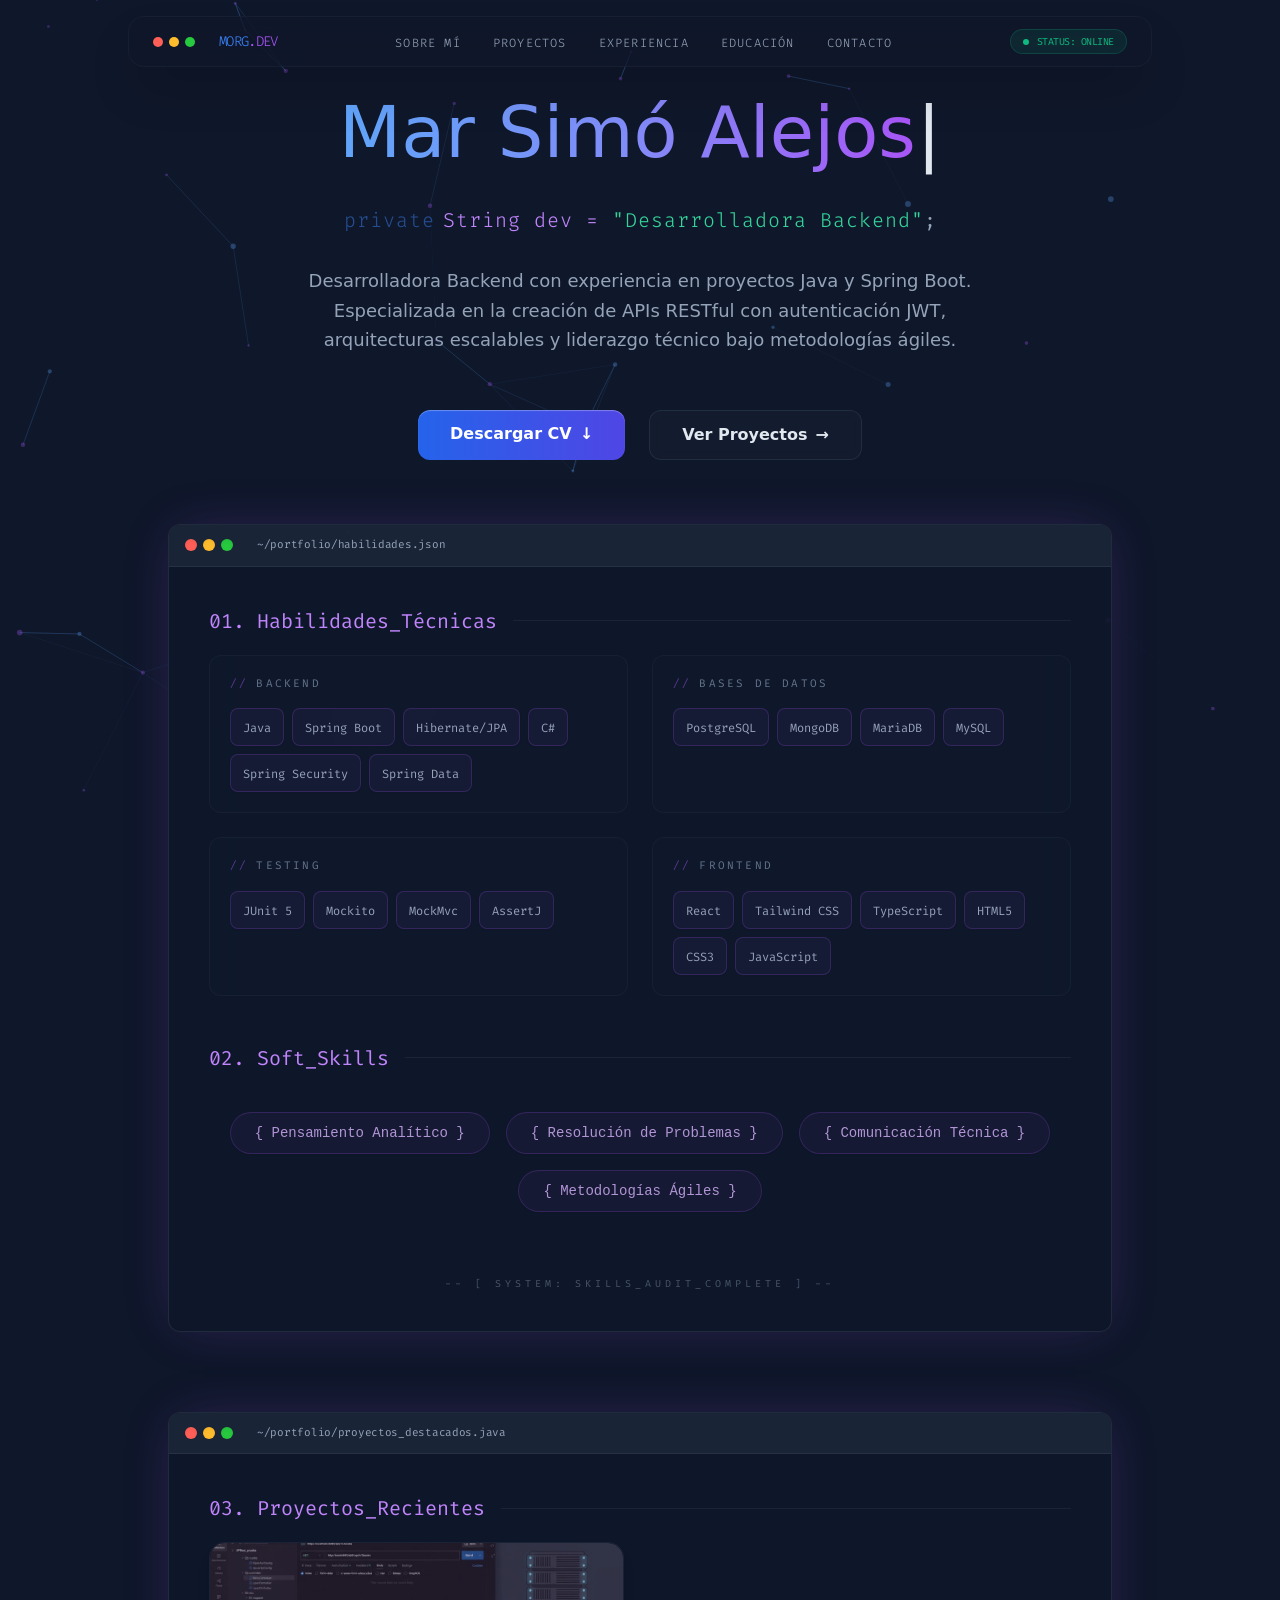
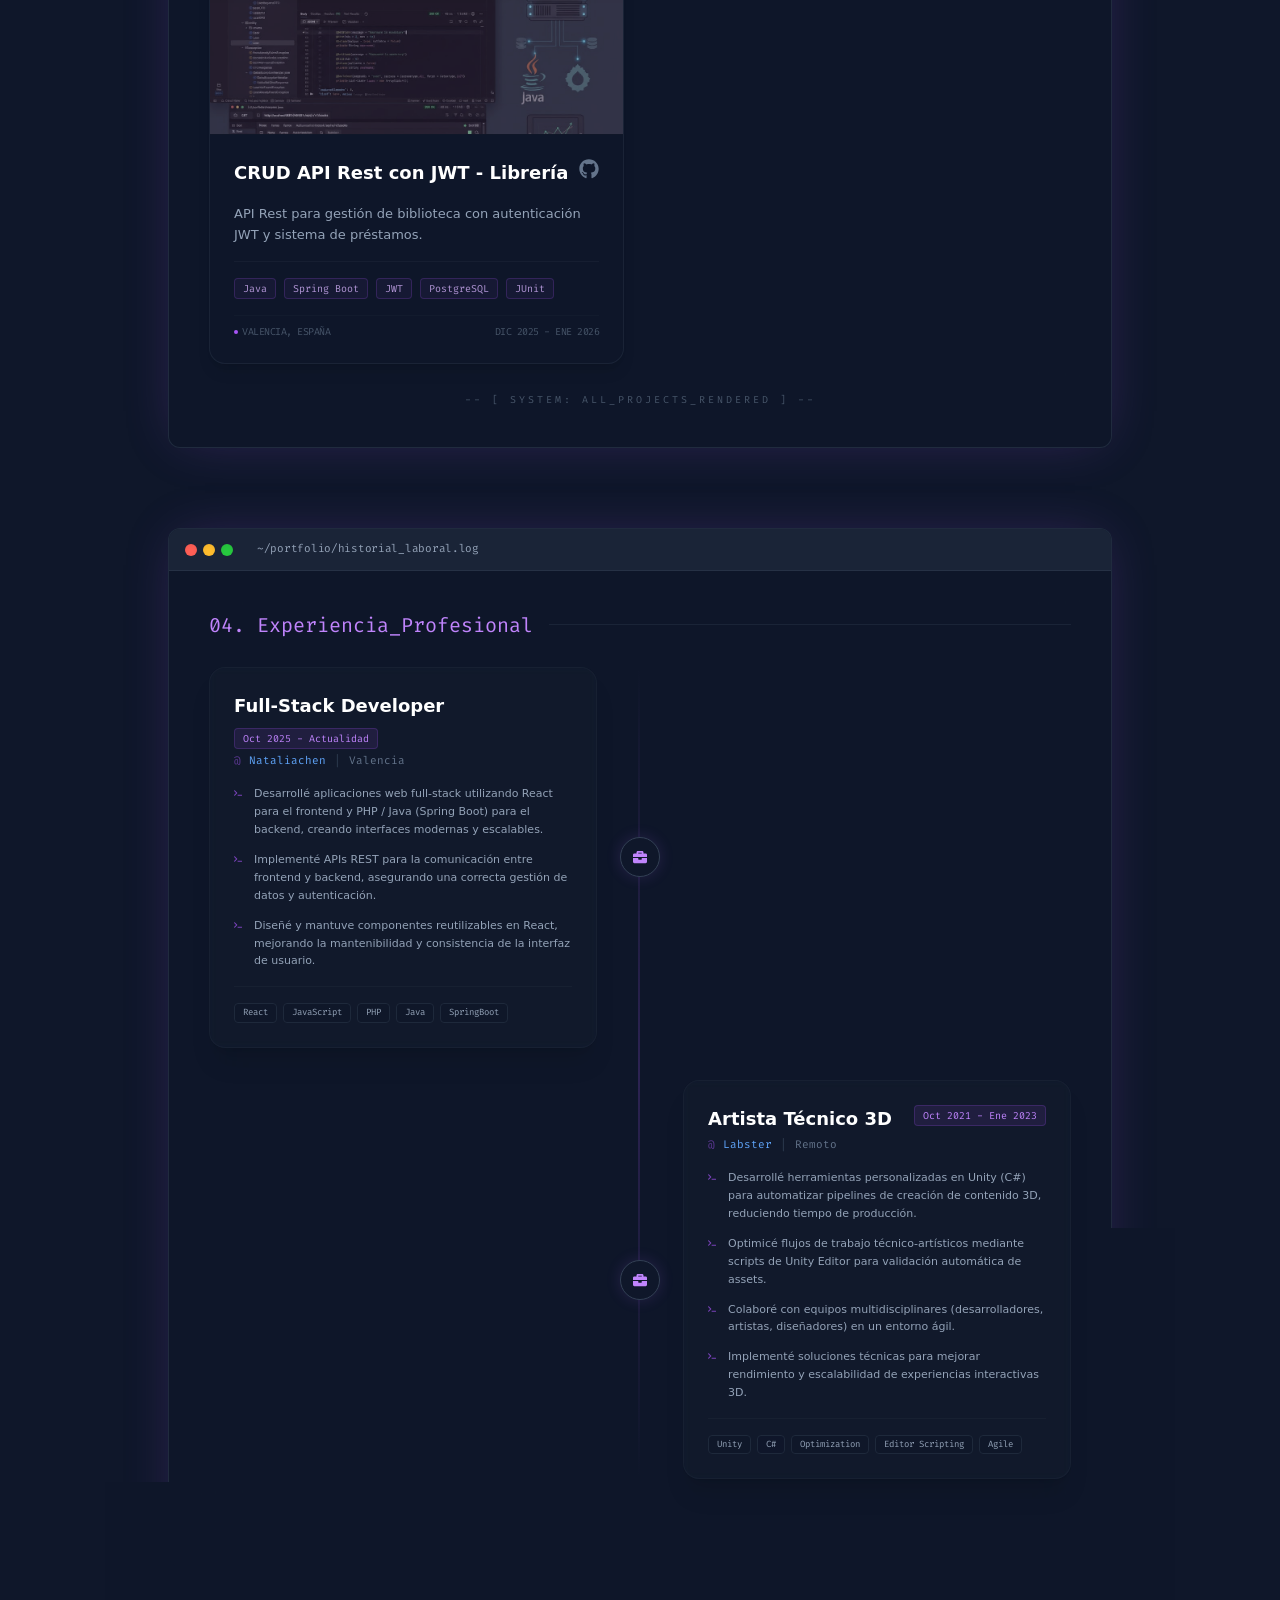
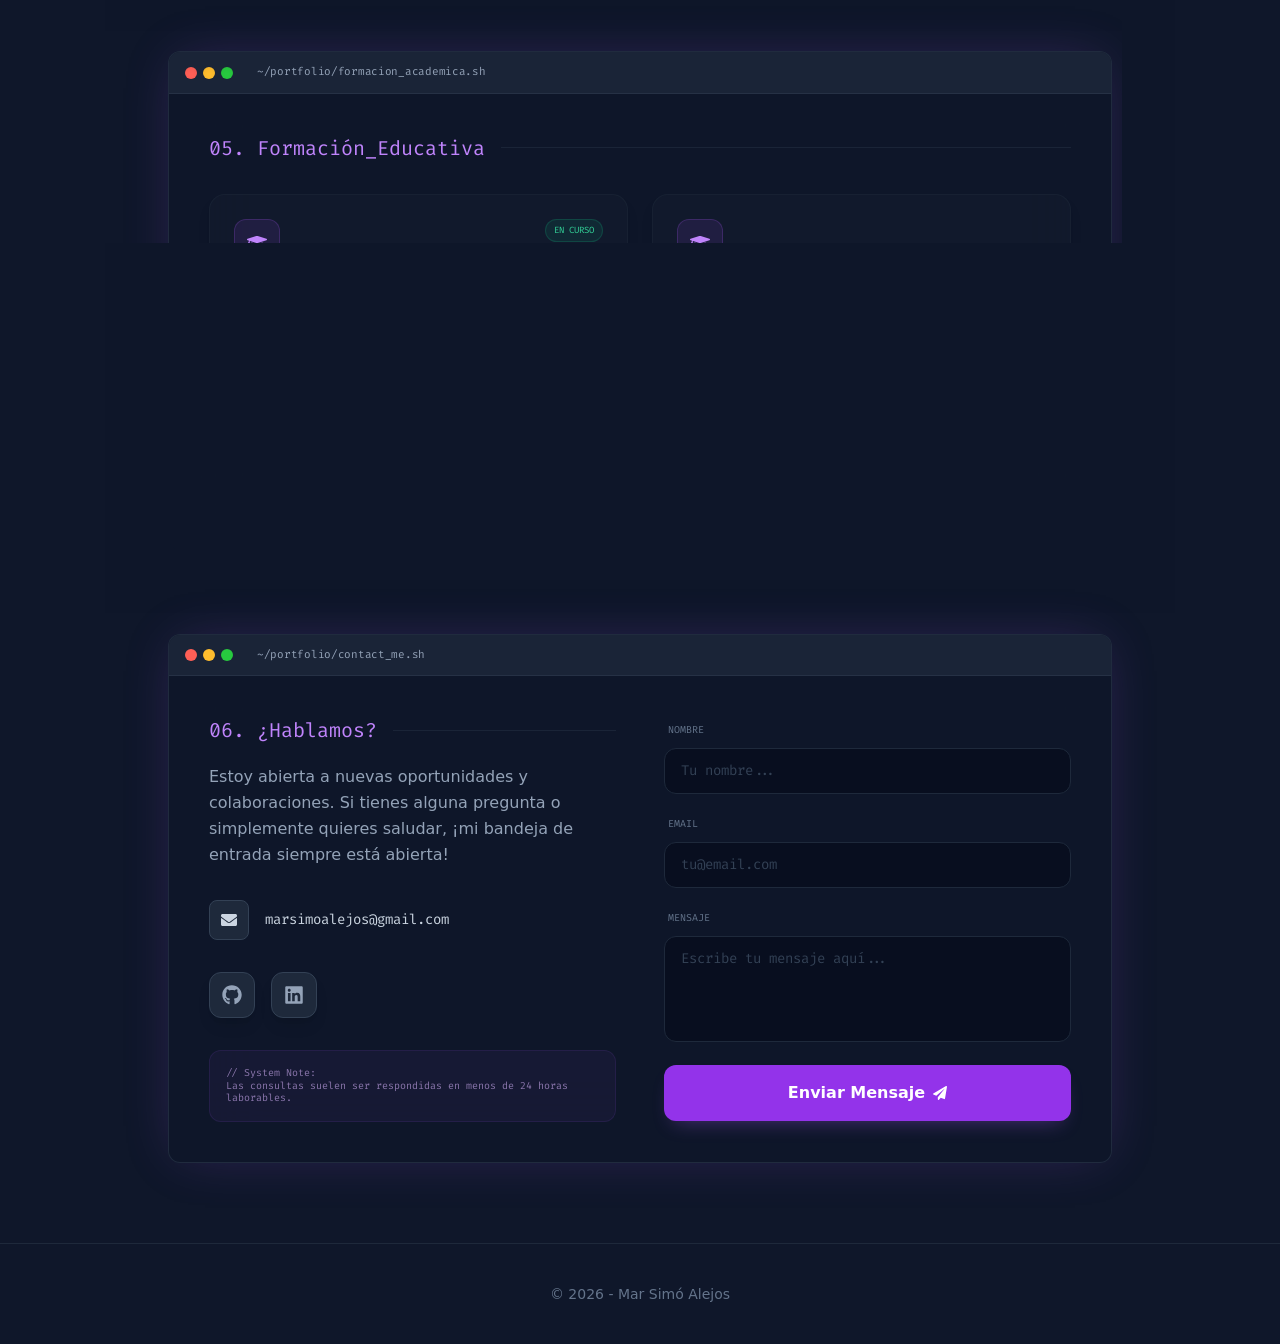
==== index.html @ d447fea0 "feat: actualización de CV" ====
<!doctype html>
<html lang="en">
  <head>
    <meta charset="UTF-8" />
    <link rel="icon" type="image/svg+xml" href="./vite.svg" />
    <meta name="viewport" content="width=device-width, initial-scale=1.0" />
    <title>Mar Simó - Backend Developer</title>
    <script type="module" crossorigin src="./assets/index-Cn6b3Hjn.js"></script>
    <link rel="stylesheet" crossorigin href="./assets/index-BZ-fOrGG.css">
  </head>
  <body>
    <div id="root"></div>
  </body>
</html>
---- assets/index-BZ-fOrGG.css ----
@import"https://fonts.googleapis.com/css2?family=Fira+Code:wght@300;500&family=Inter:wght@300;400;700&display=swap";*,:before,:after{--tw-border-spacing-x: 0;--tw-border-spacing-y: 0;--tw-translate-x: 0;--tw-translate-y: 0;--tw-rotate: 0;--tw-skew-x: 0;--tw-skew-y: 0;--tw-scale-x: 1;--tw-scale-y: 1;--tw-pan-x: ;--tw-pan-y: ;--tw-pinch-zoom: ;--tw-scroll-snap-strictness: proximity;--tw-gradient-from-position: ;--tw-gradient-via-position: ;--tw-gradient-to-position: ;--tw-ordinal: ;--tw-slashed-zero: ;--tw-numeric-figure: ;--tw-numeric-spacing: ;--tw-numeric-fraction: ;--tw-ring-inset: ;--tw-ring-offset-width: 0px;--tw-ring-offset-color: #fff;--tw-ring-color: rgb(59 130 246 / .5);--tw-ring-offset-shadow: 0 0 #0000;--tw-ring-shadow: 0 0 #0000;--tw-shadow: 0 0 #0000;--tw-shadow-colored: 0 0 #0000;--tw-blur: ;--tw-brightness: ;--tw-contrast: ;--tw-grayscale: ;--tw-hue-rotate: ;--tw-invert: ;--tw-saturate: ;--tw-sepia: ;--tw-drop-shadow: ;--tw-backdrop-blur: ;--tw-backdrop-brightness: ;--tw-backdrop-contrast: ;--tw-backdrop-grayscale: ;--tw-backdrop-hue-rotate: ;--tw-backdrop-invert: ;--tw-backdrop-opacity: ;--tw-backdrop-saturate: ;--tw-backdrop-sepia: ;--tw-contain-size: ;--tw-contain-layout: ;--tw-contain-paint: ;--tw-contain-style: }::backdrop{--tw-border-spacing-x: 0;--tw-border-spacing-y: 0;--tw-translate-x: 0;--tw-translate-y: 0;--tw-rotate: 0;--tw-skew-x: 0;--tw-skew-y: 0;--tw-scale-x: 1;--tw-scale-y: 1;--tw-pan-x: ;--tw-pan-y: ;--tw-pinch-zoom: ;--tw-scroll-snap-strictness: proximity;--tw-gradient-from-position: ;--tw-gradient-via-position: ;--tw-gradient-to-position: ;--tw-ordinal: ;--tw-slashed-zero: ;--tw-numeric-figure: ;--tw-numeric-spacing: ;--tw-numeric-fraction: ;--tw-ring-inset: ;--tw-ring-offset-width: 0px;--tw-ring-offset-color: #fff;--tw-ring-color: rgb(59 130 246 / .5);--tw-ring-offset-shadow: 0 0 #0000;--tw-ring-shadow: 0 0 #0000;--tw-shadow: 0 0 #0000;--tw-shadow-colored: 0 0 #0000;--tw-blur: ;--tw-brightness: ;--tw-contrast: ;--tw-grayscale: ;--tw-hue-rotate: ;--tw-invert: ;--tw-saturate: ;--tw-sepia: ;--tw-drop-shadow: ;--tw-backdrop-blur: ;--tw-backdrop-brightness: ;--tw-backdrop-contrast: ;--tw-backdrop-grayscale: ;--tw-backdrop-hue-rotate: ;--tw-backdrop-invert: ;--tw-backdrop-opacity: ;--tw-backdrop-saturate: ;--tw-backdrop-sepia: ;--tw-contain-size: ;--tw-contain-layout: ;--tw-contain-paint: ;--tw-contain-style: }*,:before,:after{box-sizing:border-box;border-width:0;border-style:solid;border-color:#e5e7eb}:before,:after{--tw-content: ""}html,:host{line-height:1.5;-webkit-text-size-adjust:100%;-moz-tab-size:4;-o-tab-size:4;tab-size:4;font-family:ui-sans-serif,system-ui,sans-serif,"Apple Color Emoji","Segoe UI Emoji",Segoe UI Symbol,"Noto Color Emoji";font-feature-settings:normal;font-variation-settings:normal;-webkit-tap-highlight-color:transparent}body{margin:0;line-height:inherit}hr{height:0;color:inherit;border-top-width:1px}abbr:where([title]){-webkit-text-decoration:underline dotted;text-decoration:underline dotted}h1,h2,h3,h4,h5,h6{font-size:inherit;font-weight:inherit}a{color:inherit;text-decoration:inherit}b,strong{font-weight:bolder}code,kbd,samp,pre{font-family:ui-monospace,SFMono-Regular,Menlo,Monaco,Consolas,Liberation Mono,Courier New,monospace;font-feature-settings:normal;font-variation-settings:normal;font-size:1em}small{font-size:80%}sub,sup{font-size:75%;line-height:0;position:relative;vertical-align:baseline}sub{bottom:-.25em}sup{top:-.5em}table{text-indent:0;border-color:inherit;border-collapse:collapse}button,input,optgroup,select,textarea{font-family:inherit;font-feature-settings:inherit;font-variation-settings:inherit;font-size:100%;font-weight:inherit;line-height:inherit;letter-spacing:inherit;color:inherit;margin:0;padding:0}button,select{text-transform:none}button,input:where([type=button]),input:where([type=reset]),input:where([type=submit]){-webkit-appearance:button;background-color:transparent;background-image:none}:-moz-focusring{outline:auto}:-moz-ui-invalid{box-shadow:none}progress{vertical-align:baseline}::-webkit-inner-spin-button,::-webkit-outer-spin-button{height:auto}[type=search]{-webkit-appearance:textfield;outline-offset:-2px}::-webkit-search-decoration{-webkit-appearance:none}::-webkit-file-upload-button{-webkit-appearance:button;font:inherit}summary{display:list-item}blockquote,dl,dd,h1,h2,h3,h4,h5,h6,hr,figure,p,pre{margin:0}fieldset{margin:0;padding:0}legend{padding:0}ol,ul,menu{list-style:none;margin:0;padding:0}dialog{padding:0}textarea{resize:vertical}input::-moz-placeholder,textarea::-moz-placeholder{opacity:1;color:#9ca3af}input::placeholder,textarea::placeholder{opacity:1;color:#9ca3af}button,[role=button]{cursor:pointer}:disabled{cursor:default}img,svg,video,canvas,audio,iframe,embed,object{display:block;vertical-align:middle}img,video{max-width:100%;height:auto}[hidden]:where(:not([hidden=until-found])){display:none}.fixed{position:fixed}.absolute{position:absolute}.relative{position:relative}.inset-0{inset:0}.bottom-4{bottom:1rem}.left-0{left:0}.right-4{right:1rem}.top-0{top:0}.-z-10{z-index:-10}.z-10{z-index:10}.z-50{z-index:50}.mx-auto{margin-left:auto;margin-right:auto}.mb-10{margin-bottom:2.5rem}.mb-2{margin-bottom:.5rem}.mb-4{margin-bottom:1rem}.mb-5{margin-bottom:1.25rem}.mb-6{margin-bottom:1.5rem}.mb-8{margin-bottom:2rem}.ml-1{margin-left:.25rem}.ml-4{margin-left:1rem}.ml-auto{margin-left:auto}.mr-2{margin-right:.5rem}.mt-1{margin-top:.25rem}.mt-2{margin-top:.5rem}.mt-4{margin-top:1rem}.mt-8{margin-top:2rem}.flex{display:flex}.grid{display:grid}.hidden{display:none}.h-1{height:.25rem}.h-1\.5{height:.375rem}.h-10{height:2.5rem}.h-2\.5{height:.625rem}.h-3{height:.75rem}.h-48{height:12rem}.h-full{height:100%}.h-px{height:1px}.min-h-\[1\.2em\]{min-height:1.2em}.min-h-\[3em\]{min-height:3em}.min-h-screen{min-height:100vh}.w-1{width:.25rem}.w-1\.5{width:.375rem}.w-10{width:2.5rem}.w-2\.5{width:.625rem}.w-3{width:.75rem}.w-\[calc\(100\%-3\.5rem\)\]{width:calc(100% - 3.5rem)}.w-full{width:100%}.max-w-2xl{max-width:42rem}.max-w-4xl{max-width:56rem}.max-w-5xl{max-width:64rem}.flex-1{flex:1 1 0%}.shrink-0{flex-shrink:0}@keyframes pulse{50%{opacity:.5}}.animate-pulse{animation:pulse 2s cubic-bezier(.4,0,.6,1) infinite}.cursor-default{cursor:default}.resize-none{resize:none}.grid-cols-1{grid-template-columns:repeat(1,minmax(0,1fr))}.flex-col{flex-direction:column}.flex-wrap{flex-wrap:wrap}.items-start{align-items:flex-start}.items-center{align-items:center}.justify-center{justify-content:center}.justify-between{justify-content:space-between}.gap-1{gap:.25rem}.gap-1\.5{gap:.375rem}.gap-12{gap:3rem}.gap-2{gap:.5rem}.gap-3{gap:.75rem}.gap-4{gap:1rem}.gap-6{gap:1.5rem}.gap-8{gap:2rem}.gap-x-2{-moz-column-gap:.5rem;column-gap:.5rem}.space-y-12>:not([hidden])~:not([hidden]){--tw-space-y-reverse: 0;margin-top:calc(3rem * calc(1 - var(--tw-space-y-reverse)));margin-bottom:calc(3rem * var(--tw-space-y-reverse))}.space-y-16>:not([hidden])~:not([hidden]){--tw-space-y-reverse: 0;margin-top:calc(4rem * calc(1 - var(--tw-space-y-reverse)));margin-bottom:calc(4rem * var(--tw-space-y-reverse))}.space-y-2>:not([hidden])~:not([hidden]){--tw-space-y-reverse: 0;margin-top:calc(.5rem * calc(1 - var(--tw-space-y-reverse)));margin-bottom:calc(.5rem * var(--tw-space-y-reverse))}.space-y-3>:not([hidden])~:not([hidden]){--tw-space-y-reverse: 0;margin-top:calc(.75rem * calc(1 - var(--tw-space-y-reverse)));margin-bottom:calc(.75rem * var(--tw-space-y-reverse))}.space-y-4>:not([hidden])~:not([hidden]){--tw-space-y-reverse: 0;margin-top:calc(1rem * calc(1 - var(--tw-space-y-reverse)));margin-bottom:calc(1rem * var(--tw-space-y-reverse))}.space-y-5>:not([hidden])~:not([hidden]){--tw-space-y-reverse: 0;margin-top:calc(1.25rem * calc(1 - var(--tw-space-y-reverse)));margin-bottom:calc(1.25rem * var(--tw-space-y-reverse))}.space-y-7>:not([hidden])~:not([hidden]){--tw-space-y-reverse: 0;margin-top:calc(1.75rem * calc(1 - var(--tw-space-y-reverse)));margin-bottom:calc(1.75rem * var(--tw-space-y-reverse))}.space-y-8>:not([hidden])~:not([hidden]){--tw-space-y-reverse: 0;margin-top:calc(2rem * calc(1 - var(--tw-space-y-reverse)));margin-bottom:calc(2rem * var(--tw-space-y-reverse))}.overflow-hidden{overflow:hidden}.whitespace-nowrap{white-space:nowrap}.rounded{border-radius:.25rem}.rounded-2xl{border-radius:1rem}.rounded-full{border-radius:9999px}.rounded-lg{border-radius:.5rem}.rounded-xl{border-radius:.75rem}.border{border-width:1px}.border-b{border-bottom-width:1px}.border-t{border-top-width:1px}.border-emerald-500\/20{border-color:#10b98133}.border-purple-500\/10{border-color:#a855f71a}.border-purple-500\/20{border-color:#a855f733}.border-slate-700{--tw-border-opacity: 1;border-color:rgb(51 65 85 / var(--tw-border-opacity, 1))}.border-slate-700\/50{border-color:#33415580}.border-slate-800{--tw-border-opacity: 1;border-color:rgb(30 41 59 / var(--tw-border-opacity, 1))}.border-slate-800\/30{border-color:#1e293b4d}.border-slate-800\/50{border-color:#1e293b80}.border-slate-800\/80{border-color:#1e293bcc}.bg-\[\#27c93f\]{--tw-bg-opacity: 1;background-color:rgb(39 201 63 / var(--tw-bg-opacity, 1))}.bg-\[\#ff5f56\]{--tw-bg-opacity: 1;background-color:rgb(255 95 86 / var(--tw-bg-opacity, 1))}.bg-\[\#ffbd2e\]{--tw-bg-opacity: 1;background-color:rgb(255 189 46 / var(--tw-bg-opacity, 1))}.bg-blue-500\/40{background-color:#3b82f666}.bg-emerald-500{--tw-bg-opacity: 1;background-color:rgb(16 185 129 / var(--tw-bg-opacity, 1))}.bg-emerald-500\/10{background-color:#10b9811a}.bg-purple-500{--tw-bg-opacity: 1;background-color:rgb(168 85 247 / var(--tw-bg-opacity, 1))}.bg-purple-500\/10{background-color:#a855f71a}.bg-purple-500\/5{background-color:#a855f70d}.bg-purple-600{--tw-bg-opacity: 1;background-color:rgb(147 51 234 / var(--tw-bg-opacity, 1))}.bg-purple-900\/10{background-color:#581c871a}.bg-slate-800{--tw-bg-opacity: 1;background-color:rgb(30 41 59 / var(--tw-bg-opacity, 1))}.bg-slate-800\/10{background-color:#1e293b1a}.bg-slate-800\/20{background-color:#1e293b33}.bg-slate-800\/30{background-color:#1e293b4d}.bg-slate-800\/40{background-color:#1e293b66}.bg-slate-800\/80{background-color:#1e293bcc}.bg-slate-900{--tw-bg-opacity: 1;background-color:rgb(15 23 42 / var(--tw-bg-opacity, 1))}.bg-slate-900\/40{background-color:#0f172a66}.bg-slate-900\/50{background-color:#0f172a80}.bg-slate-900\/70{background-color:#0f172ab3}.bg-slate-900\/80{background-color:#0f172acc}.bg-slate-950{--tw-bg-opacity: 1;background-color:rgb(2 6 23 / var(--tw-bg-opacity, 1))}.bg-slate-950\/50{background-color:#02061780}.bg-gradient-to-r{background-image:linear-gradient(to right,var(--tw-gradient-stops))}.from-blue-400{--tw-gradient-from: #60a5fa var(--tw-gradient-from-position);--tw-gradient-to: rgb(96 165 250 / 0) var(--tw-gradient-to-position);--tw-gradient-stops: var(--tw-gradient-from), var(--tw-gradient-to)}.from-blue-600{--tw-gradient-from: #2563eb var(--tw-gradient-from-position);--tw-gradient-to: rgb(37 99 235 / 0) var(--tw-gradient-to-position);--tw-gradient-stops: var(--tw-gradient-from), var(--tw-gradient-to)}.via-indigo-400{--tw-gradient-to: rgb(129 140 248 / 0) var(--tw-gradient-to-position);--tw-gradient-stops: var(--tw-gradient-from), #818cf8 var(--tw-gradient-via-position), var(--tw-gradient-to)}.to-indigo-600{--tw-gradient-to: #4f46e5 var(--tw-gradient-to-position)}.to-purple-500{--tw-gradient-to: #a855f7 var(--tw-gradient-to-position)}.bg-clip-text{-webkit-background-clip:text;background-clip:text}.object-cover{-o-object-fit:cover;object-fit:cover}.p-3{padding:.75rem}.p-4{padding:1rem}.p-5{padding:1.25rem}.p-6{padding:1.5rem}.px-2{padding-left:.5rem;padding-right:.5rem}.px-3{padding-left:.75rem;padding-right:.75rem}.px-4{padding-left:1rem;padding-right:1rem}.px-6{padding-left:1.5rem;padding-right:1.5rem}.px-8{padding-left:2rem;padding-right:2rem}.py-0{padding-top:0;padding-bottom:0}.py-0\.5{padding-top:.125rem;padding-bottom:.125rem}.py-1{padding-top:.25rem;padding-bottom:.25rem}.py-1\.5{padding-top:.375rem;padding-bottom:.375rem}.py-10{padding-top:2.5rem;padding-bottom:2.5rem}.py-2{padding-top:.5rem;padding-bottom:.5rem}.py-2\.5{padding-top:.625rem;padding-bottom:.625rem}.py-20{padding-top:5rem;padding-bottom:5rem}.py-3{padding-top:.75rem;padding-bottom:.75rem}.py-4{padding-top:1rem;padding-bottom:1rem}.pb-20{padding-bottom:5rem}.pt-1{padding-top:.25rem}.pt-10{padding-top:2.5rem}.pt-14{padding-top:3.5rem}.pt-2{padding-top:.5rem}.pt-4{padding-top:1rem}.pt-6{padding-top:1.5rem}.text-left{text-align:left}.text-center{text-align:center}.font-mono{font-family:ui-monospace,SFMono-Regular,Menlo,Monaco,Consolas,Liberation Mono,Courier New,monospace}.font-sans{font-family:ui-sans-serif,system-ui,sans-serif,"Apple Color Emoji","Segoe UI Emoji",Segoe UI Symbol,"Noto Color Emoji"}.text-3xl{font-size:1.875rem;line-height:2.25rem}.text-4xl{font-size:2.25rem;line-height:2.5rem}.text-\[10px\]{font-size:10px}.text-\[11px\]{font-size:11px}.text-\[13px\]{font-size:13px}.text-\[8px\]{font-size:8px}.text-\[9px\]{font-size:9px}.text-base{font-size:1rem;line-height:1.5rem}.text-lg{font-size:1.125rem;line-height:1.75rem}.text-sm{font-size:.875rem;line-height:1.25rem}.text-xl{font-size:1.25rem;line-height:1.75rem}.text-xs{font-size:.75rem;line-height:1rem}.font-bold{font-weight:700}.font-light{font-weight:300}.uppercase{text-transform:uppercase}.leading-relaxed{line-height:1.625}.leading-tight{line-height:1.25}.tracking-\[0\.2em\]{letter-spacing:.2em}.tracking-\[0\.3em\]{letter-spacing:.3em}.tracking-\[0\.4em\]{letter-spacing:.4em}.tracking-tight{letter-spacing:-.025em}.tracking-tighter{letter-spacing:-.05em}.tracking-wider{letter-spacing:.05em}.tracking-widest{letter-spacing:.1em}.text-blue-400{--tw-text-opacity: 1;color:rgb(96 165 250 / var(--tw-text-opacity, 1))}.text-blue-500{--tw-text-opacity: 1;color:rgb(59 130 246 / var(--tw-text-opacity, 1))}.text-blue-500\/50{color:#3b82f680}.text-emerald-400{--tw-text-opacity: 1;color:rgb(52 211 153 / var(--tw-text-opacity, 1))}.text-emerald-500{--tw-text-opacity: 1;color:rgb(16 185 129 / var(--tw-text-opacity, 1))}.text-purple-300\/60{color:#d8b4fe99}.text-purple-300\/80{color:#d8b4fecc}.text-purple-400{--tw-text-opacity: 1;color:rgb(192 132 252 / var(--tw-text-opacity, 1))}.text-purple-500{--tw-text-opacity: 1;color:rgb(168 85 247 / var(--tw-text-opacity, 1))}.text-purple-500\/50{color:#a855f780}.text-rose-400{--tw-text-opacity: 1;color:rgb(251 113 133 / var(--tw-text-opacity, 1))}.text-slate-200{--tw-text-opacity: 1;color:rgb(226 232 240 / var(--tw-text-opacity, 1))}.text-slate-300{--tw-text-opacity: 1;color:rgb(203 213 225 / var(--tw-text-opacity, 1))}.text-slate-400{--tw-text-opacity: 1;color:rgb(148 163 184 / var(--tw-text-opacity, 1))}.text-slate-500{--tw-text-opacity: 1;color:rgb(100 116 139 / var(--tw-text-opacity, 1))}.text-slate-600{--tw-text-opacity: 1;color:rgb(71 85 105 / var(--tw-text-opacity, 1))}.text-slate-700{--tw-text-opacity: 1;color:rgb(51 65 85 / var(--tw-text-opacity, 1))}.text-slate-800{--tw-text-opacity: 1;color:rgb(30 41 59 / var(--tw-text-opacity, 1))}.text-transparent{color:transparent}.text-white{--tw-text-opacity: 1;color:rgb(255 255 255 / var(--tw-text-opacity, 1))}.opacity-0{opacity:0}.opacity-5{opacity:.05}.opacity-50{opacity:.5}.opacity-70{opacity:.7}.opacity-80{opacity:.8}.shadow-2xl{--tw-shadow: 0 25px 50px -12px rgb(0 0 0 / .25);--tw-shadow-colored: 0 25px 50px -12px var(--tw-shadow-color);box-shadow:var(--tw-ring-offset-shadow, 0 0 #0000),var(--tw-ring-shadow, 0 0 #0000),var(--tw-shadow)}.shadow-\[0_0_15px_rgba\(168\,85\,247\,0\.15\)\]{--tw-shadow: 0 0 15px rgba(168,85,247,.15);--tw-shadow-colored: 0 0 15px var(--tw-shadow-color);box-shadow:var(--tw-ring-offset-shadow, 0 0 #0000),var(--tw-ring-shadow, 0 0 #0000),var(--tw-shadow)}.shadow-\[0_0_20px_rgba\(168\,85\,247\,0\.15\)\]{--tw-shadow: 0 0 20px rgba(168,85,247,.15);--tw-shadow-colored: 0 0 20px var(--tw-shadow-color);box-shadow:var(--tw-ring-offset-shadow, 0 0 #0000),var(--tw-ring-shadow, 0 0 #0000),var(--tw-shadow)}.shadow-\[0_0_50px_-12px_rgba\(168\,85\,247\,0\.25\)\]{--tw-shadow: 0 0 50px -12px rgba(168,85,247,.25);--tw-shadow-colored: 0 0 50px -12px var(--tw-shadow-color);box-shadow:var(--tw-ring-offset-shadow, 0 0 #0000),var(--tw-ring-shadow, 0 0 #0000),var(--tw-shadow)}.shadow-\[0_10px_20px_-10px_rgba\(168\,85\,247\,0\.4\)\]{--tw-shadow: 0 10px 20px -10px rgba(168,85,247,.4);--tw-shadow-colored: 0 10px 20px -10px var(--tw-shadow-color);box-shadow:var(--tw-ring-offset-shadow, 0 0 #0000),var(--tw-ring-shadow, 0 0 #0000),var(--tw-shadow)}.shadow-\[inset_0_1px_1px_rgba\(255\,255\,255\,0\.3\)\]{--tw-shadow: inset 0 1px 1px rgba(255,255,255,.3);--tw-shadow-colored: inset 0 1px 1px var(--tw-shadow-color);box-shadow:var(--tw-ring-offset-shadow, 0 0 #0000),var(--tw-ring-shadow, 0 0 #0000),var(--tw-shadow)}.shadow-inner{--tw-shadow: inset 0 2px 4px 0 rgb(0 0 0 / .05);--tw-shadow-colored: inset 0 2px 4px 0 var(--tw-shadow-color);box-shadow:var(--tw-ring-offset-shadow, 0 0 #0000),var(--tw-ring-shadow, 0 0 #0000),var(--tw-shadow)}.shadow-lg{--tw-shadow: 0 10px 15px -3px rgb(0 0 0 / .1), 0 4px 6px -4px rgb(0 0 0 / .1);--tw-shadow-colored: 0 10px 15px -3px var(--tw-shadow-color), 0 4px 6px -4px var(--tw-shadow-color);box-shadow:var(--tw-ring-offset-shadow, 0 0 #0000),var(--tw-ring-shadow, 0 0 #0000),var(--tw-shadow)}.shadow-sm{--tw-shadow: 0 1px 2px 0 rgb(0 0 0 / .05);--tw-shadow-colored: 0 1px 2px 0 var(--tw-shadow-color);box-shadow:var(--tw-ring-offset-shadow, 0 0 #0000),var(--tw-ring-shadow, 0 0 #0000),var(--tw-shadow)}.shadow-xl{--tw-shadow: 0 20px 25px -5px rgb(0 0 0 / .1), 0 8px 10px -6px rgb(0 0 0 / .1);--tw-shadow-colored: 0 20px 25px -5px var(--tw-shadow-color), 0 8px 10px -6px var(--tw-shadow-color);box-shadow:var(--tw-ring-offset-shadow, 0 0 #0000),var(--tw-ring-shadow, 0 0 #0000),var(--tw-shadow)}.blur-xl{--tw-blur: blur(24px);filter:var(--tw-blur) var(--tw-brightness) var(--tw-contrast) var(--tw-grayscale) var(--tw-hue-rotate) var(--tw-invert) var(--tw-saturate) var(--tw-sepia) var(--tw-drop-shadow)}.grayscale-\[40\%\]{--tw-grayscale: grayscale(40%);filter:var(--tw-blur) var(--tw-brightness) var(--tw-contrast) var(--tw-grayscale) var(--tw-hue-rotate) var(--tw-invert) var(--tw-saturate) var(--tw-sepia) var(--tw-drop-shadow)}.backdrop-blur-2xl{--tw-backdrop-blur: blur(40px);-webkit-backdrop-filter:var(--tw-backdrop-blur) var(--tw-backdrop-brightness) var(--tw-backdrop-contrast) var(--tw-backdrop-grayscale) var(--tw-backdrop-hue-rotate) var(--tw-backdrop-invert) var(--tw-backdrop-opacity) var(--tw-backdrop-saturate) var(--tw-backdrop-sepia);backdrop-filter:var(--tw-backdrop-blur) var(--tw-backdrop-brightness) var(--tw-backdrop-contrast) var(--tw-backdrop-grayscale) var(--tw-backdrop-hue-rotate) var(--tw-backdrop-invert) var(--tw-backdrop-opacity) var(--tw-backdrop-saturate) var(--tw-backdrop-sepia)}.backdrop-blur-sm{--tw-backdrop-blur: blur(4px);-webkit-backdrop-filter:var(--tw-backdrop-blur) var(--tw-backdrop-brightness) var(--tw-backdrop-contrast) var(--tw-backdrop-grayscale) var(--tw-backdrop-hue-rotate) var(--tw-backdrop-invert) var(--tw-backdrop-opacity) var(--tw-backdrop-saturate) var(--tw-backdrop-sepia);backdrop-filter:var(--tw-backdrop-blur) var(--tw-backdrop-brightness) var(--tw-backdrop-contrast) var(--tw-backdrop-grayscale) var(--tw-backdrop-hue-rotate) var(--tw-backdrop-invert) var(--tw-backdrop-opacity) var(--tw-backdrop-saturate) var(--tw-backdrop-sepia)}.backdrop-blur-xl{--tw-backdrop-blur: blur(24px);-webkit-backdrop-filter:var(--tw-backdrop-blur) var(--tw-backdrop-brightness) var(--tw-backdrop-contrast) var(--tw-backdrop-grayscale) var(--tw-backdrop-hue-rotate) var(--tw-backdrop-invert) var(--tw-backdrop-opacity) var(--tw-backdrop-saturate) var(--tw-backdrop-sepia);backdrop-filter:var(--tw-backdrop-blur) var(--tw-backdrop-brightness) var(--tw-backdrop-contrast) var(--tw-backdrop-grayscale) var(--tw-backdrop-hue-rotate) var(--tw-backdrop-invert) var(--tw-backdrop-opacity) var(--tw-backdrop-saturate) var(--tw-backdrop-sepia)}.transition-all{transition-property:all;transition-timing-function:cubic-bezier(.4,0,.2,1);transition-duration:.15s}.transition-colors{transition-property:color,background-color,border-color,text-decoration-color,fill,stroke;transition-timing-function:cubic-bezier(.4,0,.2,1);transition-duration:.15s}.transition-opacity{transition-property:opacity;transition-timing-function:cubic-bezier(.4,0,.2,1);transition-duration:.15s}.transition-transform{transition-property:transform;transition-timing-function:cubic-bezier(.4,0,.2,1);transition-duration:.15s}.duration-300{transition-duration:.3s}.duration-500{transition-duration:.5s}.duration-700{transition-duration:.7s}body{font-family:Inter,sans-serif;--tw-bg-opacity: 1;background-color:rgb(15 23 42 / var(--tw-bg-opacity, 1));--tw-text-opacity: 1;color:rgb(226 232 240 / var(--tw-text-opacity, 1))}.font-code{font-family:Fira Code,monospace}.selection\:bg-blue-500\/30 *::-moz-selection{background-color:#3b82f64d}.selection\:bg-blue-500\/30 *::selection{background-color:#3b82f64d}.selection\:bg-blue-500\/30::-moz-selection{background-color:#3b82f64d}.selection\:bg-blue-500\/30::selection{background-color:#3b82f64d}.placeholder\:text-slate-700::-moz-placeholder{--tw-text-opacity: 1;color:rgb(51 65 85 / var(--tw-text-opacity, 1))}.placeholder\:text-slate-700::placeholder{--tw-text-opacity: 1;color:rgb(51 65 85 / var(--tw-text-opacity, 1))}.before\:absolute:before{content:var(--tw-content);position:absolute}.before\:inset-0:before{content:var(--tw-content);inset:0}.before\:ml-5:before{content:var(--tw-content);margin-left:1.25rem}.before\:h-full:before{content:var(--tw-content);height:100%}.before\:w-0\.5:before{content:var(--tw-content);width:.125rem}.before\:-translate-x-px:before{content:var(--tw-content);--tw-translate-x: -1px;transform:translate(var(--tw-translate-x),var(--tw-translate-y)) rotate(var(--tw-rotate)) skew(var(--tw-skew-x)) skewY(var(--tw-skew-y)) scaleX(var(--tw-scale-x)) scaleY(var(--tw-scale-y))}.before\:bg-gradient-to-b:before{content:var(--tw-content);background-image:linear-gradient(to bottom,var(--tw-gradient-stops))}.before\:from-transparent:before{content:var(--tw-content);--tw-gradient-from: transparent var(--tw-gradient-from-position);--tw-gradient-to: rgb(0 0 0 / 0) var(--tw-gradient-to-position);--tw-gradient-stops: var(--tw-gradient-from), var(--tw-gradient-to)}.before\:via-purple-500\/20:before{content:var(--tw-content);--tw-gradient-to: rgb(168 85 247 / 0) var(--tw-gradient-to-position);--tw-gradient-stops: var(--tw-gradient-from), rgb(168 85 247 / .2) var(--tw-gradient-via-position), var(--tw-gradient-to)}.before\:to-transparent:before{content:var(--tw-content);--tw-gradient-to: transparent var(--tw-gradient-to-position)}.hover\:-translate-y-1:hover{--tw-translate-y: -.25rem;transform:translate(var(--tw-translate-x),var(--tw-translate-y)) rotate(var(--tw-rotate)) skew(var(--tw-skew-x)) skewY(var(--tw-skew-y)) scaleX(var(--tw-scale-x)) scaleY(var(--tw-scale-y))}.hover\:border-purple-500:hover{--tw-border-opacity: 1;border-color:rgb(168 85 247 / var(--tw-border-opacity, 1))}.hover\:border-purple-500\/30:hover{border-color:#a855f74d}.hover\:border-purple-500\/40:hover{border-color:#a855f766}.hover\:border-purple-500\/50:hover{border-color:#a855f780}.hover\:bg-purple-500:hover{--tw-bg-opacity: 1;background-color:rgb(168 85 247 / var(--tw-bg-opacity, 1))}.hover\:bg-purple-500\/10:hover{background-color:#a855f71a}.hover\:bg-slate-800\/20:hover{background-color:#1e293b33}.hover\:bg-slate-800\/30:hover{background-color:#1e293b4d}.hover\:text-blue-400:hover{--tw-text-opacity: 1;color:rgb(96 165 250 / var(--tw-text-opacity, 1))}.hover\:text-purple-400:hover{--tw-text-opacity: 1;color:rgb(192 132 252 / var(--tw-text-opacity, 1))}.hover\:text-white:hover{--tw-text-opacity: 1;color:rgb(255 255 255 / var(--tw-text-opacity, 1))}.hover\:shadow-\[0_10px_30px_-10px_rgba\(168\,85\,247\,0\.15\)\]:hover{--tw-shadow: 0 10px 30px -10px rgba(168,85,247,.15);--tw-shadow-colored: 0 10px 30px -10px var(--tw-shadow-color);box-shadow:var(--tw-ring-offset-shadow, 0 0 #0000),var(--tw-ring-shadow, 0 0 #0000),var(--tw-shadow)}.hover\:shadow-purple-500\/10:hover{--tw-shadow-color: rgb(168 85 247 / .1);--tw-shadow: var(--tw-shadow-colored)}.focus\:border-purple-500\/50:focus{border-color:#a855f780}.focus\:outline-none:focus{outline:2px solid transparent;outline-offset:2px}.disabled\:opacity-50:disabled{opacity:.5}.group:hover .group-hover\:-translate-y-1{--tw-translate-y: -.25rem;transform:translate(var(--tw-translate-x),var(--tw-translate-y)) rotate(var(--tw-rotate)) skew(var(--tw-skew-x)) skewY(var(--tw-skew-y)) scaleX(var(--tw-scale-x)) scaleY(var(--tw-scale-y))}.group:hover .group-hover\:translate-x-1{--tw-translate-x: .25rem;transform:translate(var(--tw-translate-x),var(--tw-translate-y)) rotate(var(--tw-rotate)) skew(var(--tw-skew-x)) skewY(var(--tw-skew-y)) scaleX(var(--tw-scale-x)) scaleY(var(--tw-scale-y))}.group:hover .group-hover\:translate-y-0\.5{--tw-translate-y: .125rem;transform:translate(var(--tw-translate-x),var(--tw-translate-y)) rotate(var(--tw-rotate)) skew(var(--tw-skew-x)) skewY(var(--tw-skew-y)) scaleX(var(--tw-scale-x)) scaleY(var(--tw-scale-y))}.group:hover .group-hover\:scale-105{--tw-scale-x: 1.05;--tw-scale-y: 1.05;transform:translate(var(--tw-translate-x),var(--tw-translate-y)) rotate(var(--tw-rotate)) skew(var(--tw-skew-x)) skewY(var(--tw-skew-y)) scaleX(var(--tw-scale-x)) scaleY(var(--tw-scale-y))}.group:hover .group-hover\:scale-110{--tw-scale-x: 1.1;--tw-scale-y: 1.1;transform:translate(var(--tw-translate-x),var(--tw-translate-y)) rotate(var(--tw-rotate)) skew(var(--tw-skew-x)) skewY(var(--tw-skew-y)) scaleX(var(--tw-scale-x)) scaleY(var(--tw-scale-y))}.group:hover .group-hover\:border-purple-500\/30{border-color:#a855f74d}.group:hover .group-hover\:border-purple-500\/50{border-color:#a855f780}.group:hover .group-hover\:bg-transparent{background-color:transparent}.group\/badge:hover .group-hover\/badge\:text-purple-300{--tw-text-opacity: 1;color:rgb(216 180 254 / var(--tw-text-opacity, 1))}.group:hover .group-hover\:text-purple-400{--tw-text-opacity: 1;color:rgb(192 132 252 / var(--tw-text-opacity, 1))}.group:hover .group-hover\:opacity-100{opacity:1}.group:hover .group-hover\:opacity-20{opacity:.2}.group:hover .group-hover\:shadow-purple-500\/40{--tw-shadow-color: rgb(168 85 247 / .4);--tw-shadow: var(--tw-shadow-colored)}.group:hover .group-hover\:grayscale-0{--tw-grayscale: grayscale(0);filter:var(--tw-blur) var(--tw-brightness) var(--tw-contrast) var(--tw-grayscale) var(--tw-hue-rotate) var(--tw-invert) var(--tw-saturate) var(--tw-sepia) var(--tw-drop-shadow)}@media(min-width:640px){.sm\:inline{display:inline}.sm\:text-5xl{font-size:3rem;line-height:1}}@media(min-width:768px){.md\:absolute{position:absolute}.md\:left-1\/2{left:50%}.md\:ml-0{margin-left:0}.md\:mt-0{margin-top:0}.md\:flex{display:flex}.md\:hidden{display:none}.md\:w-\[45\%\]{width:45%}.md\:-translate-x-1\/2{--tw-translate-x: -50%;transform:translate(var(--tw-translate-x),var(--tw-translate-y)) rotate(var(--tw-rotate)) skew(var(--tw-skew-x)) skewY(var(--tw-skew-y)) scaleX(var(--tw-scale-x)) scaleY(var(--tw-scale-y))}.md\:grid-cols-2{grid-template-columns:repeat(2,minmax(0,1fr))}.md\:items-center{align-items:center}.md\:justify-normal{justify-content:normal}.md\:justify-between{justify-content:space-between}.md\:gap-3{gap:.75rem}.md\:p-10{padding:2.5rem}.md\:p-6{padding:1.5rem}.md\:text-left{text-align:left}.md\:text-7xl{font-size:4.5rem;line-height:1}.md\:text-\[10px\]{font-size:10px}.md\:text-\[11px\]{font-size:11px}.md\:text-\[9px\]{font-size:9px}.md\:text-lg{font-size:1.125rem;line-height:1.75rem}.md\:text-sm{font-size:.875rem;line-height:1.25rem}.md\:text-xl{font-size:1.25rem;line-height:1.75rem}.md\:before\:mx-auto:before{content:var(--tw-content);margin-left:auto;margin-right:auto}.md\:odd\:flex-row-reverse:nth-child(odd){flex-direction:row-reverse}.group:nth-child(odd) .md\:group-odd\:mr-auto{margin-right:auto}.group:nth-child(2n) .md\:group-even\:ml-auto{margin-left:auto}}@media(min-width:1024px){.lg\:flex{display:flex}.lg\:pt-14{padding-top:3.5rem}}
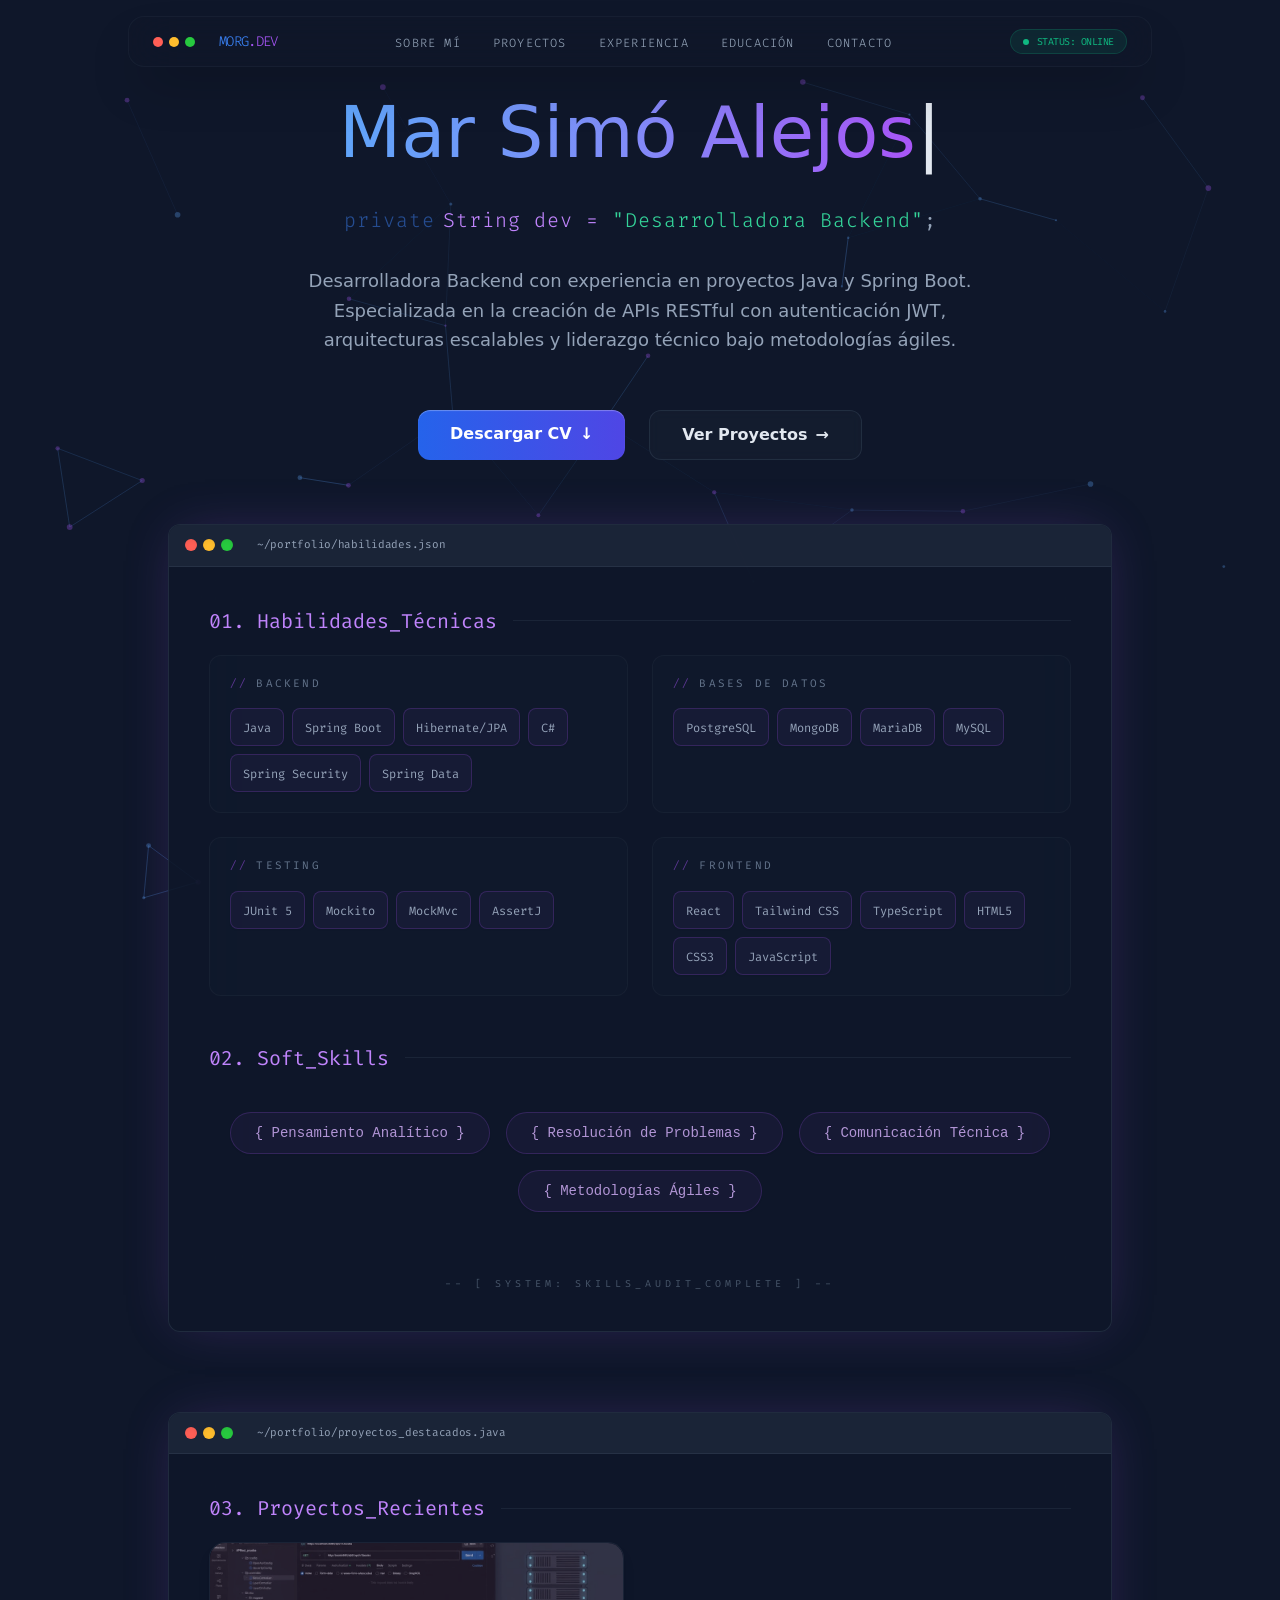
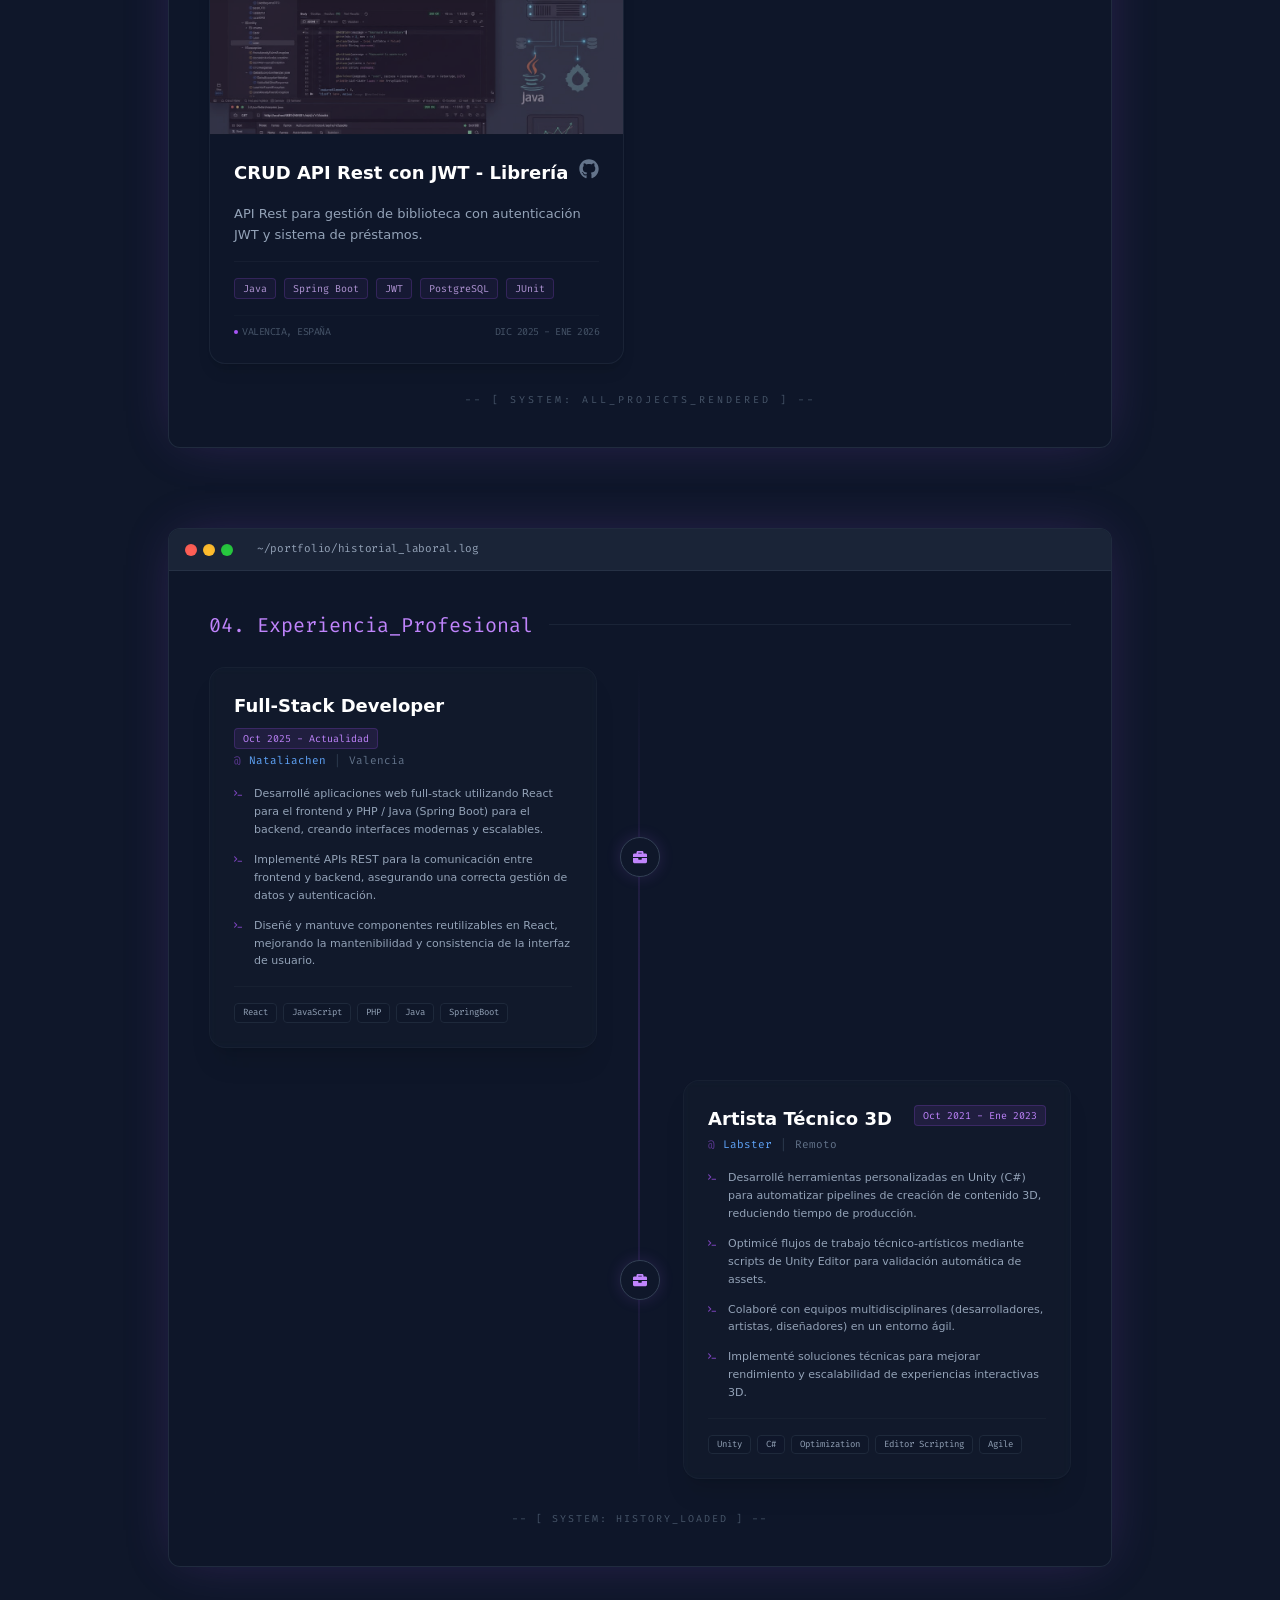
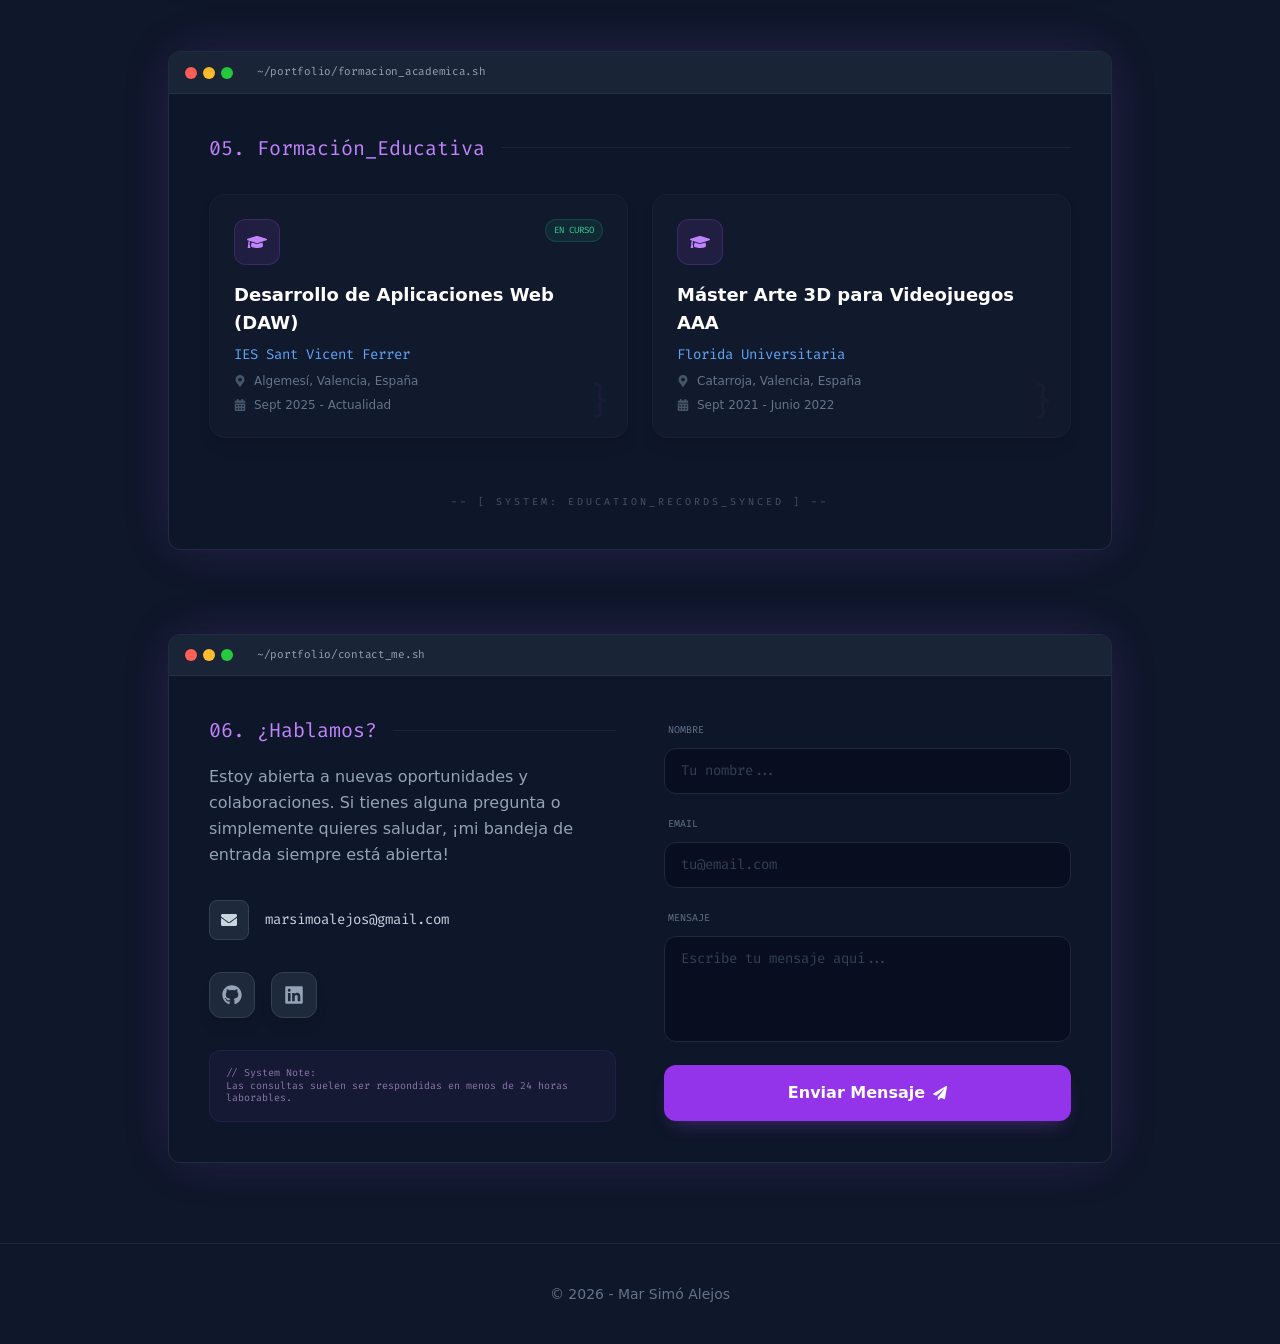
==== commit 0f5aa318: "feat: actualización del CV" ====
--- a/index.html
+++ b/index.html
@@ -5,7 +5,7 @@
     <link rel="icon" type="image/svg+xml" href="./vite.svg" />
     <meta name="viewport" content="width=device-width, initial-scale=1.0" />
     <title>Mar Simó - Backend Developer</title>
-    <script type="module" crossorigin src="./assets/index-Cn6b3Hjn.js"></script>
+    <script type="module" crossorigin src="./assets/index-BmapCQeN.js"></script>
     <link rel="stylesheet" crossorigin href="./assets/index-BZ-fOrGG.css">
   </head>
   <body>
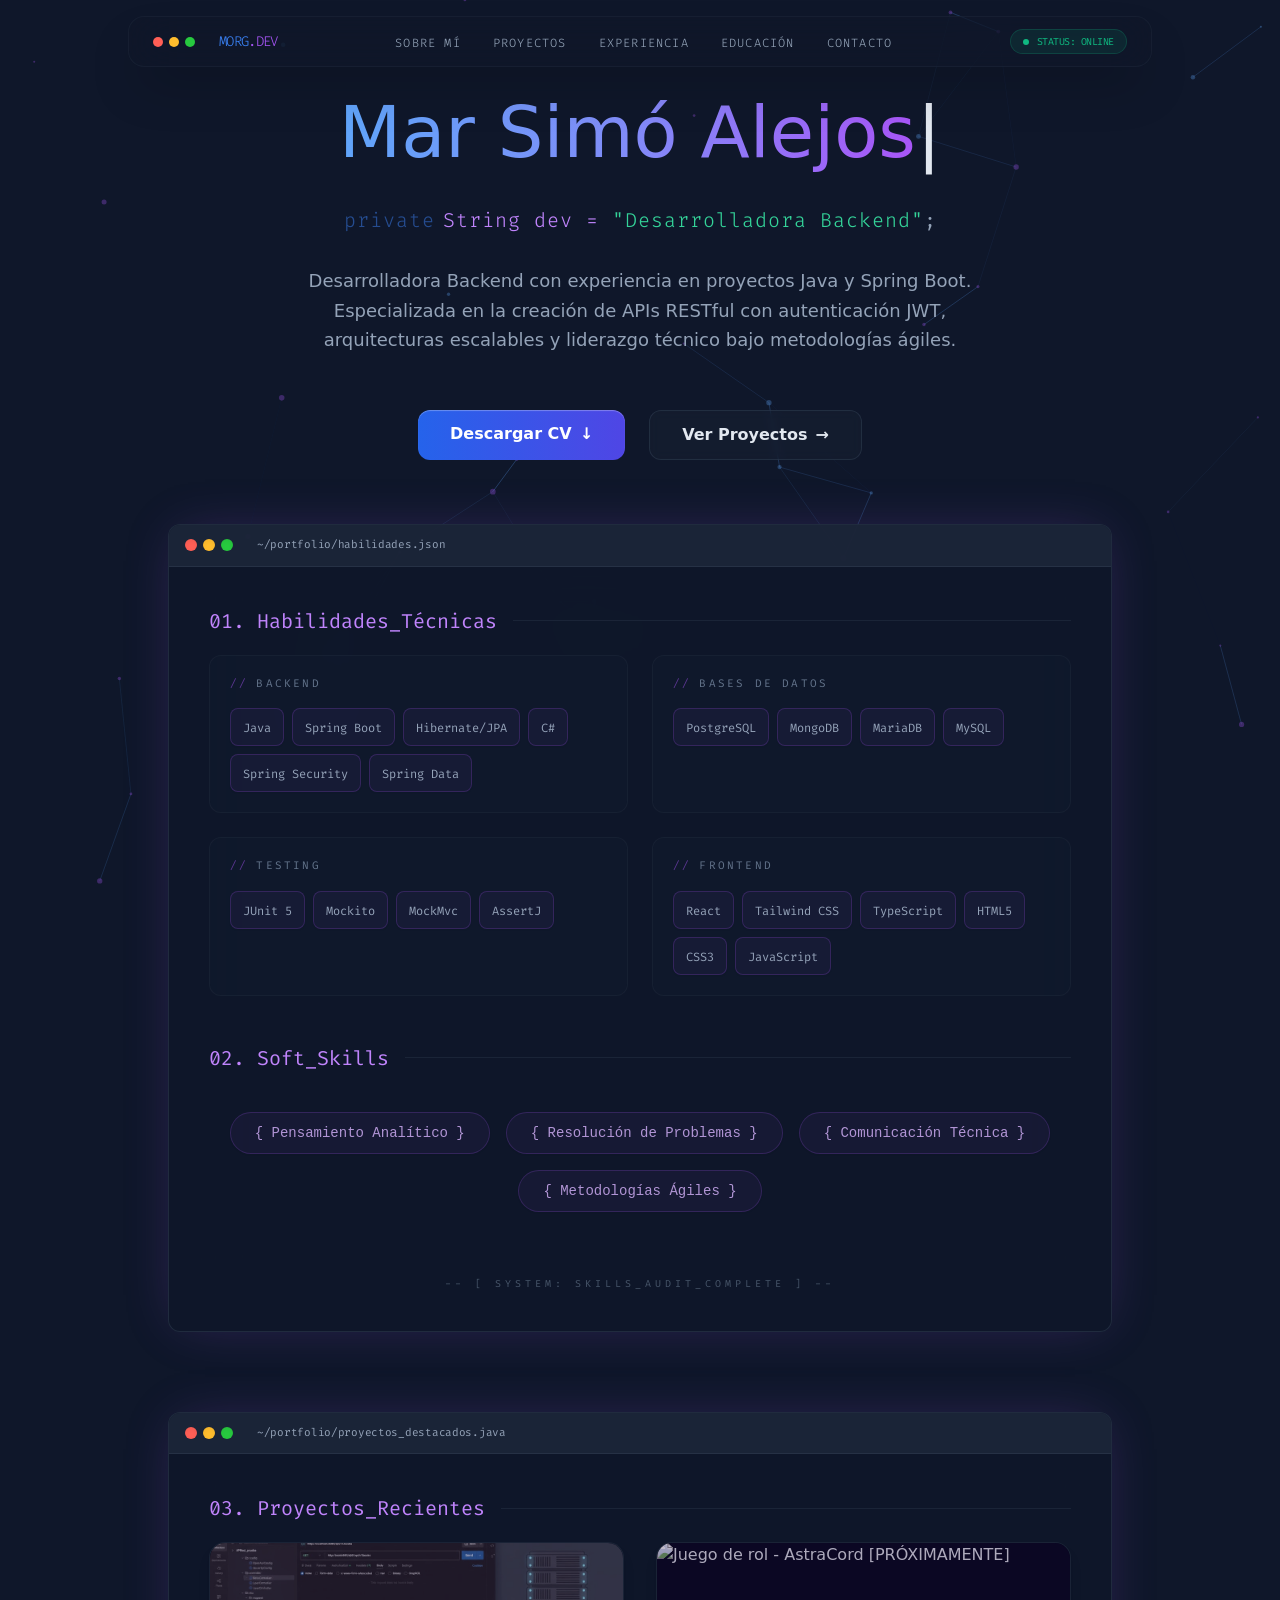
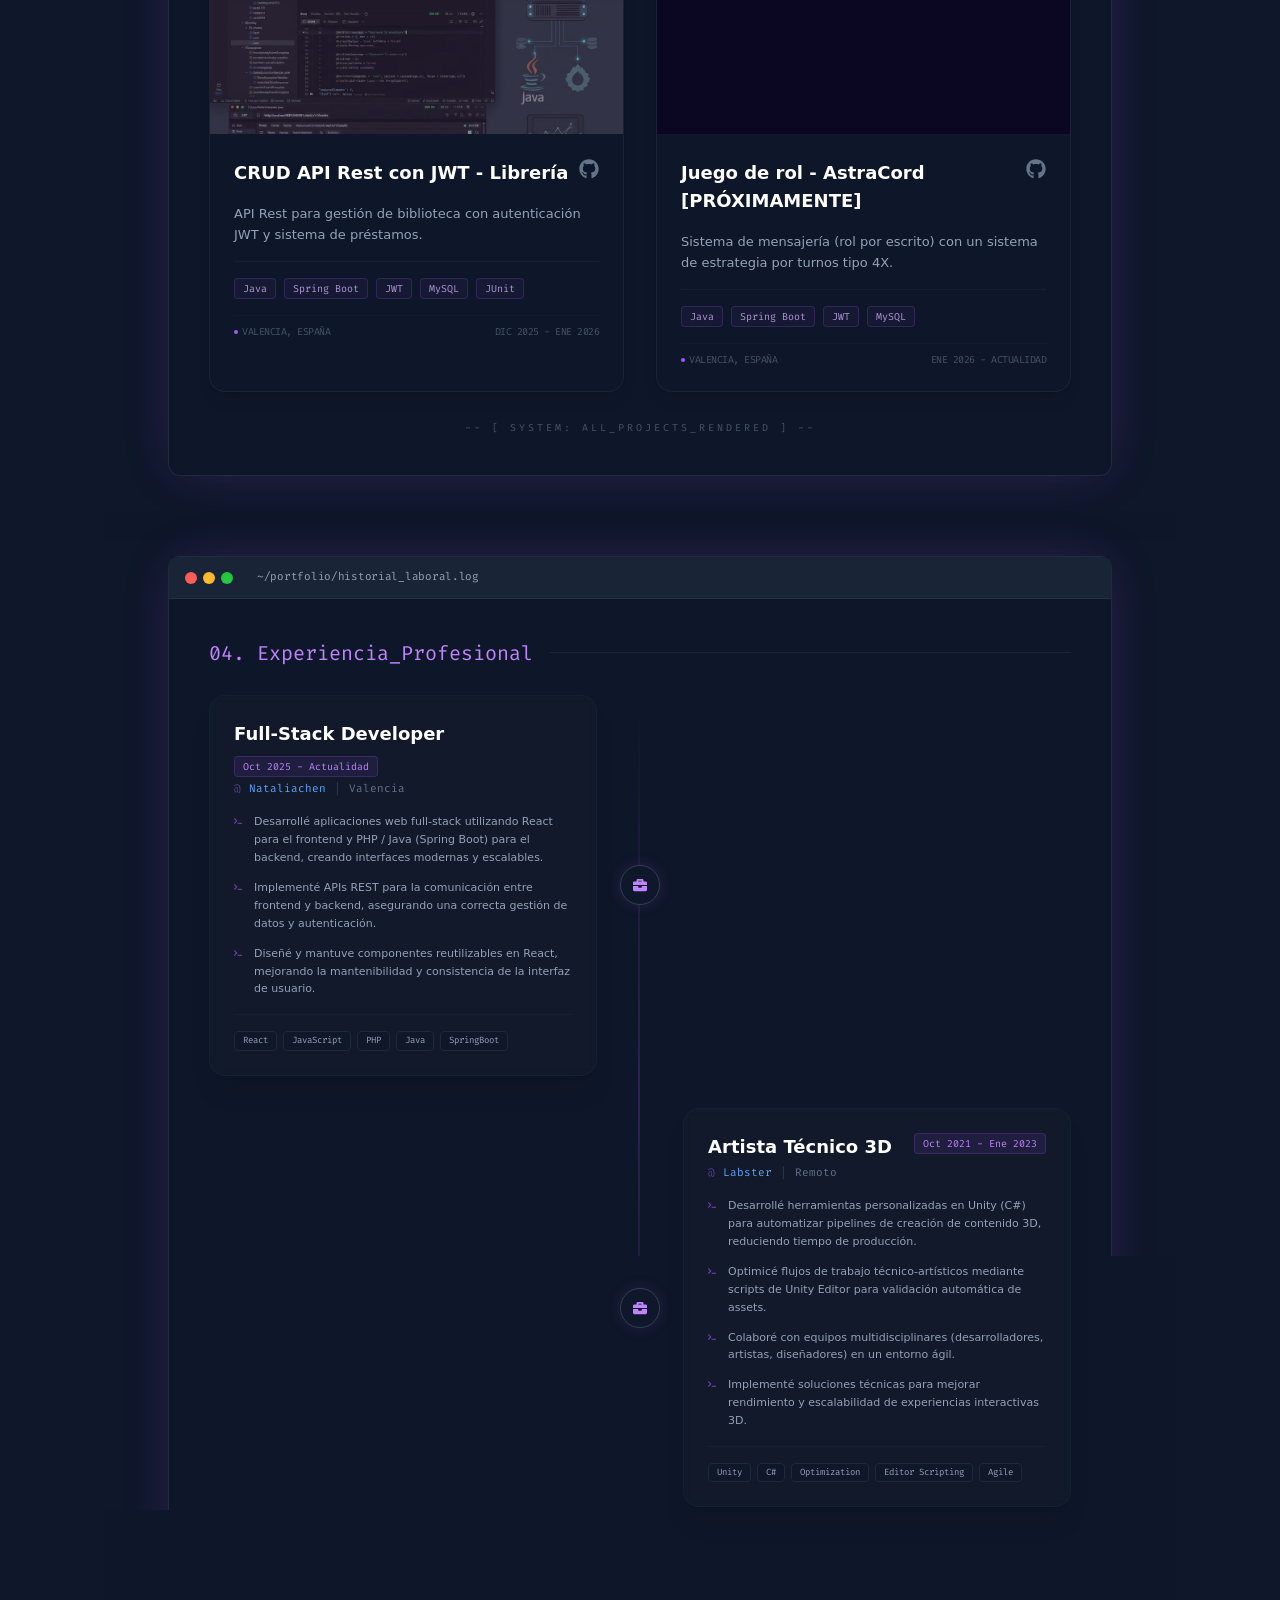
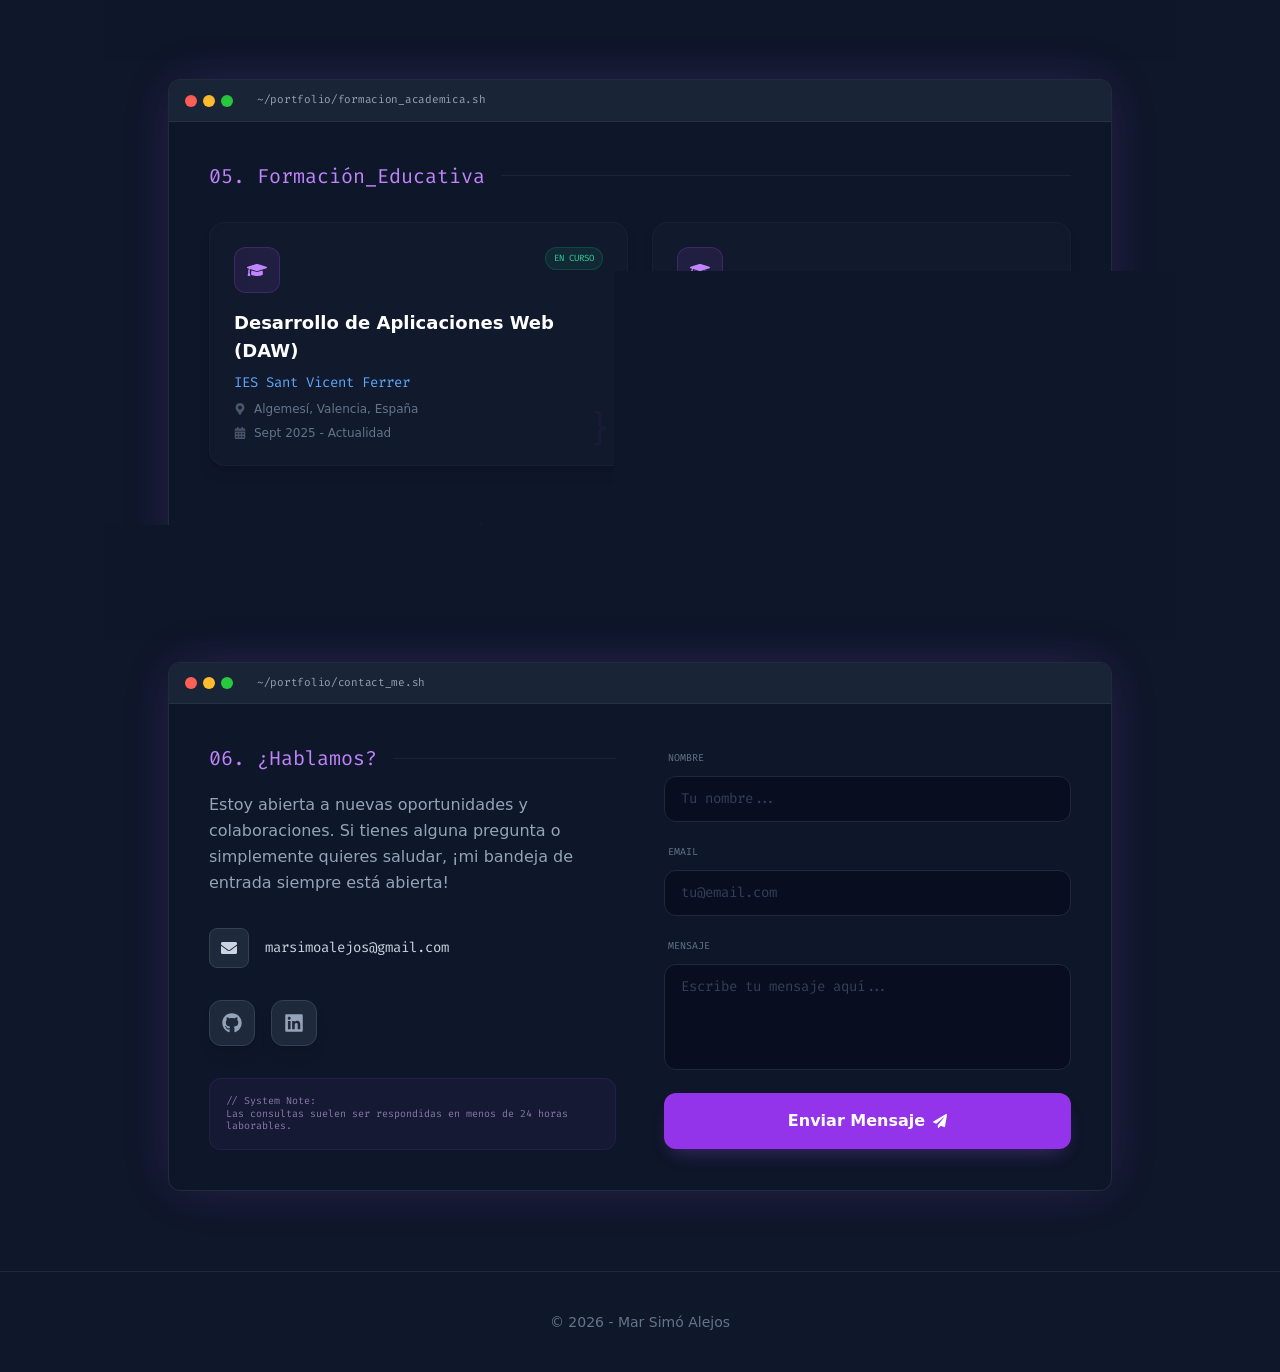
==== commit 187341fe: "feat: actualización de proyectos" ====
--- a/index.html
+++ b/index.html
@@ -5,7 +5,7 @@
     <link rel="icon" type="image/svg+xml" href="./vite.svg" />
     <meta name="viewport" content="width=device-width, initial-scale=1.0" />
     <title>Mar Simó - Backend Developer</title>
-    <script type="module" crossorigin src="./assets/index-BmapCQeN.js"></script>
+    <script type="module" crossorigin src="./assets/index-DEiIGAZI.js"></script>
     <link rel="stylesheet" crossorigin href="./assets/index-BZ-fOrGG.css">
   </head>
   <body>
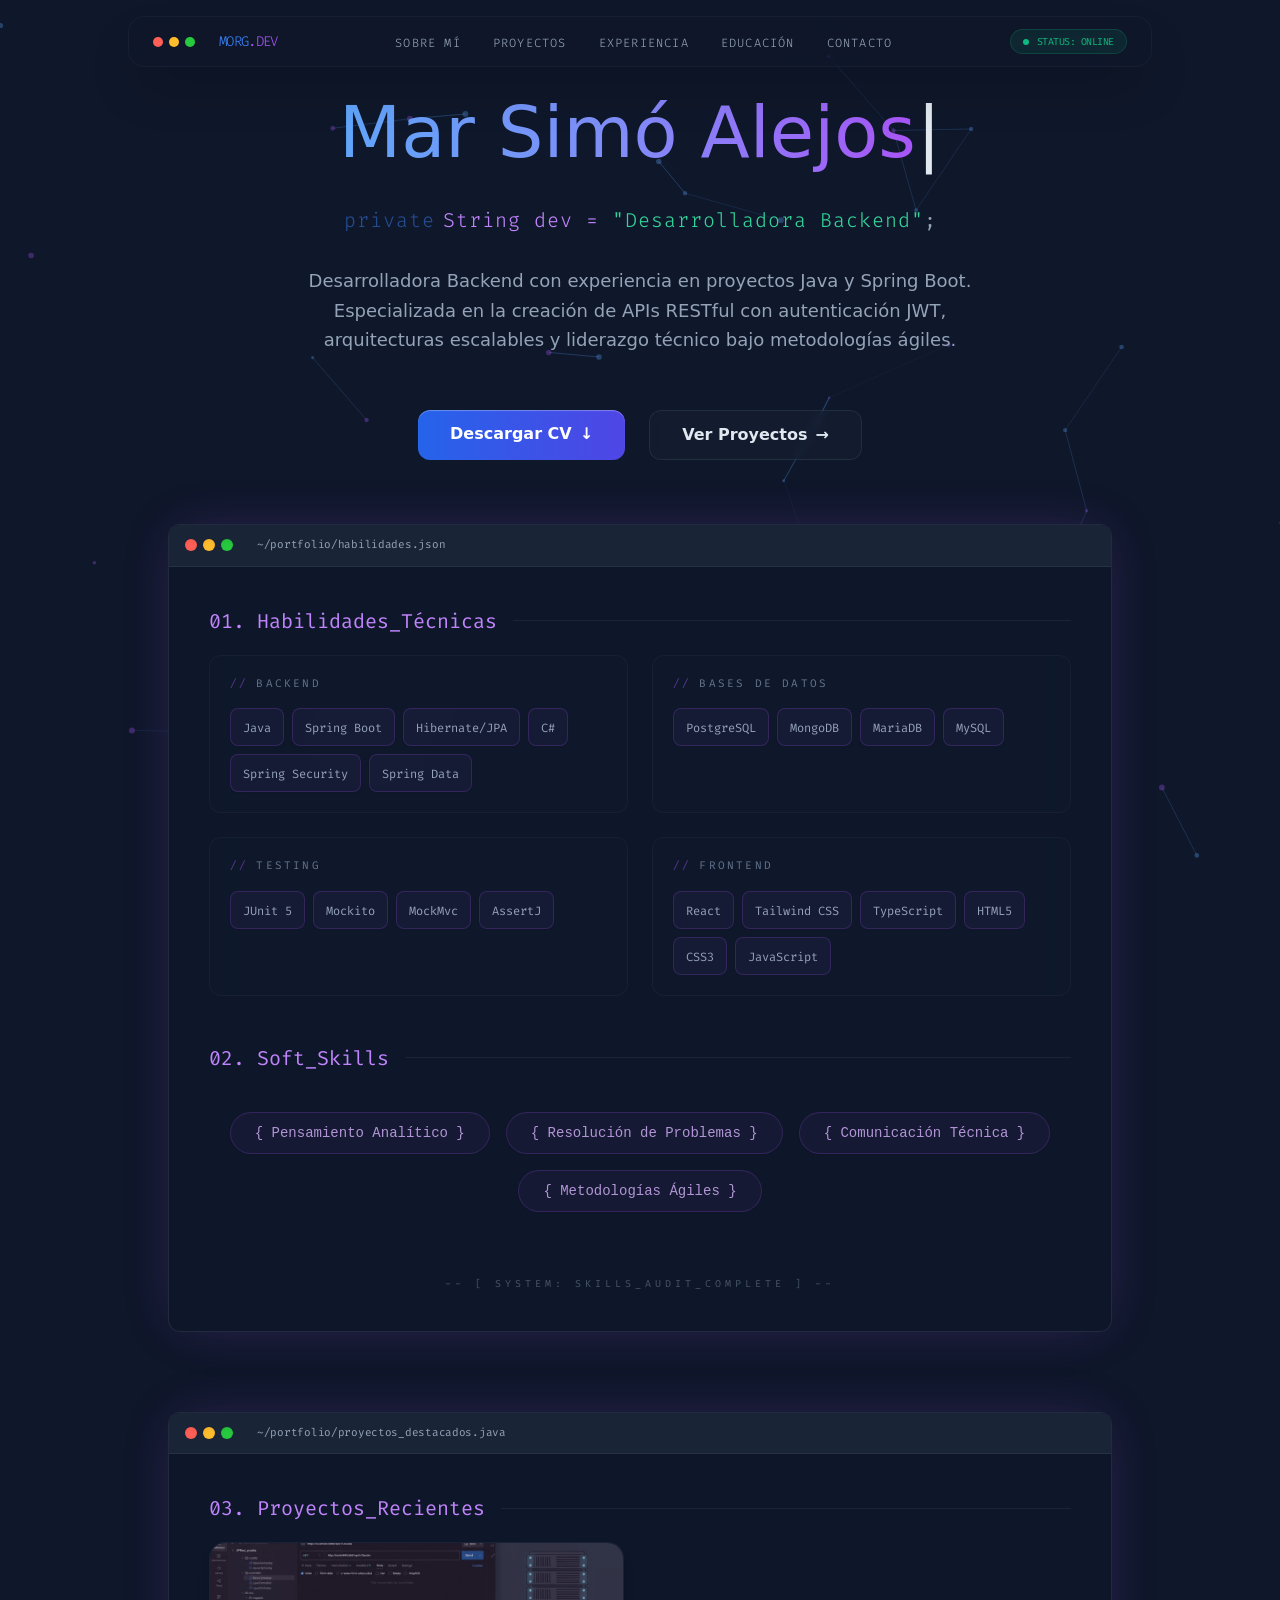
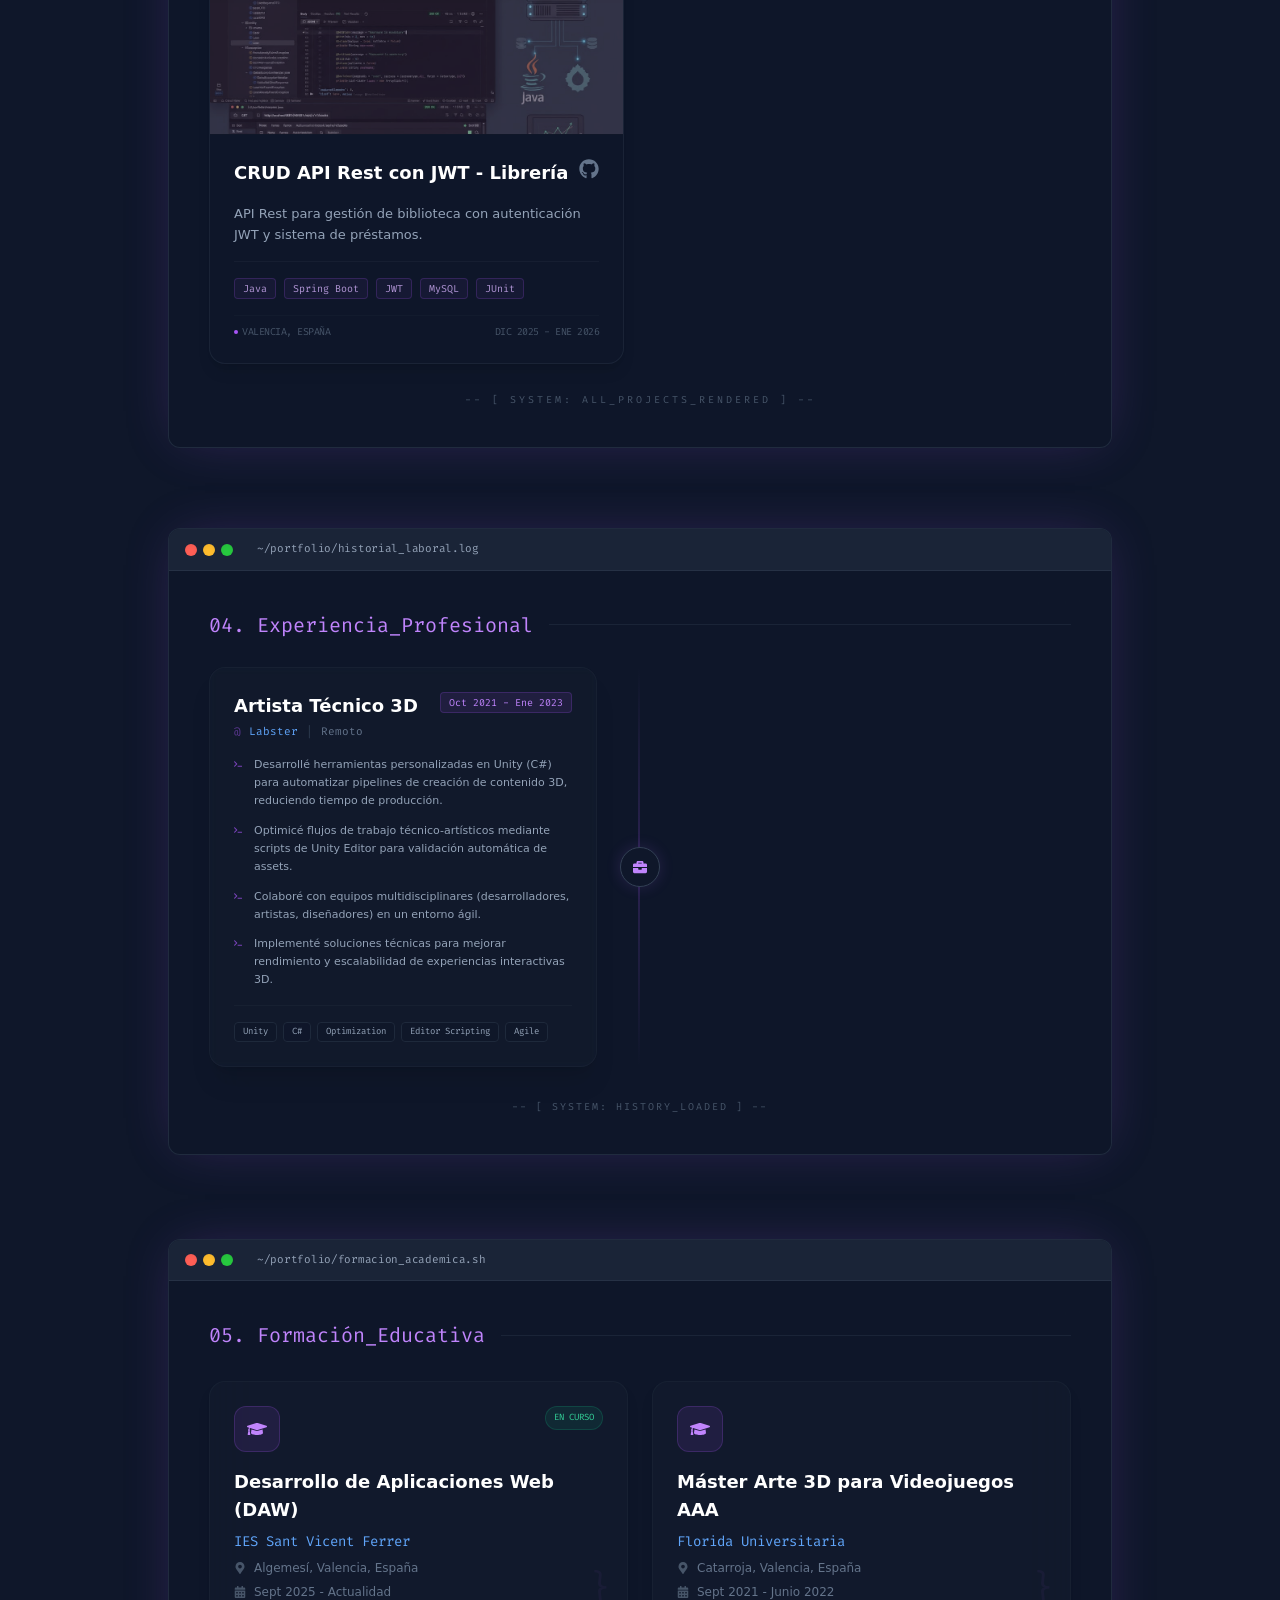
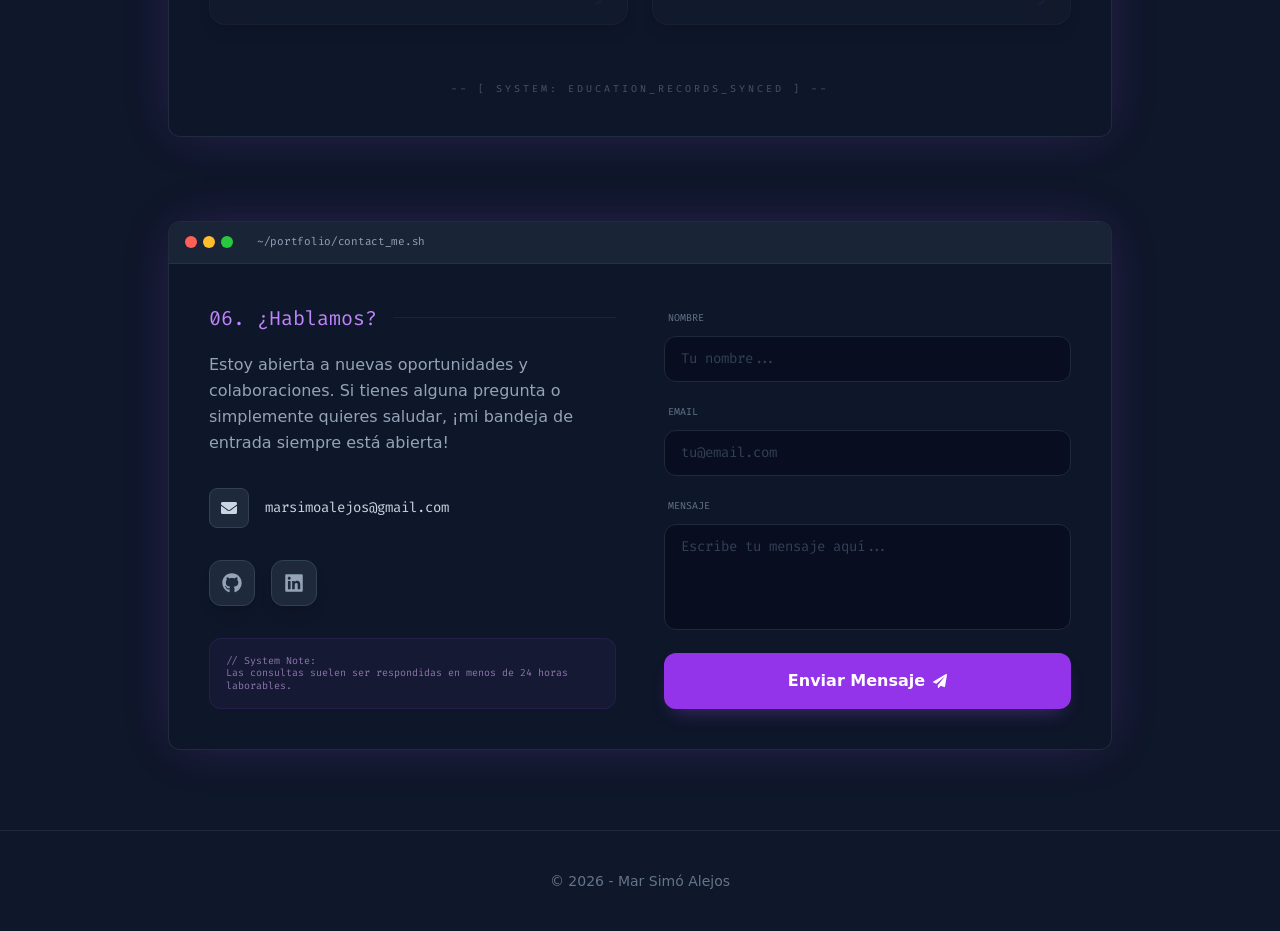
==== commit b05675ba: "feat: projects y experiencia actualizada" ====
--- a/index.html
+++ b/index.html
@@ -5,7 +5,7 @@
     <link rel="icon" type="image/svg+xml" href="./vite.svg" />
     <meta name="viewport" content="width=device-width, initial-scale=1.0" />
     <title>Mar Simó - Backend Developer</title>
-    <script type="module" crossorigin src="./assets/index-DEiIGAZI.js"></script>
+    <script type="module" crossorigin src="./assets/index-B_43TT6r.js"></script>
     <link rel="stylesheet" crossorigin href="./assets/index-BZ-fOrGG.css">
   </head>
   <body>
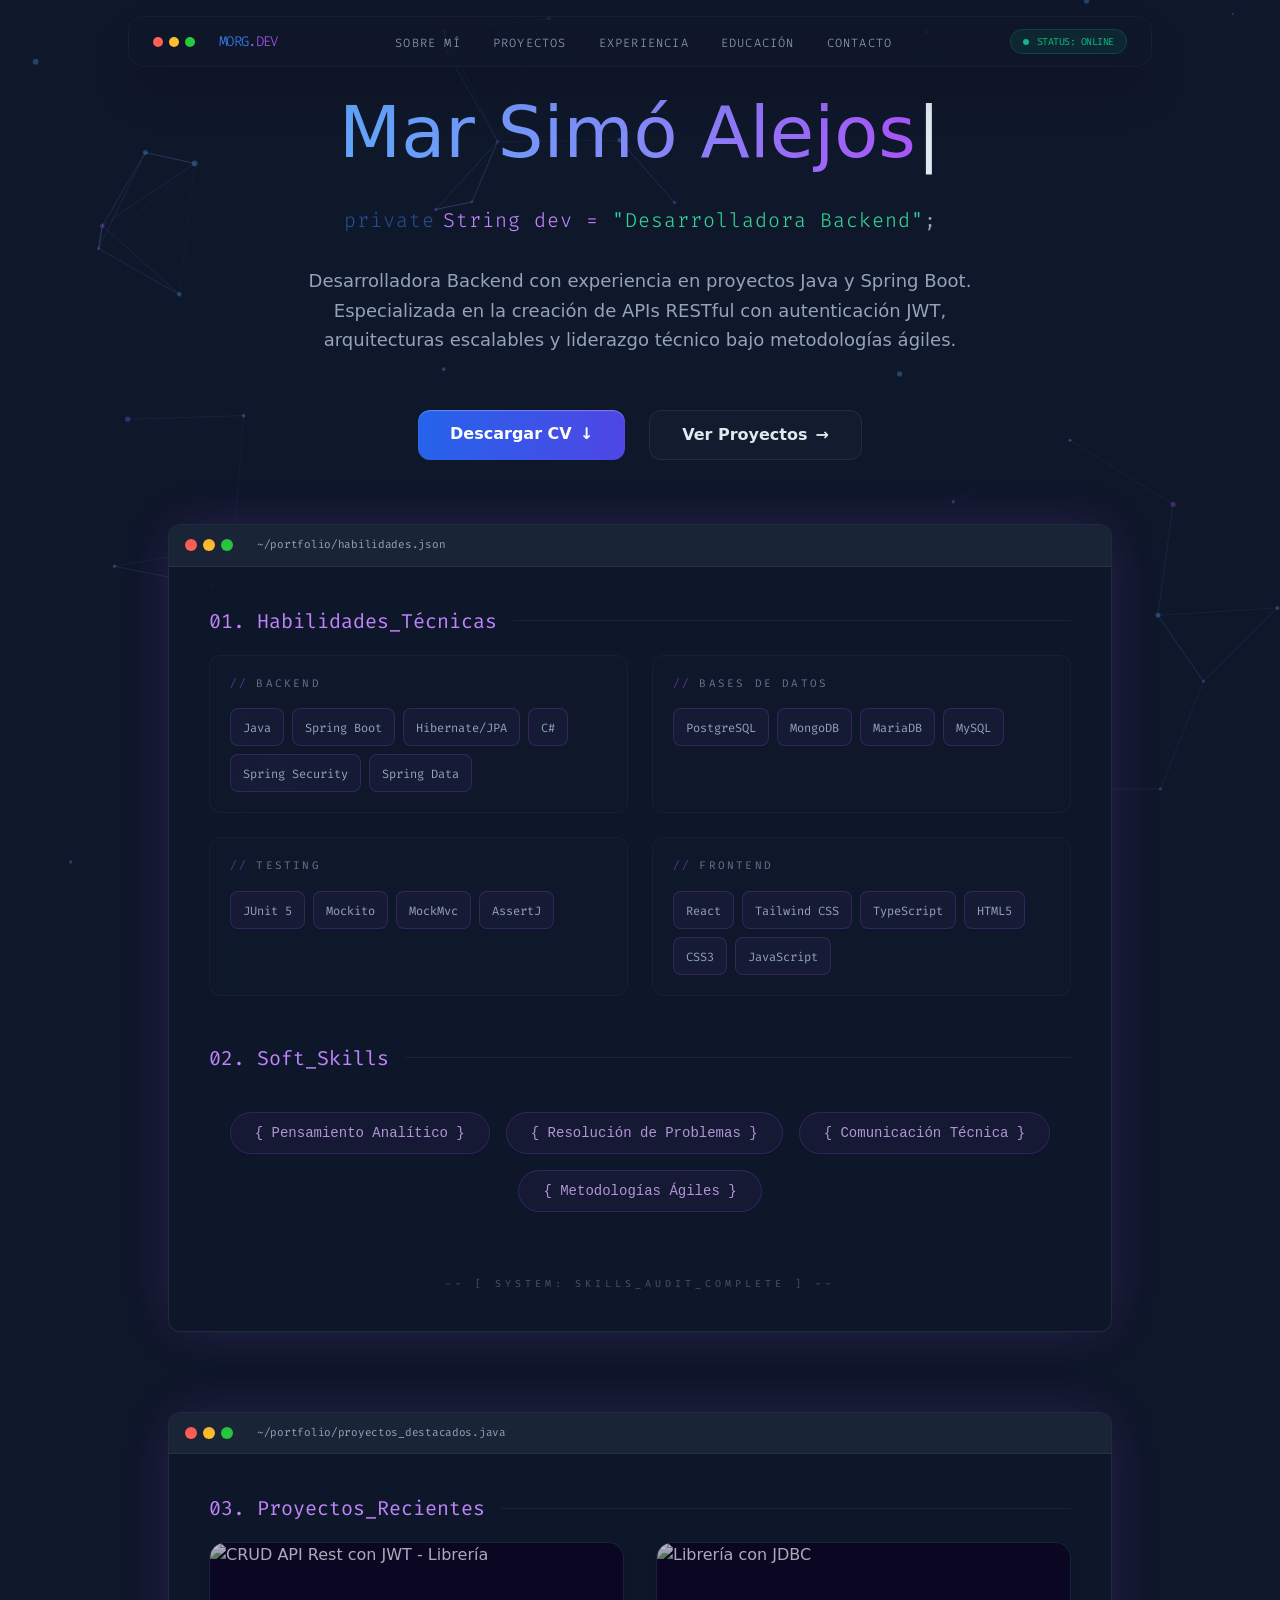
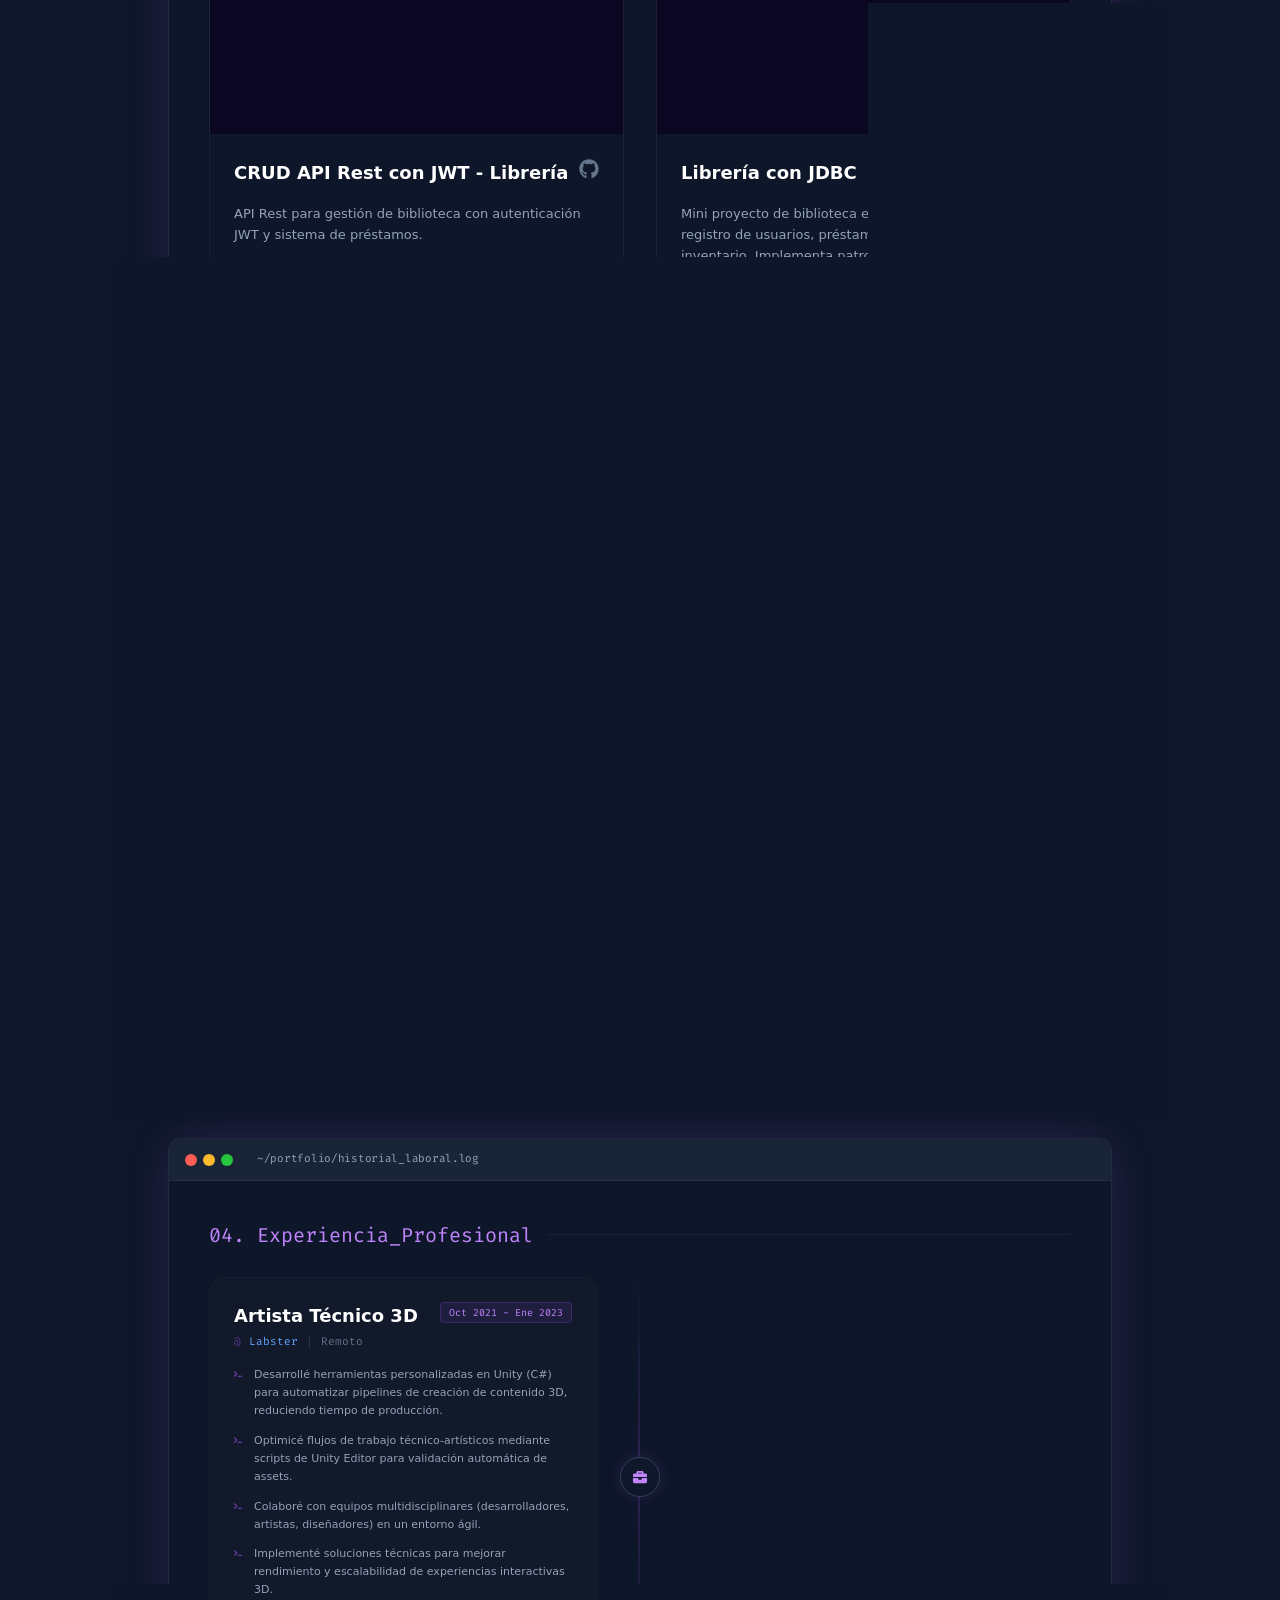
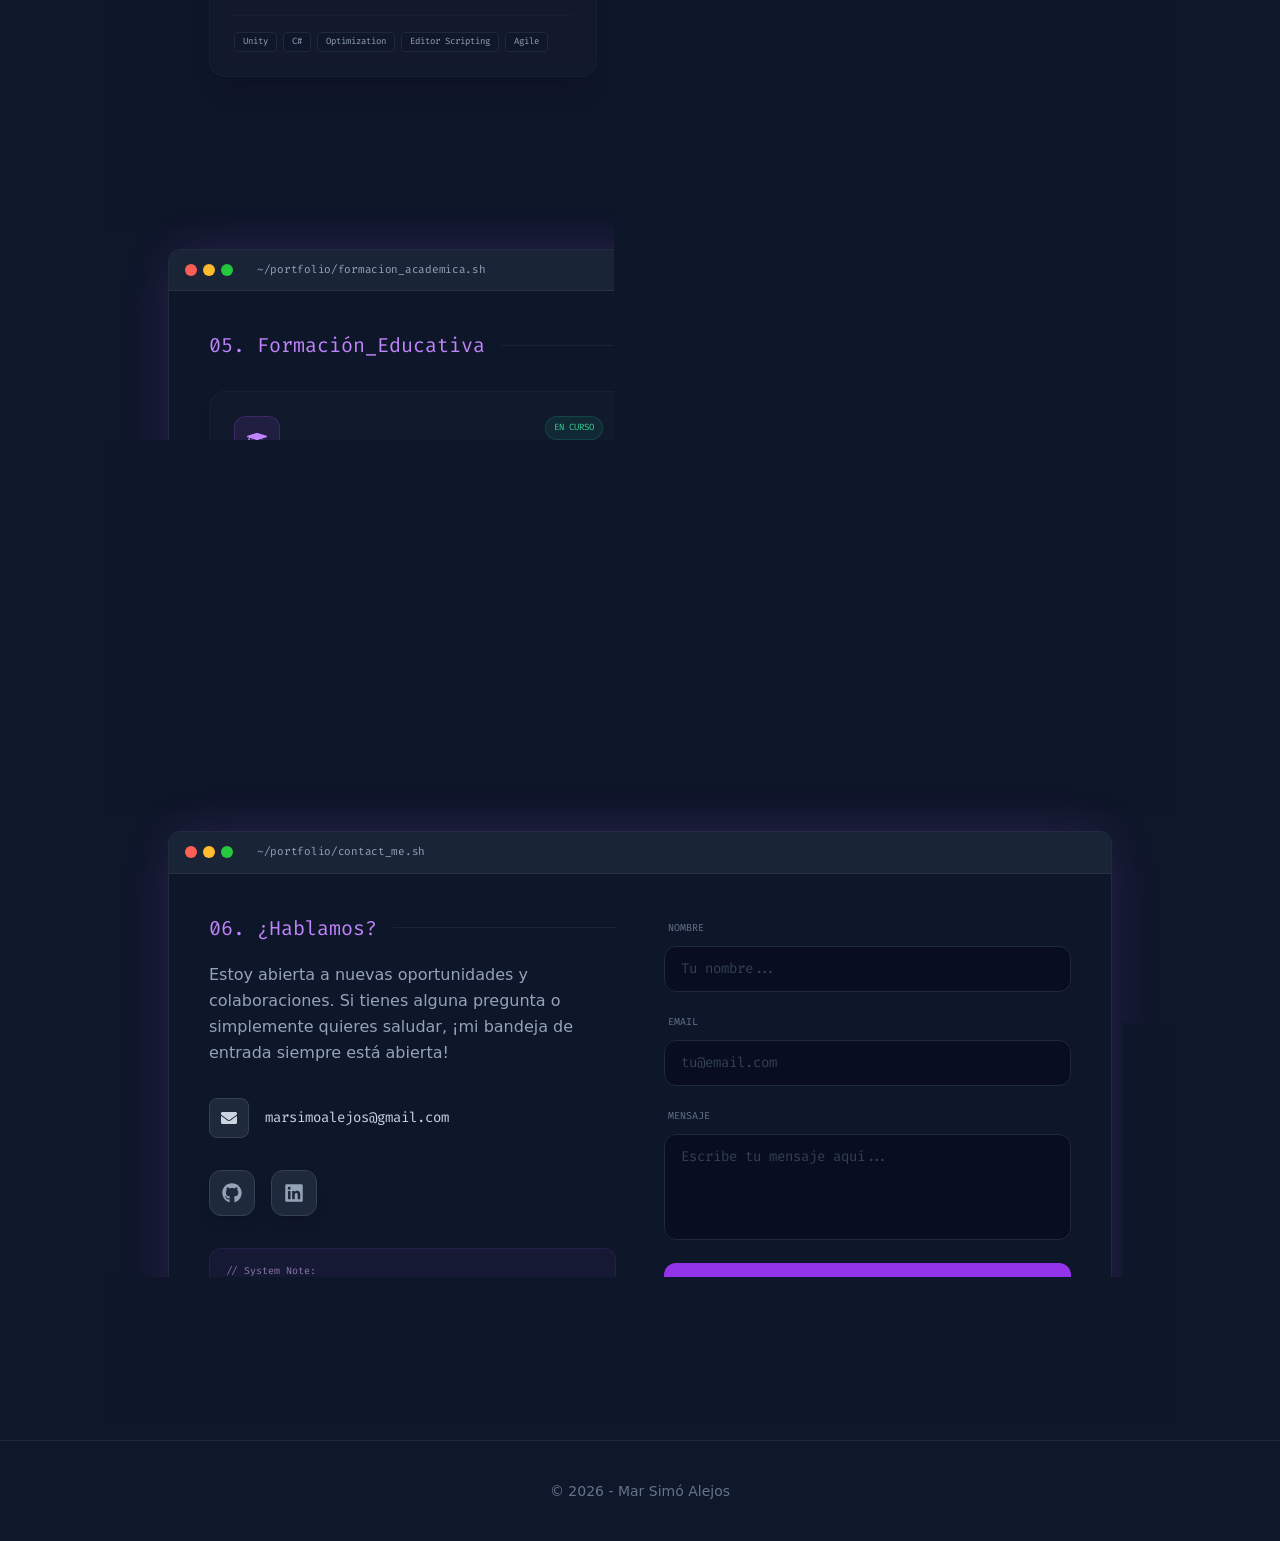
==== commit 3b829286: "fix: projects" ====
--- a/index.html
+++ b/index.html
@@ -5,7 +5,7 @@
     <link rel="icon" type="image/svg+xml" href="./vite.svg" />
     <meta name="viewport" content="width=device-width, initial-scale=1.0" />
     <title>Mar Simó - Backend Developer</title>
-    <script type="module" crossorigin src="./assets/index-B_43TT6r.js"></script>
+    <script type="module" crossorigin src="./assets/index--0yfEAoT.js"></script>
     <link rel="stylesheet" crossorigin href="./assets/index-BZ-fOrGG.css">
   </head>
   <body>
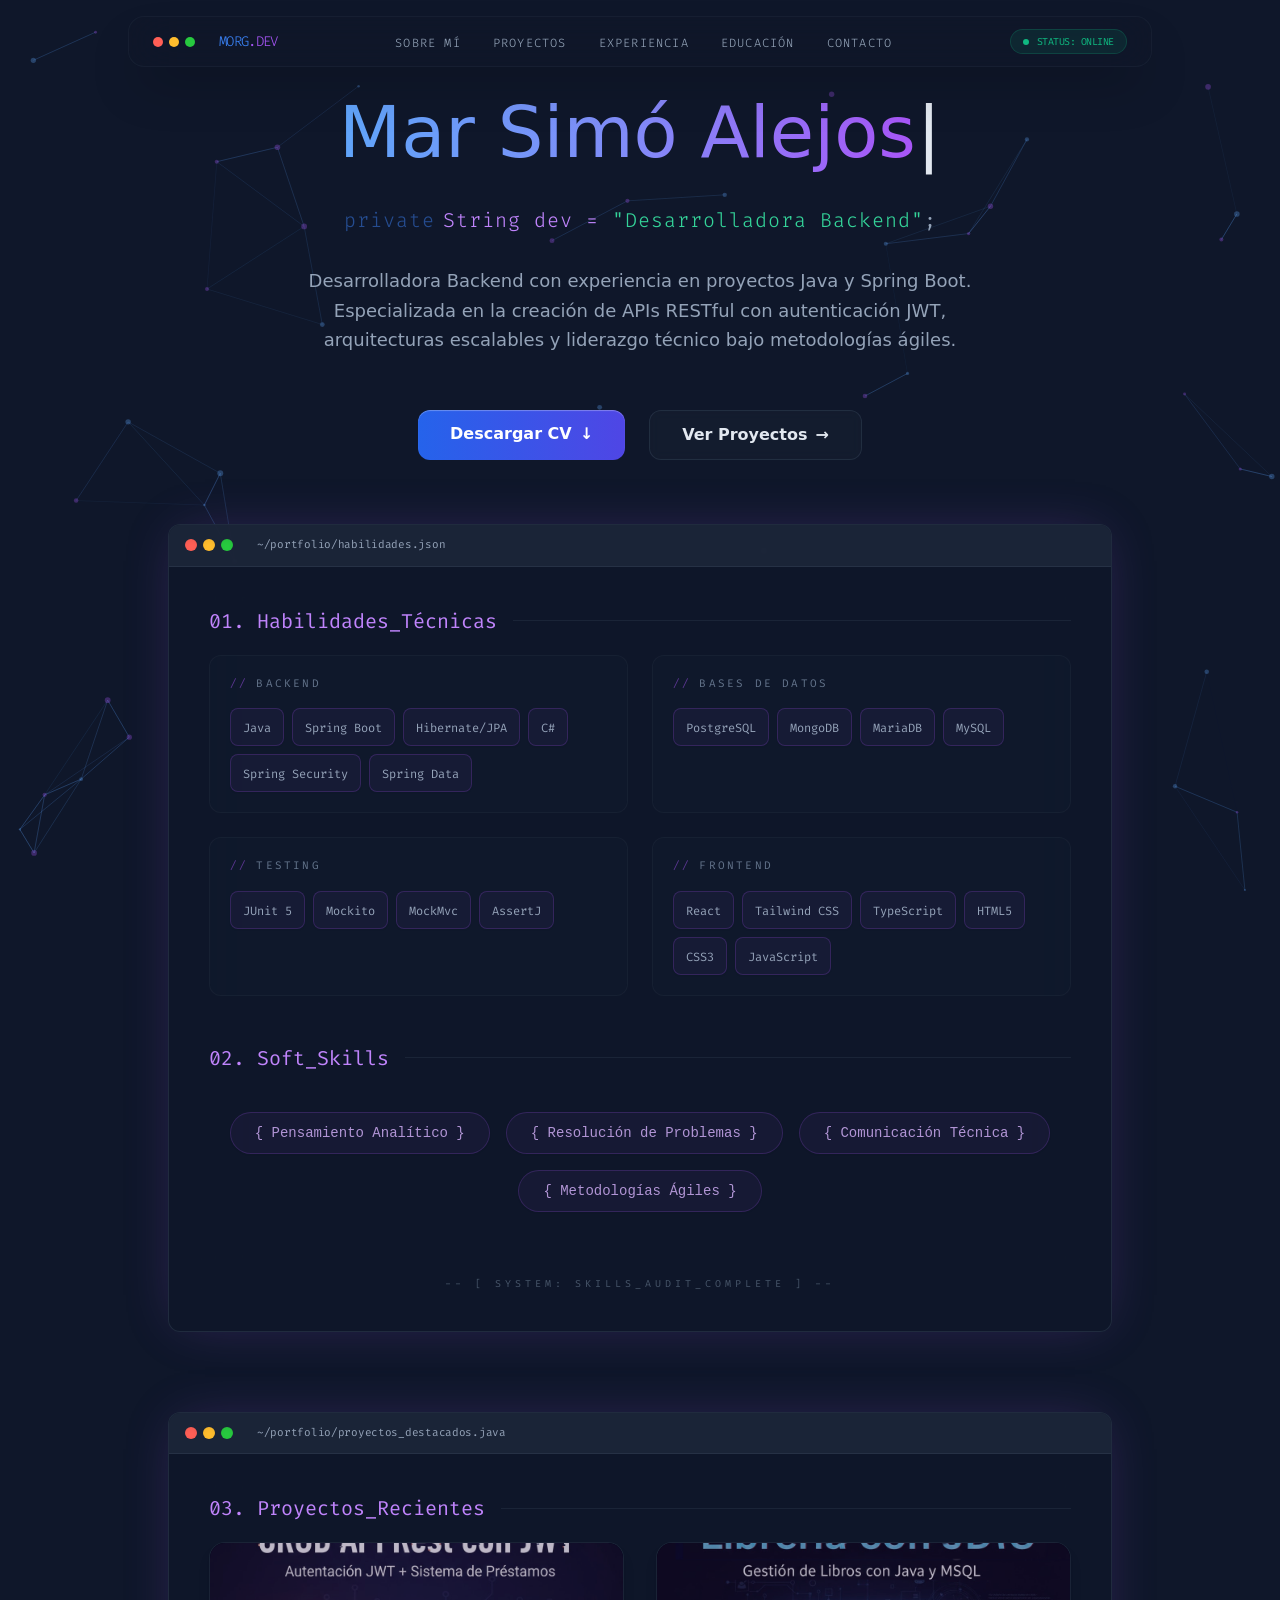
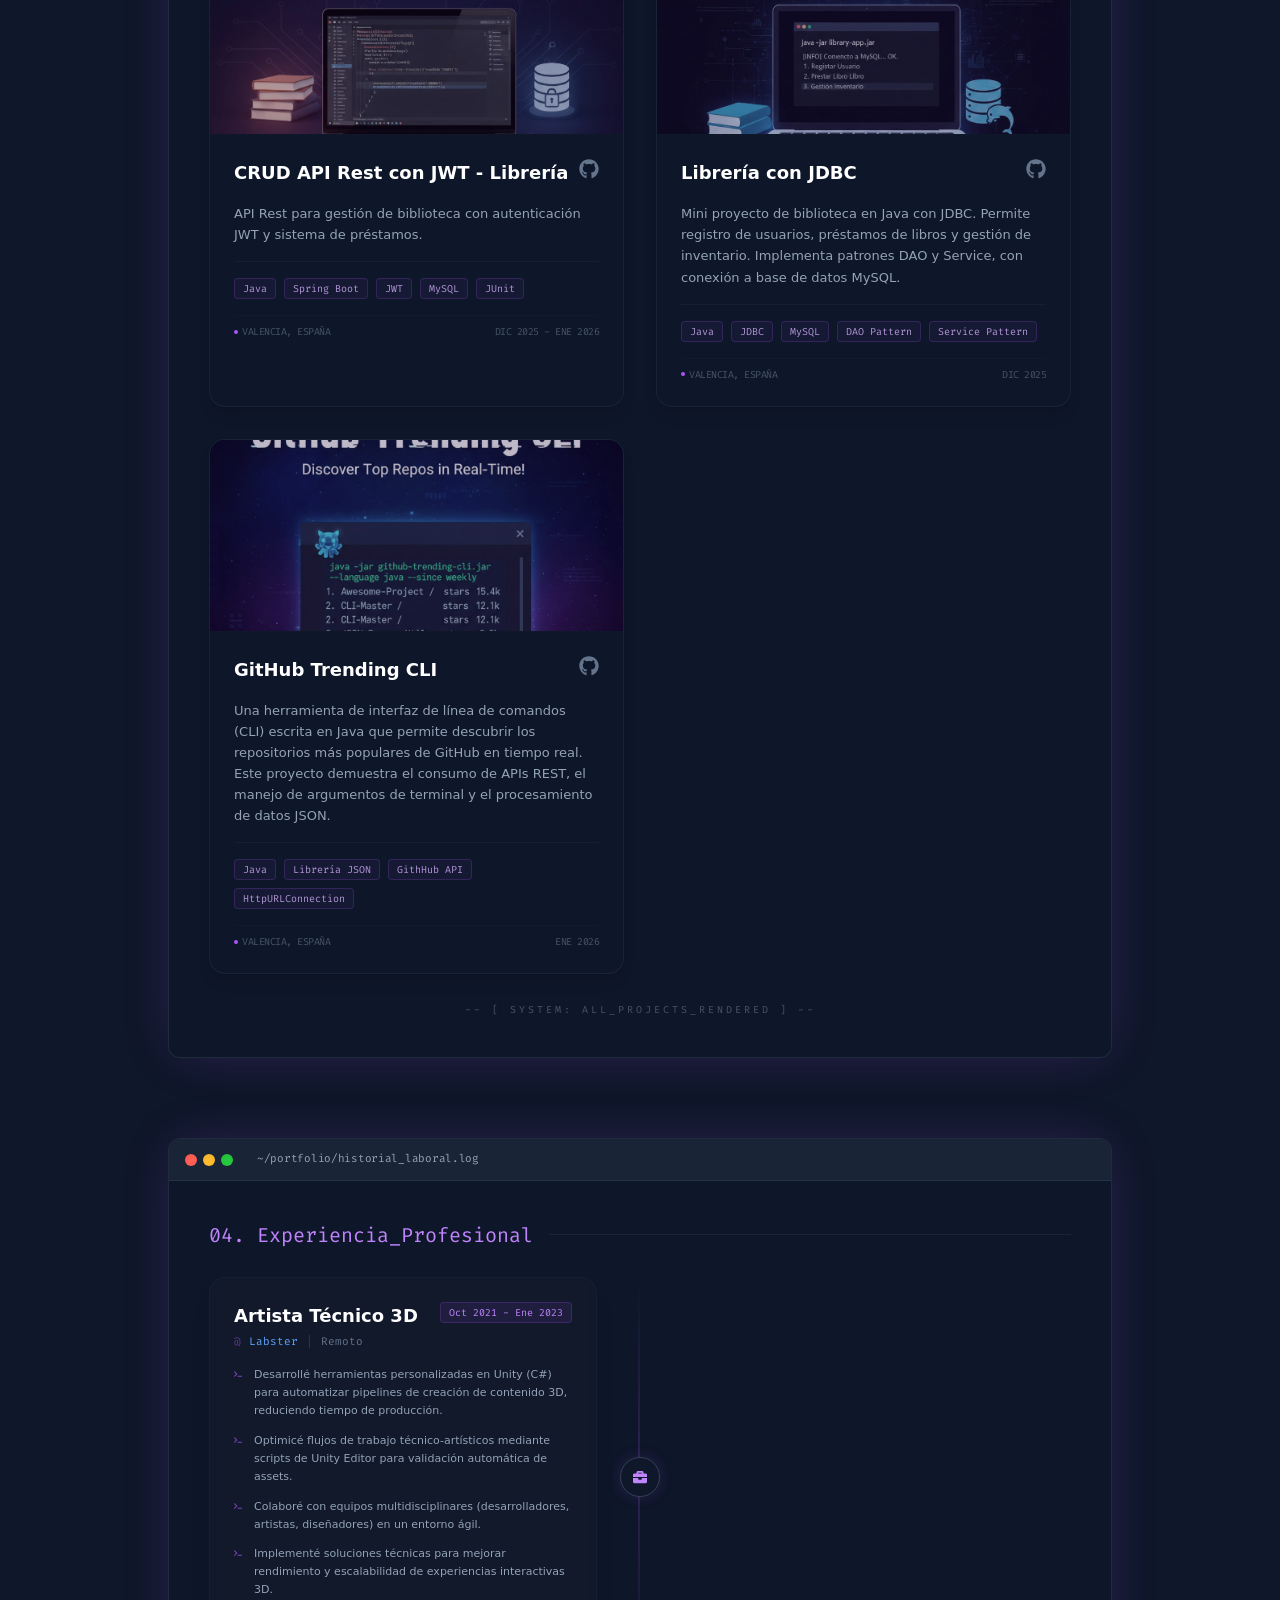
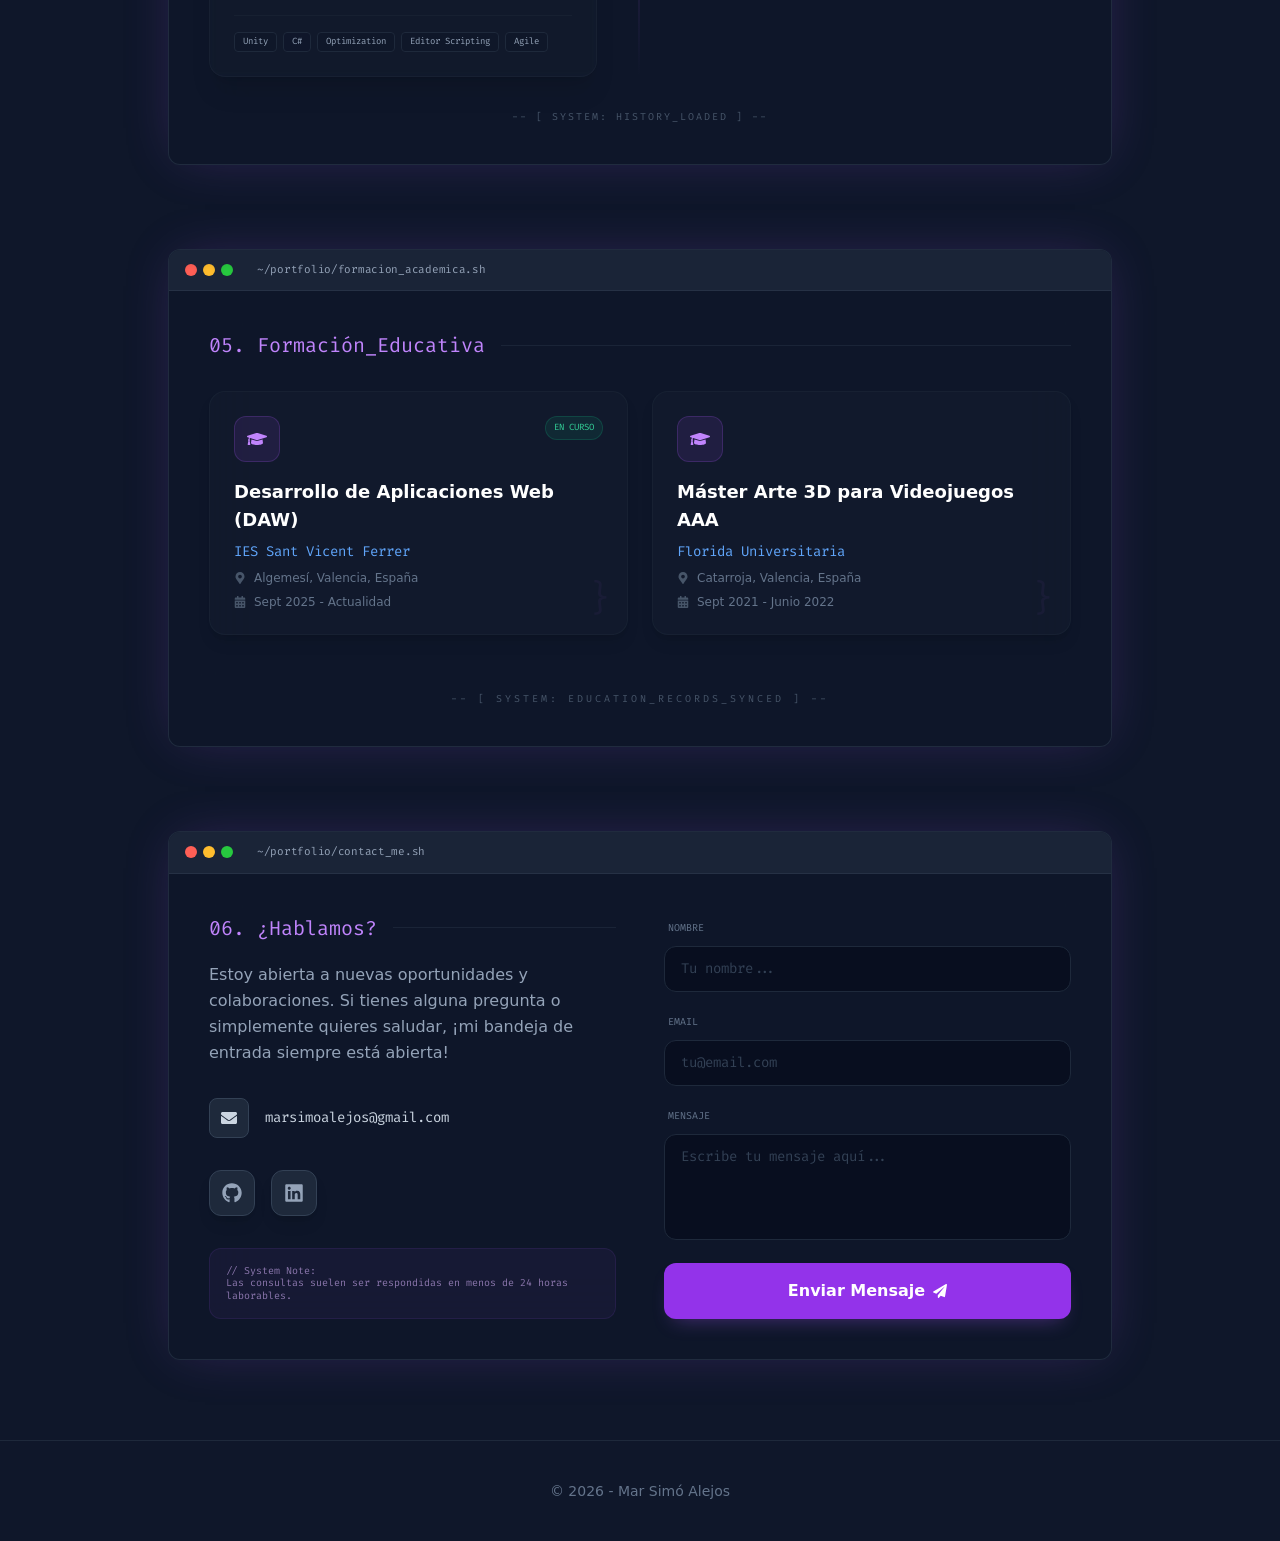
==== commit 52e04015: "fix: thumbnails" ====
--- a/index.html
+++ b/index.html
@@ -5,7 +5,7 @@
     <link rel="icon" type="image/svg+xml" href="./vite.svg" />
     <meta name="viewport" content="width=device-width, initial-scale=1.0" />
     <title>Mar Simó - Backend Developer</title>
-    <script type="module" crossorigin src="./assets/index--0yfEAoT.js"></script>
+    <script type="module" crossorigin src="./assets/index-r7PlTIoL.js"></script>
     <link rel="stylesheet" crossorigin href="./assets/index-BZ-fOrGG.css">
   </head>
   <body>
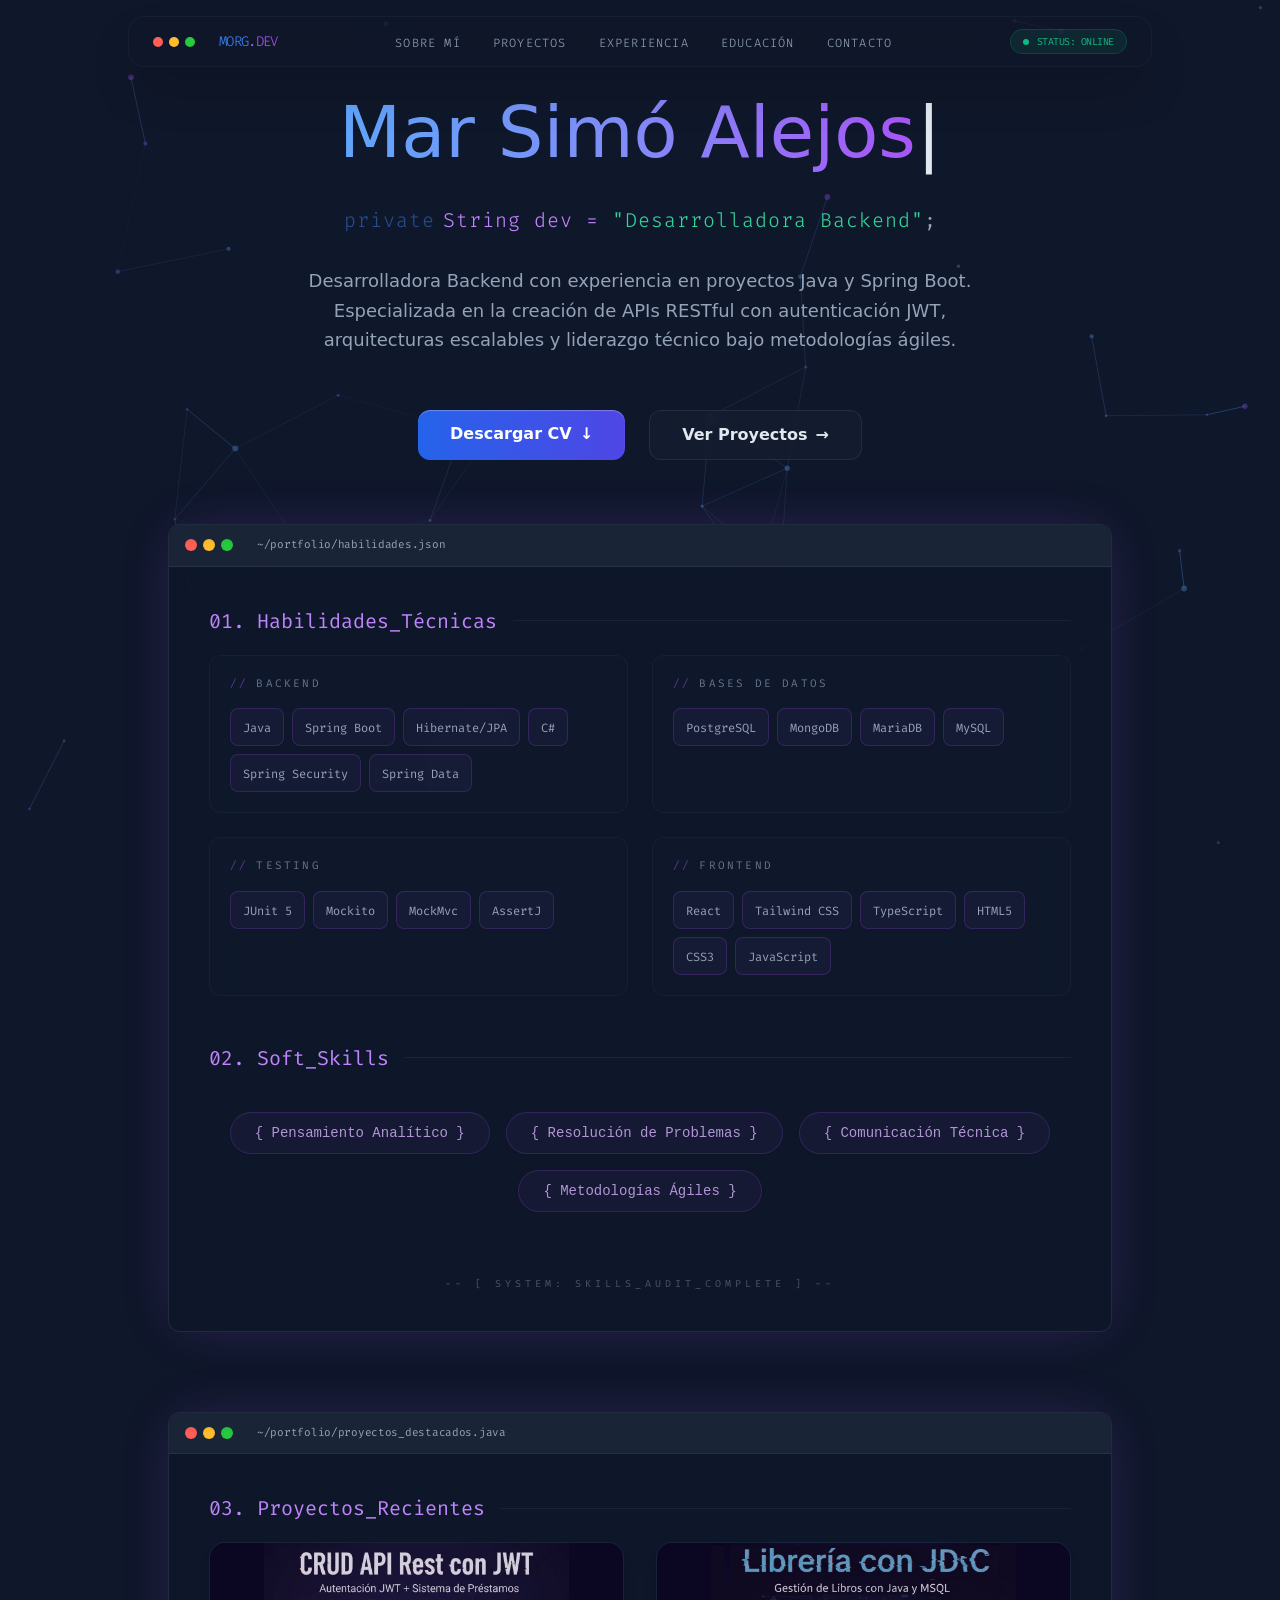
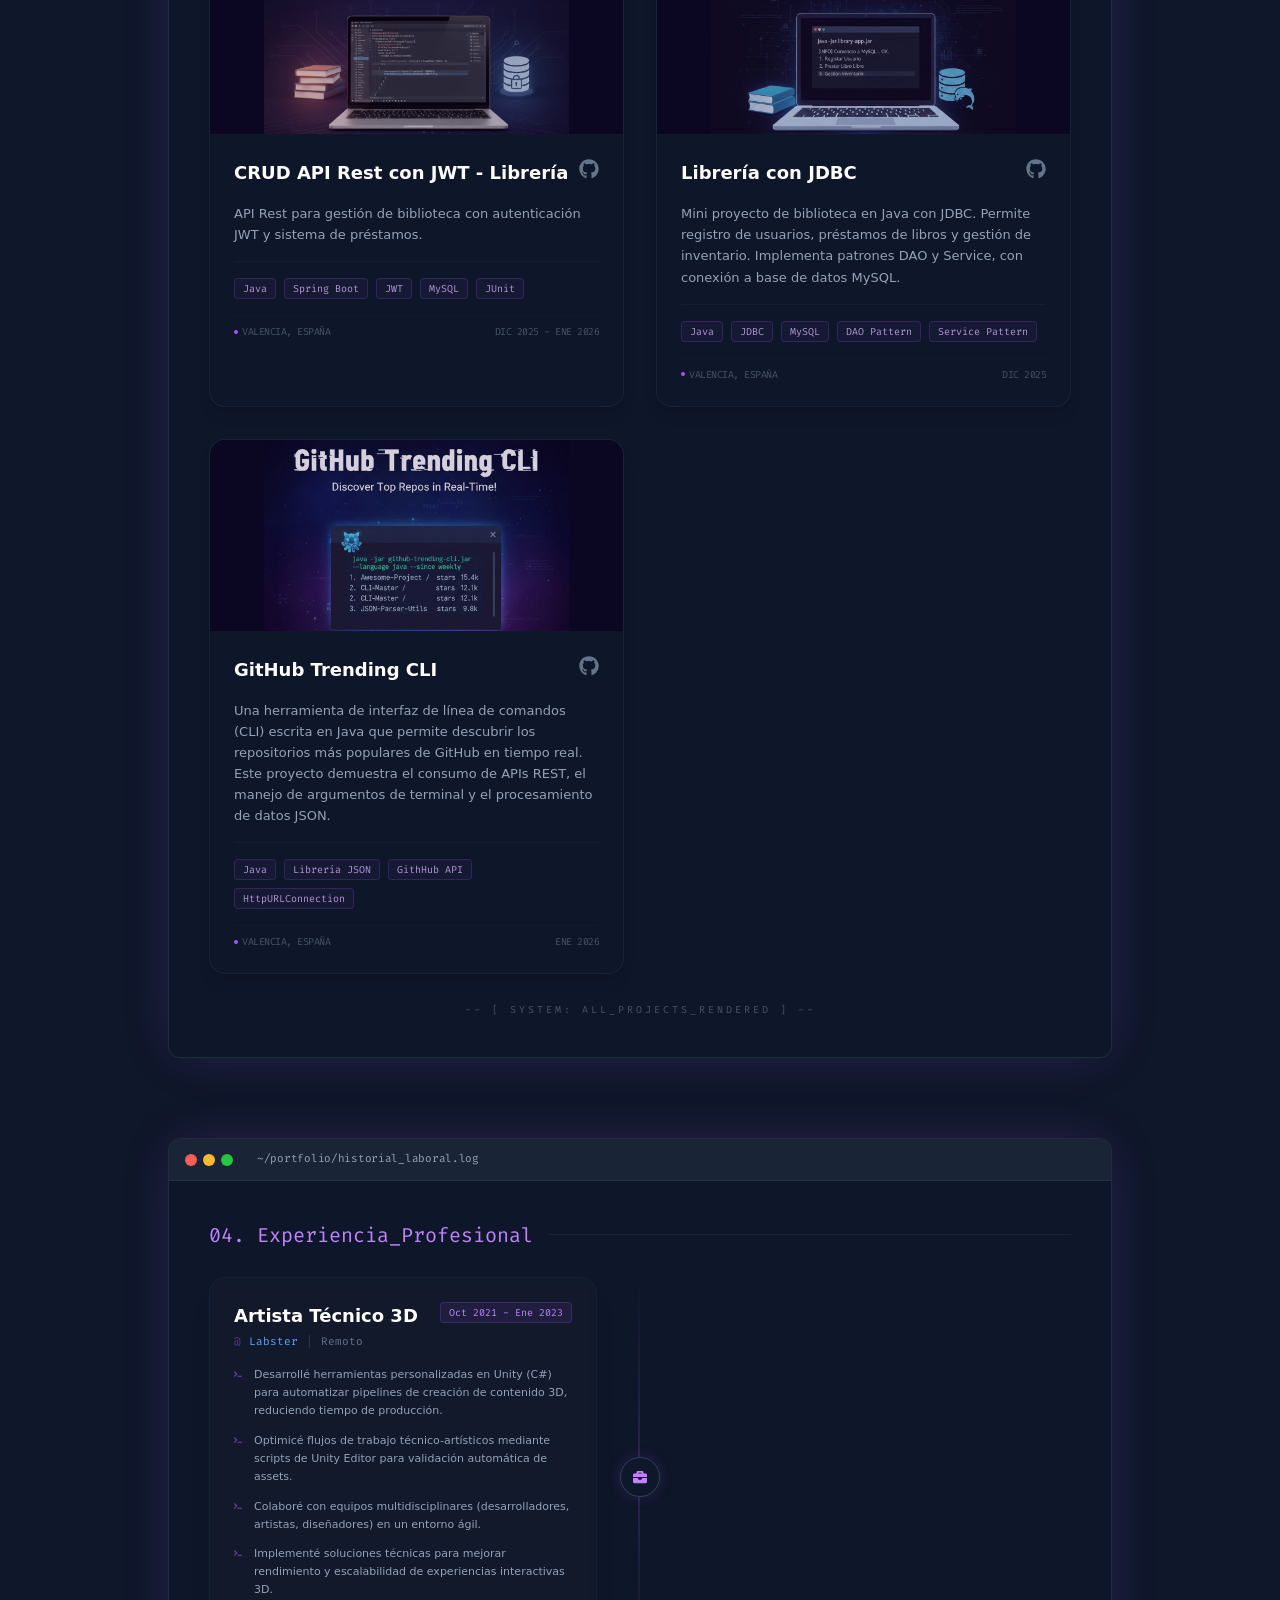
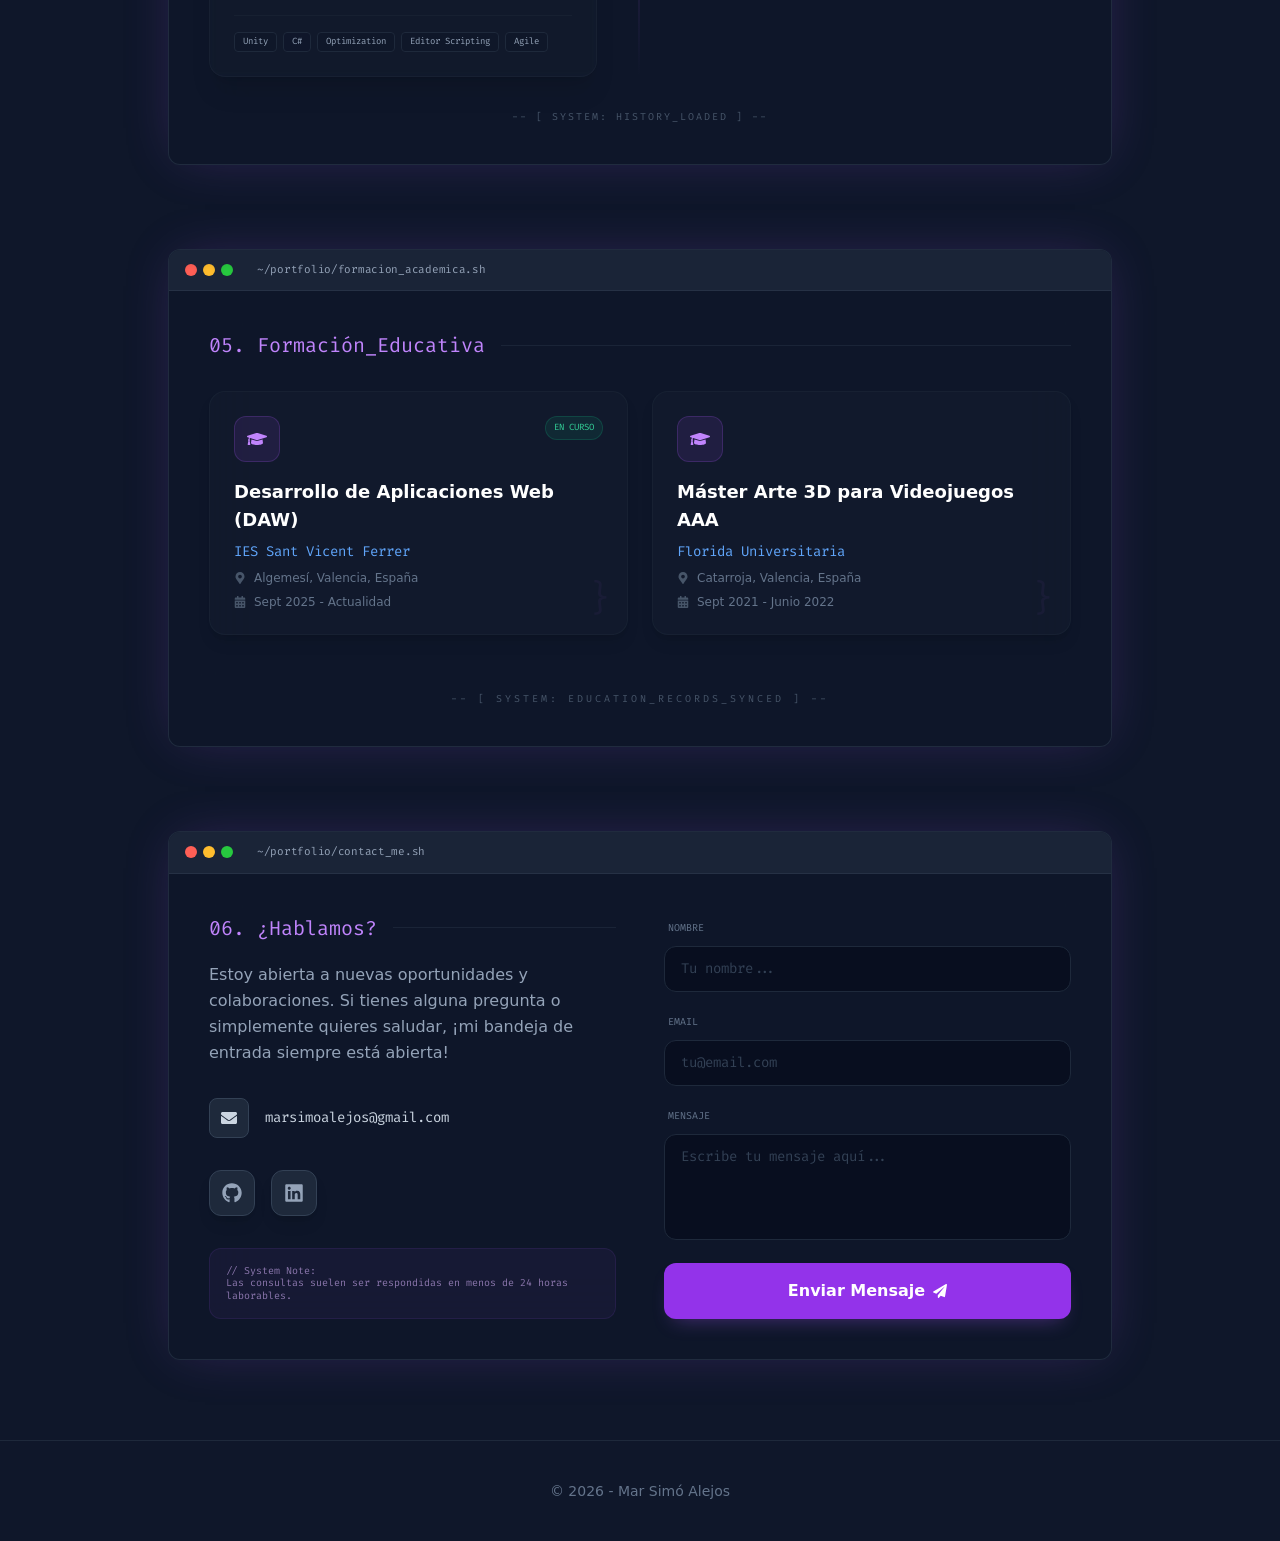
==== commit ccec1874: "fix: thumbnail size" ====
--- a/index.html
+++ b/index.html
@@ -5,8 +5,8 @@
     <link rel="icon" type="image/svg+xml" href="./vite.svg" />
     <meta name="viewport" content="width=device-width, initial-scale=1.0" />
     <title>Mar Simó - Backend Developer</title>
-    <script type="module" crossorigin src="./assets/index-r7PlTIoL.js"></script>
-    <link rel="stylesheet" crossorigin href="./assets/index-BZ-fOrGG.css">
+    <script type="module" crossorigin src="./assets/index-CPNklBTO.js"></script>
+    <link rel="stylesheet" crossorigin href="./assets/index-rCw7AZE2.css">
   </head>
   <body>
     <div id="root"></div>
--- a/assets/index-rCw7AZE2.css
+++ b/assets/index-rCw7AZE2.css
@@ -0,0 +1 @@
+@import"https://fonts.googleapis.com/css2?family=Fira+Code:wght@300;500&family=Inter:wght@300;400;700&display=swap";*,:before,:after{--tw-border-spacing-x: 0;--tw-border-spacing-y: 0;--tw-translate-x: 0;--tw-translate-y: 0;--tw-rotate: 0;--tw-skew-x: 0;--tw-skew-y: 0;--tw-scale-x: 1;--tw-scale-y: 1;--tw-pan-x: ;--tw-pan-y: ;--tw-pinch-zoom: ;--tw-scroll-snap-strictness: proximity;--tw-gradient-from-position: ;--tw-gradient-via-position: ;--tw-gradient-to-position: ;--tw-ordinal: ;--tw-slashed-zero: ;--tw-numeric-figure: ;--tw-numeric-spacing: ;--tw-numeric-fraction: ;--tw-ring-inset: ;--tw-ring-offset-width: 0px;--tw-ring-offset-color: #fff;--tw-ring-color: rgb(59 130 246 / .5);--tw-ring-offset-shadow: 0 0 #0000;--tw-ring-shadow: 0 0 #0000;--tw-shadow: 0 0 #0000;--tw-shadow-colored: 0 0 #0000;--tw-blur: ;--tw-brightness: ;--tw-contrast: ;--tw-grayscale: ;--tw-hue-rotate: ;--tw-invert: ;--tw-saturate: ;--tw-sepia: ;--tw-drop-shadow: ;--tw-backdrop-blur: ;--tw-backdrop-brightness: ;--tw-backdrop-contrast: ;--tw-backdrop-grayscale: ;--tw-backdrop-hue-rotate: ;--tw-backdrop-invert: ;--tw-backdrop-opacity: ;--tw-backdrop-saturate: ;--tw-backdrop-sepia: ;--tw-contain-size: ;--tw-contain-layout: ;--tw-contain-paint: ;--tw-contain-style: }::backdrop{--tw-border-spacing-x: 0;--tw-border-spacing-y: 0;--tw-translate-x: 0;--tw-translate-y: 0;--tw-rotate: 0;--tw-skew-x: 0;--tw-skew-y: 0;--tw-scale-x: 1;--tw-scale-y: 1;--tw-pan-x: ;--tw-pan-y: ;--tw-pinch-zoom: ;--tw-scroll-snap-strictness: proximity;--tw-gradient-from-position: ;--tw-gradient-via-position: ;--tw-gradient-to-position: ;--tw-ordinal: ;--tw-slashed-zero: ;--tw-numeric-figure: ;--tw-numeric-spacing: ;--tw-numeric-fraction: ;--tw-ring-inset: ;--tw-ring-offset-width: 0px;--tw-ring-offset-color: #fff;--tw-ring-color: rgb(59 130 246 / .5);--tw-ring-offset-shadow: 0 0 #0000;--tw-ring-shadow: 0 0 #0000;--tw-shadow: 0 0 #0000;--tw-shadow-colored: 0 0 #0000;--tw-blur: ;--tw-brightness: ;--tw-contrast: ;--tw-grayscale: ;--tw-hue-rotate: ;--tw-invert: ;--tw-saturate: ;--tw-sepia: ;--tw-drop-shadow: ;--tw-backdrop-blur: ;--tw-backdrop-brightness: ;--tw-backdrop-contrast: ;--tw-backdrop-grayscale: ;--tw-backdrop-hue-rotate: ;--tw-backdrop-invert: ;--tw-backdrop-opacity: ;--tw-backdrop-saturate: ;--tw-backdrop-sepia: ;--tw-contain-size: ;--tw-contain-layout: ;--tw-contain-paint: ;--tw-contain-style: }*,:before,:after{box-sizing:border-box;border-width:0;border-style:solid;border-color:#e5e7eb}:before,:after{--tw-content: ""}html,:host{line-height:1.5;-webkit-text-size-adjust:100%;-moz-tab-size:4;-o-tab-size:4;tab-size:4;font-family:ui-sans-serif,system-ui,sans-serif,"Apple Color Emoji","Segoe UI Emoji",Segoe UI Symbol,"Noto Color Emoji";font-feature-settings:normal;font-variation-settings:normal;-webkit-tap-highlight-color:transparent}body{margin:0;line-height:inherit}hr{height:0;color:inherit;border-top-width:1px}abbr:where([title]){-webkit-text-decoration:underline dotted;text-decoration:underline dotted}h1,h2,h3,h4,h5,h6{font-size:inherit;font-weight:inherit}a{color:inherit;text-decoration:inherit}b,strong{font-weight:bolder}code,kbd,samp,pre{font-family:ui-monospace,SFMono-Regular,Menlo,Monaco,Consolas,Liberation Mono,Courier New,monospace;font-feature-settings:normal;font-variation-settings:normal;font-size:1em}small{font-size:80%}sub,sup{font-size:75%;line-height:0;position:relative;vertical-align:baseline}sub{bottom:-.25em}sup{top:-.5em}table{text-indent:0;border-color:inherit;border-collapse:collapse}button,input,optgroup,select,textarea{font-family:inherit;font-feature-settings:inherit;font-variation-settings:inherit;font-size:100%;font-weight:inherit;line-height:inherit;letter-spacing:inherit;color:inherit;margin:0;padding:0}button,select{text-transform:none}button,input:where([type=button]),input:where([type=reset]),input:where([type=submit]){-webkit-appearance:button;background-color:transparent;background-image:none}:-moz-focusring{outline:auto}:-moz-ui-invalid{box-shadow:none}progress{vertical-align:baseline}::-webkit-inner-spin-button,::-webkit-outer-spin-button{height:auto}[type=search]{-webkit-appearance:textfield;outline-offset:-2px}::-webkit-search-decoration{-webkit-appearance:none}::-webkit-file-upload-button{-webkit-appearance:button;font:inherit}summary{display:list-item}blockquote,dl,dd,h1,h2,h3,h4,h5,h6,hr,figure,p,pre{margin:0}fieldset{margin:0;padding:0}legend{padding:0}ol,ul,menu{list-style:none;margin:0;padding:0}dialog{padding:0}textarea{resize:vertical}input::-moz-placeholder,textarea::-moz-placeholder{opacity:1;color:#9ca3af}input::placeholder,textarea::placeholder{opacity:1;color:#9ca3af}button,[role=button]{cursor:pointer}:disabled{cursor:default}img,svg,video,canvas,audio,iframe,embed,object{display:block;vertical-align:middle}img,video{max-width:100%;height:auto}[hidden]:where(:not([hidden=until-found])){display:none}.fixed{position:fixed}.absolute{position:absolute}.relative{position:relative}.inset-0{inset:0}.bottom-4{bottom:1rem}.left-0{left:0}.right-4{right:1rem}.top-0{top:0}.-z-10{z-index:-10}.z-10{z-index:10}.z-50{z-index:50}.mx-auto{margin-left:auto;margin-right:auto}.mb-10{margin-bottom:2.5rem}.mb-2{margin-bottom:.5rem}.mb-4{margin-bottom:1rem}.mb-5{margin-bottom:1.25rem}.mb-6{margin-bottom:1.5rem}.mb-8{margin-bottom:2rem}.ml-1{margin-left:.25rem}.ml-4{margin-left:1rem}.ml-auto{margin-left:auto}.mr-2{margin-right:.5rem}.mt-1{margin-top:.25rem}.mt-2{margin-top:.5rem}.mt-4{margin-top:1rem}.mt-8{margin-top:2rem}.flex{display:flex}.grid{display:grid}.hidden{display:none}.h-1{height:.25rem}.h-1\.5{height:.375rem}.h-10{height:2.5rem}.h-2\.5{height:.625rem}.h-3{height:.75rem}.h-48{height:12rem}.h-full{height:100%}.h-px{height:1px}.min-h-\[1\.2em\]{min-height:1.2em}.min-h-\[3em\]{min-height:3em}.min-h-screen{min-height:100vh}.w-1{width:.25rem}.w-1\.5{width:.375rem}.w-10{width:2.5rem}.w-2\.5{width:.625rem}.w-3{width:.75rem}.w-\[calc\(100\%-3\.5rem\)\]{width:calc(100% - 3.5rem)}.w-full{width:100%}.max-w-2xl{max-width:42rem}.max-w-4xl{max-width:56rem}.max-w-5xl{max-width:64rem}.flex-1{flex:1 1 0%}.shrink-0{flex-shrink:0}@keyframes pulse{50%{opacity:.5}}.animate-pulse{animation:pulse 2s cubic-bezier(.4,0,.6,1) infinite}.cursor-default{cursor:default}.resize-none{resize:none}.grid-cols-1{grid-template-columns:repeat(1,minmax(0,1fr))}.flex-col{flex-direction:column}.flex-wrap{flex-wrap:wrap}.items-start{align-items:flex-start}.items-center{align-items:center}.justify-center{justify-content:center}.justify-between{justify-content:space-between}.gap-1{gap:.25rem}.gap-1\.5{gap:.375rem}.gap-12{gap:3rem}.gap-2{gap:.5rem}.gap-3{gap:.75rem}.gap-4{gap:1rem}.gap-6{gap:1.5rem}.gap-8{gap:2rem}.gap-x-2{-moz-column-gap:.5rem;column-gap:.5rem}.space-y-12>:not([hidden])~:not([hidden]){--tw-space-y-reverse: 0;margin-top:calc(3rem * calc(1 - var(--tw-space-y-reverse)));margin-bottom:calc(3rem * var(--tw-space-y-reverse))}.space-y-16>:not([hidden])~:not([hidden]){--tw-space-y-reverse: 0;margin-top:calc(4rem * calc(1 - var(--tw-space-y-reverse)));margin-bottom:calc(4rem * var(--tw-space-y-reverse))}.space-y-2>:not([hidden])~:not([hidden]){--tw-space-y-reverse: 0;margin-top:calc(.5rem * calc(1 - var(--tw-space-y-reverse)));margin-bottom:calc(.5rem * var(--tw-space-y-reverse))}.space-y-3>:not([hidden])~:not([hidden]){--tw-space-y-reverse: 0;margin-top:calc(.75rem * calc(1 - var(--tw-space-y-reverse)));margin-bottom:calc(.75rem * var(--tw-space-y-reverse))}.space-y-4>:not([hidden])~:not([hidden]){--tw-space-y-reverse: 0;margin-top:calc(1rem * calc(1 - var(--tw-space-y-reverse)));margin-bottom:calc(1rem * var(--tw-space-y-reverse))}.space-y-5>:not([hidden])~:not([hidden]){--tw-space-y-reverse: 0;margin-top:calc(1.25rem * calc(1 - var(--tw-space-y-reverse)));margin-bottom:calc(1.25rem * var(--tw-space-y-reverse))}.space-y-7>:not([hidden])~:not([hidden]){--tw-space-y-reverse: 0;margin-top:calc(1.75rem * calc(1 - var(--tw-space-y-reverse)));margin-bottom:calc(1.75rem * var(--tw-space-y-reverse))}.space-y-8>:not([hidden])~:not([hidden]){--tw-space-y-reverse: 0;margin-top:calc(2rem * calc(1 - var(--tw-space-y-reverse)));margin-bottom:calc(2rem * var(--tw-space-y-reverse))}.overflow-hidden{overflow:hidden}.whitespace-nowrap{white-space:nowrap}.rounded{border-radius:.25rem}.rounded-2xl{border-radius:1rem}.rounded-full{border-radius:9999px}.rounded-lg{border-radius:.5rem}.rounded-xl{border-radius:.75rem}.border{border-width:1px}.border-b{border-bottom-width:1px}.border-t{border-top-width:1px}.border-emerald-500\/20{border-color:#10b98133}.border-purple-500\/10{border-color:#a855f71a}.border-purple-500\/20{border-color:#a855f733}.border-slate-700{--tw-border-opacity: 1;border-color:rgb(51 65 85 / var(--tw-border-opacity, 1))}.border-slate-700\/50{border-color:#33415580}.border-slate-800{--tw-border-opacity: 1;border-color:rgb(30 41 59 / var(--tw-border-opacity, 1))}.border-slate-800\/30{border-color:#1e293b4d}.border-slate-800\/50{border-color:#1e293b80}.border-slate-800\/80{border-color:#1e293bcc}.bg-\[\#27c93f\]{--tw-bg-opacity: 1;background-color:rgb(39 201 63 / var(--tw-bg-opacity, 1))}.bg-\[\#ff5f56\]{--tw-bg-opacity: 1;background-color:rgb(255 95 86 / var(--tw-bg-opacity, 1))}.bg-\[\#ffbd2e\]{--tw-bg-opacity: 1;background-color:rgb(255 189 46 / var(--tw-bg-opacity, 1))}.bg-blue-500\/40{background-color:#3b82f666}.bg-emerald-500{--tw-bg-opacity: 1;background-color:rgb(16 185 129 / var(--tw-bg-opacity, 1))}.bg-emerald-500\/10{background-color:#10b9811a}.bg-purple-500{--tw-bg-opacity: 1;background-color:rgb(168 85 247 / var(--tw-bg-opacity, 1))}.bg-purple-500\/10{background-color:#a855f71a}.bg-purple-500\/5{background-color:#a855f70d}.bg-purple-600{--tw-bg-opacity: 1;background-color:rgb(147 51 234 / var(--tw-bg-opacity, 1))}.bg-purple-900\/10{background-color:#581c871a}.bg-slate-800{--tw-bg-opacity: 1;background-color:rgb(30 41 59 / var(--tw-bg-opacity, 1))}.bg-slate-800\/10{background-color:#1e293b1a}.bg-slate-800\/20{background-color:#1e293b33}.bg-slate-800\/30{background-color:#1e293b4d}.bg-slate-800\/40{background-color:#1e293b66}.bg-slate-800\/80{background-color:#1e293bcc}.bg-slate-900{--tw-bg-opacity: 1;background-color:rgb(15 23 42 / var(--tw-bg-opacity, 1))}.bg-slate-900\/40{background-color:#0f172a66}.bg-slate-900\/50{background-color:#0f172a80}.bg-slate-900\/70{background-color:#0f172ab3}.bg-slate-900\/80{background-color:#0f172acc}.bg-slate-950{--tw-bg-opacity: 1;background-color:rgb(2 6 23 / var(--tw-bg-opacity, 1))}.bg-slate-950\/50{background-color:#02061780}.bg-gradient-to-r{background-image:linear-gradient(to right,var(--tw-gradient-stops))}.from-blue-400{--tw-gradient-from: #60a5fa var(--tw-gradient-from-position);--tw-gradient-to: rgb(96 165 250 / 0) var(--tw-gradient-to-position);--tw-gradient-stops: var(--tw-gradient-from), var(--tw-gradient-to)}.from-blue-600{--tw-gradient-from: #2563eb var(--tw-gradient-from-position);--tw-gradient-to: rgb(37 99 235 / 0) var(--tw-gradient-to-position);--tw-gradient-stops: var(--tw-gradient-from), var(--tw-gradient-to)}.via-indigo-400{--tw-gradient-to: rgb(129 140 248 / 0) var(--tw-gradient-to-position);--tw-gradient-stops: var(--tw-gradient-from), #818cf8 var(--tw-gradient-via-position), var(--tw-gradient-to)}.to-indigo-600{--tw-gradient-to: #4f46e5 var(--tw-gradient-to-position)}.to-purple-500{--tw-gradient-to: #a855f7 var(--tw-gradient-to-position)}.bg-clip-text{-webkit-background-clip:text;background-clip:text}.object-contain{-o-object-fit:contain;object-fit:contain}.p-3{padding:.75rem}.p-4{padding:1rem}.p-5{padding:1.25rem}.p-6{padding:1.5rem}.px-2{padding-left:.5rem;padding-right:.5rem}.px-3{padding-left:.75rem;padding-right:.75rem}.px-4{padding-left:1rem;padding-right:1rem}.px-6{padding-left:1.5rem;padding-right:1.5rem}.px-8{padding-left:2rem;padding-right:2rem}.py-0{padding-top:0;padding-bottom:0}.py-0\.5{padding-top:.125rem;padding-bottom:.125rem}.py-1{padding-top:.25rem;padding-bottom:.25rem}.py-1\.5{padding-top:.375rem;padding-bottom:.375rem}.py-10{padding-top:2.5rem;padding-bottom:2.5rem}.py-2{padding-top:.5rem;padding-bottom:.5rem}.py-2\.5{padding-top:.625rem;padding-bottom:.625rem}.py-20{padding-top:5rem;padding-bottom:5rem}.py-3{padding-top:.75rem;padding-bottom:.75rem}.py-4{padding-top:1rem;padding-bottom:1rem}.pb-20{padding-bottom:5rem}.pt-1{padding-top:.25rem}.pt-10{padding-top:2.5rem}.pt-14{padding-top:3.5rem}.pt-2{padding-top:.5rem}.pt-4{padding-top:1rem}.pt-6{padding-top:1.5rem}.text-left{text-align:left}.text-center{text-align:center}.font-mono{font-family:ui-monospace,SFMono-Regular,Menlo,Monaco,Consolas,Liberation Mono,Courier New,monospace}.font-sans{font-family:ui-sans-serif,system-ui,sans-serif,"Apple Color Emoji","Segoe UI Emoji",Segoe UI Symbol,"Noto Color Emoji"}.text-3xl{font-size:1.875rem;line-height:2.25rem}.text-4xl{font-size:2.25rem;line-height:2.5rem}.text-\[10px\]{font-size:10px}.text-\[11px\]{font-size:11px}.text-\[13px\]{font-size:13px}.text-\[8px\]{font-size:8px}.text-\[9px\]{font-size:9px}.text-base{font-size:1rem;line-height:1.5rem}.text-lg{font-size:1.125rem;line-height:1.75rem}.text-sm{font-size:.875rem;line-height:1.25rem}.text-xl{font-size:1.25rem;line-height:1.75rem}.text-xs{font-size:.75rem;line-height:1rem}.font-bold{font-weight:700}.font-light{font-weight:300}.uppercase{text-transform:uppercase}.leading-relaxed{line-height:1.625}.leading-tight{line-height:1.25}.tracking-\[0\.2em\]{letter-spacing:.2em}.tracking-\[0\.3em\]{letter-spacing:.3em}.tracking-\[0\.4em\]{letter-spacing:.4em}.tracking-tight{letter-spacing:-.025em}.tracking-tighter{letter-spacing:-.05em}.tracking-wider{letter-spacing:.05em}.tracking-widest{letter-spacing:.1em}.text-blue-400{--tw-text-opacity: 1;color:rgb(96 165 250 / var(--tw-text-opacity, 1))}.text-blue-500{--tw-text-opacity: 1;color:rgb(59 130 246 / var(--tw-text-opacity, 1))}.text-blue-500\/50{color:#3b82f680}.text-emerald-400{--tw-text-opacity: 1;color:rgb(52 211 153 / var(--tw-text-opacity, 1))}.text-emerald-500{--tw-text-opacity: 1;color:rgb(16 185 129 / var(--tw-text-opacity, 1))}.text-purple-300\/60{color:#d8b4fe99}.text-purple-300\/80{color:#d8b4fecc}.text-purple-400{--tw-text-opacity: 1;color:rgb(192 132 252 / var(--tw-text-opacity, 1))}.text-purple-500{--tw-text-opacity: 1;color:rgb(168 85 247 / var(--tw-text-opacity, 1))}.text-purple-500\/50{color:#a855f780}.text-rose-400{--tw-text-opacity: 1;color:rgb(251 113 133 / var(--tw-text-opacity, 1))}.text-slate-200{--tw-text-opacity: 1;color:rgb(226 232 240 / var(--tw-text-opacity, 1))}.text-slate-300{--tw-text-opacity: 1;color:rgb(203 213 225 / var(--tw-text-opacity, 1))}.text-slate-400{--tw-text-opacity: 1;color:rgb(148 163 184 / var(--tw-text-opacity, 1))}.text-slate-500{--tw-text-opacity: 1;color:rgb(100 116 139 / var(--tw-text-opacity, 1))}.text-slate-600{--tw-text-opacity: 1;color:rgb(71 85 105 / var(--tw-text-opacity, 1))}.text-slate-700{--tw-text-opacity: 1;color:rgb(51 65 85 / var(--tw-text-opacity, 1))}.text-slate-800{--tw-text-opacity: 1;color:rgb(30 41 59 / var(--tw-text-opacity, 1))}.text-transparent{color:transparent}.text-white{--tw-text-opacity: 1;color:rgb(255 255 255 / var(--tw-text-opacity, 1))}.opacity-0{opacity:0}.opacity-5{opacity:.05}.opacity-50{opacity:.5}.opacity-70{opacity:.7}.opacity-90{opacity:.9}.shadow-2xl{--tw-shadow: 0 25px 50px -12px rgb(0 0 0 / .25);--tw-shadow-colored: 0 25px 50px -12px var(--tw-shadow-color);box-shadow:var(--tw-ring-offset-shadow, 0 0 #0000),var(--tw-ring-shadow, 0 0 #0000),var(--tw-shadow)}.shadow-\[0_0_15px_rgba\(168\,85\,247\,0\.15\)\]{--tw-shadow: 0 0 15px rgba(168,85,247,.15);--tw-shadow-colored: 0 0 15px var(--tw-shadow-color);box-shadow:var(--tw-ring-offset-shadow, 0 0 #0000),var(--tw-ring-shadow, 0 0 #0000),var(--tw-shadow)}.shadow-\[0_0_20px_rgba\(168\,85\,247\,0\.15\)\]{--tw-shadow: 0 0 20px rgba(168,85,247,.15);--tw-shadow-colored: 0 0 20px var(--tw-shadow-color);box-shadow:var(--tw-ring-offset-shadow, 0 0 #0000),var(--tw-ring-shadow, 0 0 #0000),var(--tw-shadow)}.shadow-\[0_0_50px_-12px_rgba\(168\,85\,247\,0\.25\)\]{--tw-shadow: 0 0 50px -12px rgba(168,85,247,.25);--tw-shadow-colored: 0 0 50px -12px var(--tw-shadow-color);box-shadow:var(--tw-ring-offset-shadow, 0 0 #0000),var(--tw-ring-shadow, 0 0 #0000),var(--tw-shadow)}.shadow-\[0_10px_20px_-10px_rgba\(168\,85\,247\,0\.4\)\]{--tw-shadow: 0 10px 20px -10px rgba(168,85,247,.4);--tw-shadow-colored: 0 10px 20px -10px var(--tw-shadow-color);box-shadow:var(--tw-ring-offset-shadow, 0 0 #0000),var(--tw-ring-shadow, 0 0 #0000),var(--tw-shadow)}.shadow-\[inset_0_1px_1px_rgba\(255\,255\,255\,0\.3\)\]{--tw-shadow: inset 0 1px 1px rgba(255,255,255,.3);--tw-shadow-colored: inset 0 1px 1px var(--tw-shadow-color);box-shadow:var(--tw-ring-offset-shadow, 0 0 #0000),var(--tw-ring-shadow, 0 0 #0000),var(--tw-shadow)}.shadow-inner{--tw-shadow: inset 0 2px 4px 0 rgb(0 0 0 / .05);--tw-shadow-colored: inset 0 2px 4px 0 var(--tw-shadow-color);box-shadow:var(--tw-ring-offset-shadow, 0 0 #0000),var(--tw-ring-shadow, 0 0 #0000),var(--tw-shadow)}.shadow-lg{--tw-shadow: 0 10px 15px -3px rgb(0 0 0 / .1), 0 4px 6px -4px rgb(0 0 0 / .1);--tw-shadow-colored: 0 10px 15px -3px var(--tw-shadow-color), 0 4px 6px -4px var(--tw-shadow-color);box-shadow:var(--tw-ring-offset-shadow, 0 0 #0000),var(--tw-ring-shadow, 0 0 #0000),var(--tw-shadow)}.shadow-sm{--tw-shadow: 0 1px 2px 0 rgb(0 0 0 / .05);--tw-shadow-colored: 0 1px 2px 0 var(--tw-shadow-color);box-shadow:var(--tw-ring-offset-shadow, 0 0 #0000),var(--tw-ring-shadow, 0 0 #0000),var(--tw-shadow)}.shadow-xl{--tw-shadow: 0 20px 25px -5px rgb(0 0 0 / .1), 0 8px 10px -6px rgb(0 0 0 / .1);--tw-shadow-colored: 0 20px 25px -5px var(--tw-shadow-color), 0 8px 10px -6px var(--tw-shadow-color);box-shadow:var(--tw-ring-offset-shadow, 0 0 #0000),var(--tw-ring-shadow, 0 0 #0000),var(--tw-shadow)}.blur-xl{--tw-blur: blur(24px);filter:var(--tw-blur) var(--tw-brightness) var(--tw-contrast) var(--tw-grayscale) var(--tw-hue-rotate) var(--tw-invert) var(--tw-saturate) var(--tw-sepia) var(--tw-drop-shadow)}.grayscale-\[40\%\]{--tw-grayscale: grayscale(40%);filter:var(--tw-blur) var(--tw-brightness) var(--tw-contrast) var(--tw-grayscale) var(--tw-hue-rotate) var(--tw-invert) var(--tw-saturate) var(--tw-sepia) var(--tw-drop-shadow)}.backdrop-blur-2xl{--tw-backdrop-blur: blur(40px);-webkit-backdrop-filter:var(--tw-backdrop-blur) var(--tw-backdrop-brightness) var(--tw-backdrop-contrast) var(--tw-backdrop-grayscale) var(--tw-backdrop-hue-rotate) var(--tw-backdrop-invert) var(--tw-backdrop-opacity) var(--tw-backdrop-saturate) var(--tw-backdrop-sepia);backdrop-filter:var(--tw-backdrop-blur) var(--tw-backdrop-brightness) var(--tw-backdrop-contrast) var(--tw-backdrop-grayscale) var(--tw-backdrop-hue-rotate) var(--tw-backdrop-invert) var(--tw-backdrop-opacity) var(--tw-backdrop-saturate) var(--tw-backdrop-sepia)}.backdrop-blur-sm{--tw-backdrop-blur: blur(4px);-webkit-backdrop-filter:var(--tw-backdrop-blur) var(--tw-backdrop-brightness) var(--tw-backdrop-contrast) var(--tw-backdrop-grayscale) var(--tw-backdrop-hue-rotate) var(--tw-backdrop-invert) var(--tw-backdrop-opacity) var(--tw-backdrop-saturate) var(--tw-backdrop-sepia);backdrop-filter:var(--tw-backdrop-blur) var(--tw-backdrop-brightness) var(--tw-backdrop-contrast) var(--tw-backdrop-grayscale) var(--tw-backdrop-hue-rotate) var(--tw-backdrop-invert) var(--tw-backdrop-opacity) var(--tw-backdrop-saturate) var(--tw-backdrop-sepia)}.backdrop-blur-xl{--tw-backdrop-blur: blur(24px);-webkit-backdrop-filter:var(--tw-backdrop-blur) var(--tw-backdrop-brightness) var(--tw-backdrop-contrast) var(--tw-backdrop-grayscale) var(--tw-backdrop-hue-rotate) var(--tw-backdrop-invert) var(--tw-backdrop-opacity) var(--tw-backdrop-saturate) var(--tw-backdrop-sepia);backdrop-filter:var(--tw-backdrop-blur) var(--tw-backdrop-brightness) var(--tw-backdrop-contrast) var(--tw-backdrop-grayscale) var(--tw-backdrop-hue-rotate) var(--tw-backdrop-invert) var(--tw-backdrop-opacity) var(--tw-backdrop-saturate) var(--tw-backdrop-sepia)}.transition-all{transition-property:all;transition-timing-function:cubic-bezier(.4,0,.2,1);transition-duration:.15s}.transition-colors{transition-property:color,background-color,border-color,text-decoration-color,fill,stroke;transition-timing-function:cubic-bezier(.4,0,.2,1);transition-duration:.15s}.transition-opacity{transition-property:opacity;transition-timing-function:cubic-bezier(.4,0,.2,1);transition-duration:.15s}.transition-transform{transition-property:transform;transition-timing-function:cubic-bezier(.4,0,.2,1);transition-duration:.15s}.duration-300{transition-duration:.3s}.duration-500{transition-duration:.5s}.duration-700{transition-duration:.7s}body{font-family:Inter,sans-serif;--tw-bg-opacity: 1;background-color:rgb(15 23 42 / var(--tw-bg-opacity, 1));--tw-text-opacity: 1;color:rgb(226 232 240 / var(--tw-text-opacity, 1))}.font-code{font-family:Fira Code,monospace}.selection\:bg-blue-500\/30 *::-moz-selection{background-color:#3b82f64d}.selection\:bg-blue-500\/30 *::selection{background-color:#3b82f64d}.selection\:bg-blue-500\/30::-moz-selection{background-color:#3b82f64d}.selection\:bg-blue-500\/30::selection{background-color:#3b82f64d}.placeholder\:text-slate-700::-moz-placeholder{--tw-text-opacity: 1;color:rgb(51 65 85 / var(--tw-text-opacity, 1))}.placeholder\:text-slate-700::placeholder{--tw-text-opacity: 1;color:rgb(51 65 85 / var(--tw-text-opacity, 1))}.before\:absolute:before{content:var(--tw-content);position:absolute}.before\:inset-0:before{content:var(--tw-content);inset:0}.before\:ml-5:before{content:var(--tw-content);margin-left:1.25rem}.before\:h-full:before{content:var(--tw-content);height:100%}.before\:w-0\.5:before{content:var(--tw-content);width:.125rem}.before\:-translate-x-px:before{content:var(--tw-content);--tw-translate-x: -1px;transform:translate(var(--tw-translate-x),var(--tw-translate-y)) rotate(var(--tw-rotate)) skew(var(--tw-skew-x)) skewY(var(--tw-skew-y)) scaleX(var(--tw-scale-x)) scaleY(var(--tw-scale-y))}.before\:bg-gradient-to-b:before{content:var(--tw-content);background-image:linear-gradient(to bottom,var(--tw-gradient-stops))}.before\:from-transparent:before{content:var(--tw-content);--tw-gradient-from: transparent var(--tw-gradient-from-position);--tw-gradient-to: rgb(0 0 0 / 0) var(--tw-gradient-to-position);--tw-gradient-stops: var(--tw-gradient-from), var(--tw-gradient-to)}.before\:via-purple-500\/20:before{content:var(--tw-content);--tw-gradient-to: rgb(168 85 247 / 0) var(--tw-gradient-to-position);--tw-gradient-stops: var(--tw-gradient-from), rgb(168 85 247 / .2) var(--tw-gradient-via-position), var(--tw-gradient-to)}.before\:to-transparent:before{content:var(--tw-content);--tw-gradient-to: transparent var(--tw-gradient-to-position)}.hover\:-translate-y-1:hover{--tw-translate-y: -.25rem;transform:translate(var(--tw-translate-x),var(--tw-translate-y)) rotate(var(--tw-rotate)) skew(var(--tw-skew-x)) skewY(var(--tw-skew-y)) scaleX(var(--tw-scale-x)) scaleY(var(--tw-scale-y))}.hover\:border-purple-500:hover{--tw-border-opacity: 1;border-color:rgb(168 85 247 / var(--tw-border-opacity, 1))}.hover\:border-purple-500\/30:hover{border-color:#a855f74d}.hover\:border-purple-500\/40:hover{border-color:#a855f766}.hover\:border-purple-500\/50:hover{border-color:#a855f780}.hover\:bg-purple-500:hover{--tw-bg-opacity: 1;background-color:rgb(168 85 247 / var(--tw-bg-opacity, 1))}.hover\:bg-purple-500\/10:hover{background-color:#a855f71a}.hover\:bg-slate-800\/20:hover{background-color:#1e293b33}.hover\:bg-slate-800\/30:hover{background-color:#1e293b4d}.hover\:text-blue-400:hover{--tw-text-opacity: 1;color:rgb(96 165 250 / var(--tw-text-opacity, 1))}.hover\:text-purple-400:hover{--tw-text-opacity: 1;color:rgb(192 132 252 / var(--tw-text-opacity, 1))}.hover\:text-white:hover{--tw-text-opacity: 1;color:rgb(255 255 255 / var(--tw-text-opacity, 1))}.hover\:shadow-\[0_10px_30px_-10px_rgba\(168\,85\,247\,0\.15\)\]:hover{--tw-shadow: 0 10px 30px -10px rgba(168,85,247,.15);--tw-shadow-colored: 0 10px 30px -10px var(--tw-shadow-color);box-shadow:var(--tw-ring-offset-shadow, 0 0 #0000),var(--tw-ring-shadow, 0 0 #0000),var(--tw-shadow)}.hover\:shadow-purple-500\/10:hover{--tw-shadow-color: rgb(168 85 247 / .1);--tw-shadow: var(--tw-shadow-colored)}.focus\:border-purple-500\/50:focus{border-color:#a855f780}.focus\:outline-none:focus{outline:2px solid transparent;outline-offset:2px}.disabled\:opacity-50:disabled{opacity:.5}.group:hover .group-hover\:-translate-y-1{--tw-translate-y: -.25rem;transform:translate(var(--tw-translate-x),var(--tw-translate-y)) rotate(var(--tw-rotate)) skew(var(--tw-skew-x)) skewY(var(--tw-skew-y)) scaleX(var(--tw-scale-x)) scaleY(var(--tw-scale-y))}.group:hover .group-hover\:translate-x-1{--tw-translate-x: .25rem;transform:translate(var(--tw-translate-x),var(--tw-translate-y)) rotate(var(--tw-rotate)) skew(var(--tw-skew-x)) skewY(var(--tw-skew-y)) scaleX(var(--tw-scale-x)) scaleY(var(--tw-scale-y))}.group:hover .group-hover\:translate-y-0\.5{--tw-translate-y: .125rem;transform:translate(var(--tw-translate-x),var(--tw-translate-y)) rotate(var(--tw-rotate)) skew(var(--tw-skew-x)) skewY(var(--tw-skew-y)) scaleX(var(--tw-scale-x)) scaleY(var(--tw-scale-y))}.group:hover .group-hover\:scale-105{--tw-scale-x: 1.05;--tw-scale-y: 1.05;transform:translate(var(--tw-translate-x),var(--tw-translate-y)) rotate(var(--tw-rotate)) skew(var(--tw-skew-x)) skewY(var(--tw-skew-y)) scaleX(var(--tw-scale-x)) scaleY(var(--tw-scale-y))}.group:hover .group-hover\:scale-110{--tw-scale-x: 1.1;--tw-scale-y: 1.1;transform:translate(var(--tw-translate-x),var(--tw-translate-y)) rotate(var(--tw-rotate)) skew(var(--tw-skew-x)) skewY(var(--tw-skew-y)) scaleX(var(--tw-scale-x)) scaleY(var(--tw-scale-y))}.group:hover .group-hover\:border-purple-500\/30{border-color:#a855f74d}.group:hover .group-hover\:border-purple-500\/50{border-color:#a855f780}.group:hover .group-hover\:bg-transparent{background-color:transparent}.group\/badge:hover .group-hover\/badge\:text-purple-300{--tw-text-opacity: 1;color:rgb(216 180 254 / var(--tw-text-opacity, 1))}.group:hover .group-hover\:text-purple-400{--tw-text-opacity: 1;color:rgb(192 132 252 / var(--tw-text-opacity, 1))}.group:hover .group-hover\:opacity-100{opacity:1}.group:hover .group-hover\:opacity-20{opacity:.2}.group:hover .group-hover\:shadow-purple-500\/40{--tw-shadow-color: rgb(168 85 247 / .4);--tw-shadow: var(--tw-shadow-colored)}.group:hover .group-hover\:grayscale-0{--tw-grayscale: grayscale(0);filter:var(--tw-blur) var(--tw-brightness) var(--tw-contrast) var(--tw-grayscale) var(--tw-hue-rotate) var(--tw-invert) var(--tw-saturate) var(--tw-sepia) var(--tw-drop-shadow)}@media(min-width:640px){.sm\:inline{display:inline}.sm\:text-5xl{font-size:3rem;line-height:1}}@media(min-width:768px){.md\:absolute{position:absolute}.md\:left-1\/2{left:50%}.md\:ml-0{margin-left:0}.md\:mt-0{margin-top:0}.md\:flex{display:flex}.md\:hidden{display:none}.md\:w-\[45\%\]{width:45%}.md\:-translate-x-1\/2{--tw-translate-x: -50%;transform:translate(var(--tw-translate-x),var(--tw-translate-y)) rotate(var(--tw-rotate)) skew(var(--tw-skew-x)) skewY(var(--tw-skew-y)) scaleX(var(--tw-scale-x)) scaleY(var(--tw-scale-y))}.md\:grid-cols-2{grid-template-columns:repeat(2,minmax(0,1fr))}.md\:items-center{align-items:center}.md\:justify-normal{justify-content:normal}.md\:justify-between{justify-content:space-between}.md\:gap-3{gap:.75rem}.md\:p-10{padding:2.5rem}.md\:p-6{padding:1.5rem}.md\:text-left{text-align:left}.md\:text-7xl{font-size:4.5rem;line-height:1}.md\:text-\[10px\]{font-size:10px}.md\:text-\[11px\]{font-size:11px}.md\:text-\[9px\]{font-size:9px}.md\:text-lg{font-size:1.125rem;line-height:1.75rem}.md\:text-sm{font-size:.875rem;line-height:1.25rem}.md\:text-xl{font-size:1.25rem;line-height:1.75rem}.md\:before\:mx-auto:before{content:var(--tw-content);margin-left:auto;margin-right:auto}.md\:odd\:flex-row-reverse:nth-child(odd){flex-direction:row-reverse}.group:nth-child(odd) .md\:group-odd\:mr-auto{margin-right:auto}.group:nth-child(2n) .md\:group-even\:ml-auto{margin-left:auto}}@media(min-width:1024px){.lg\:flex{display:flex}.lg\:pt-14{padding-top:3.5rem}}
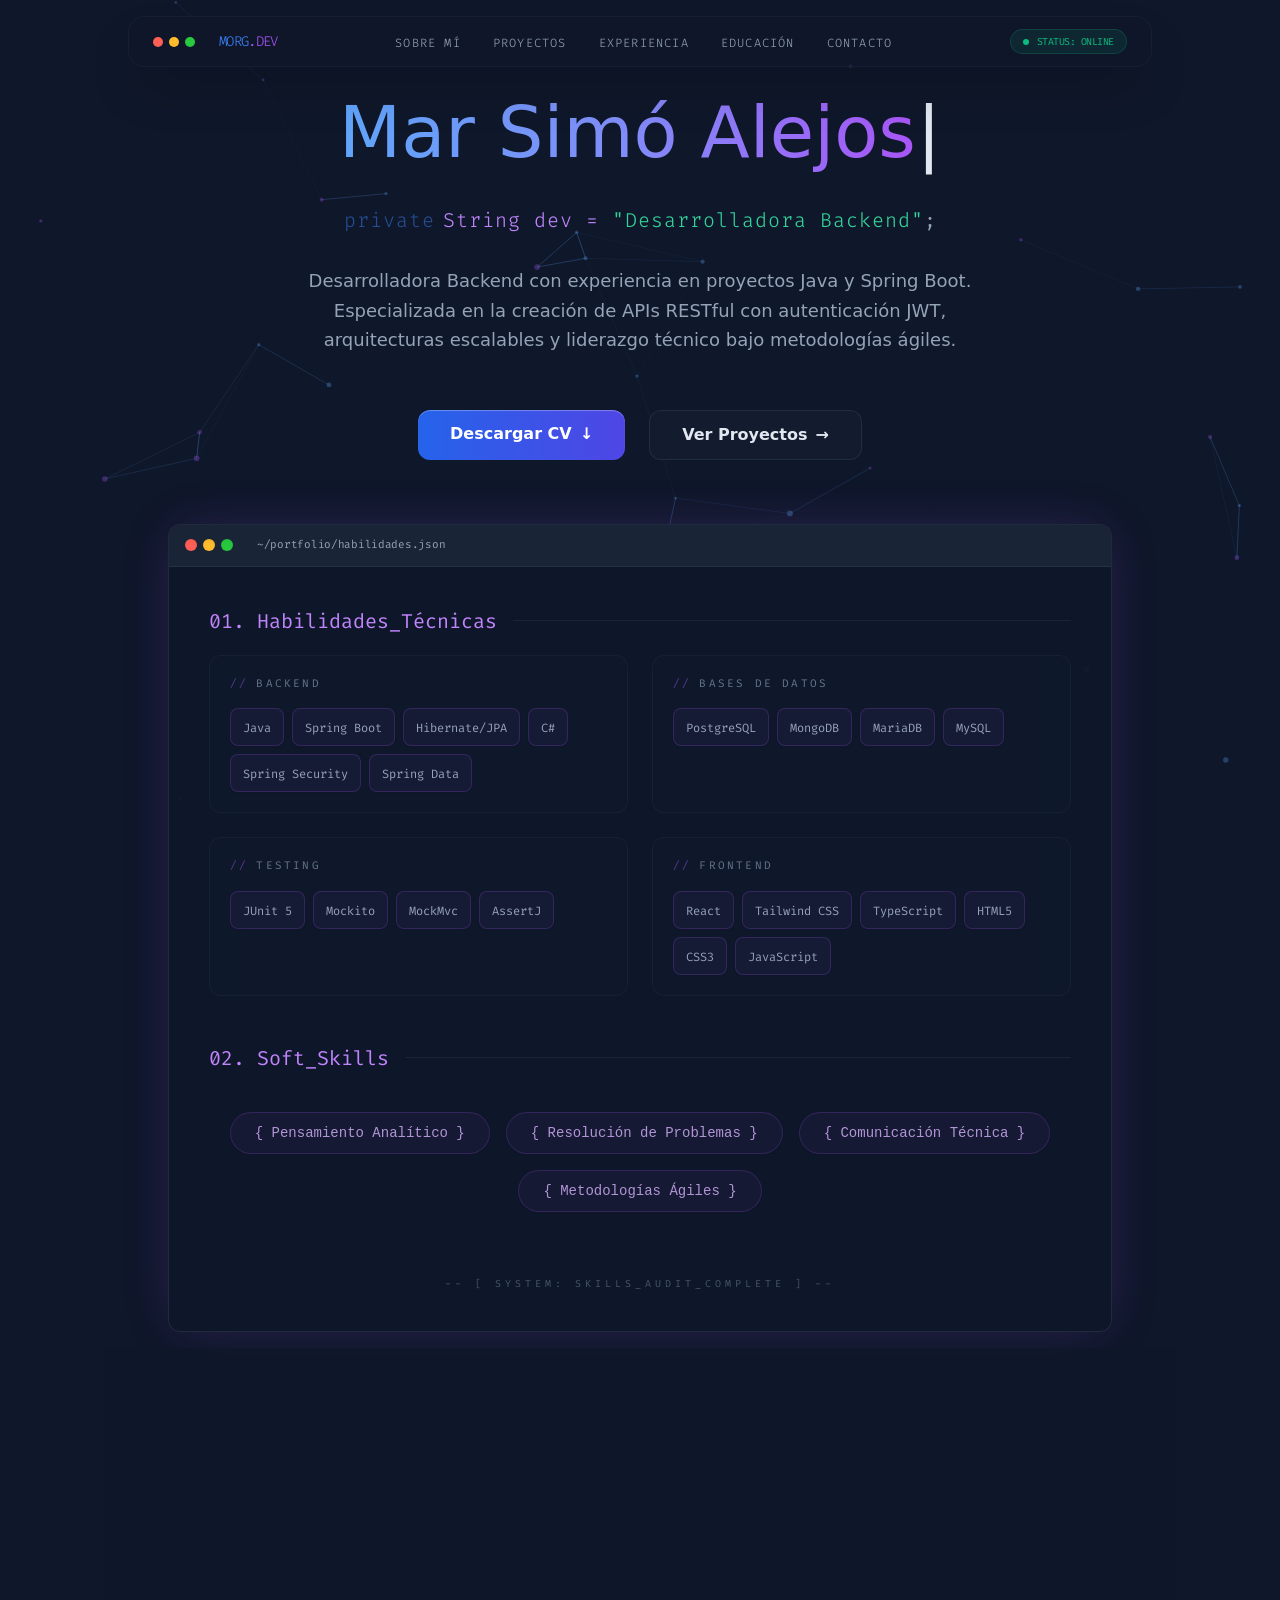
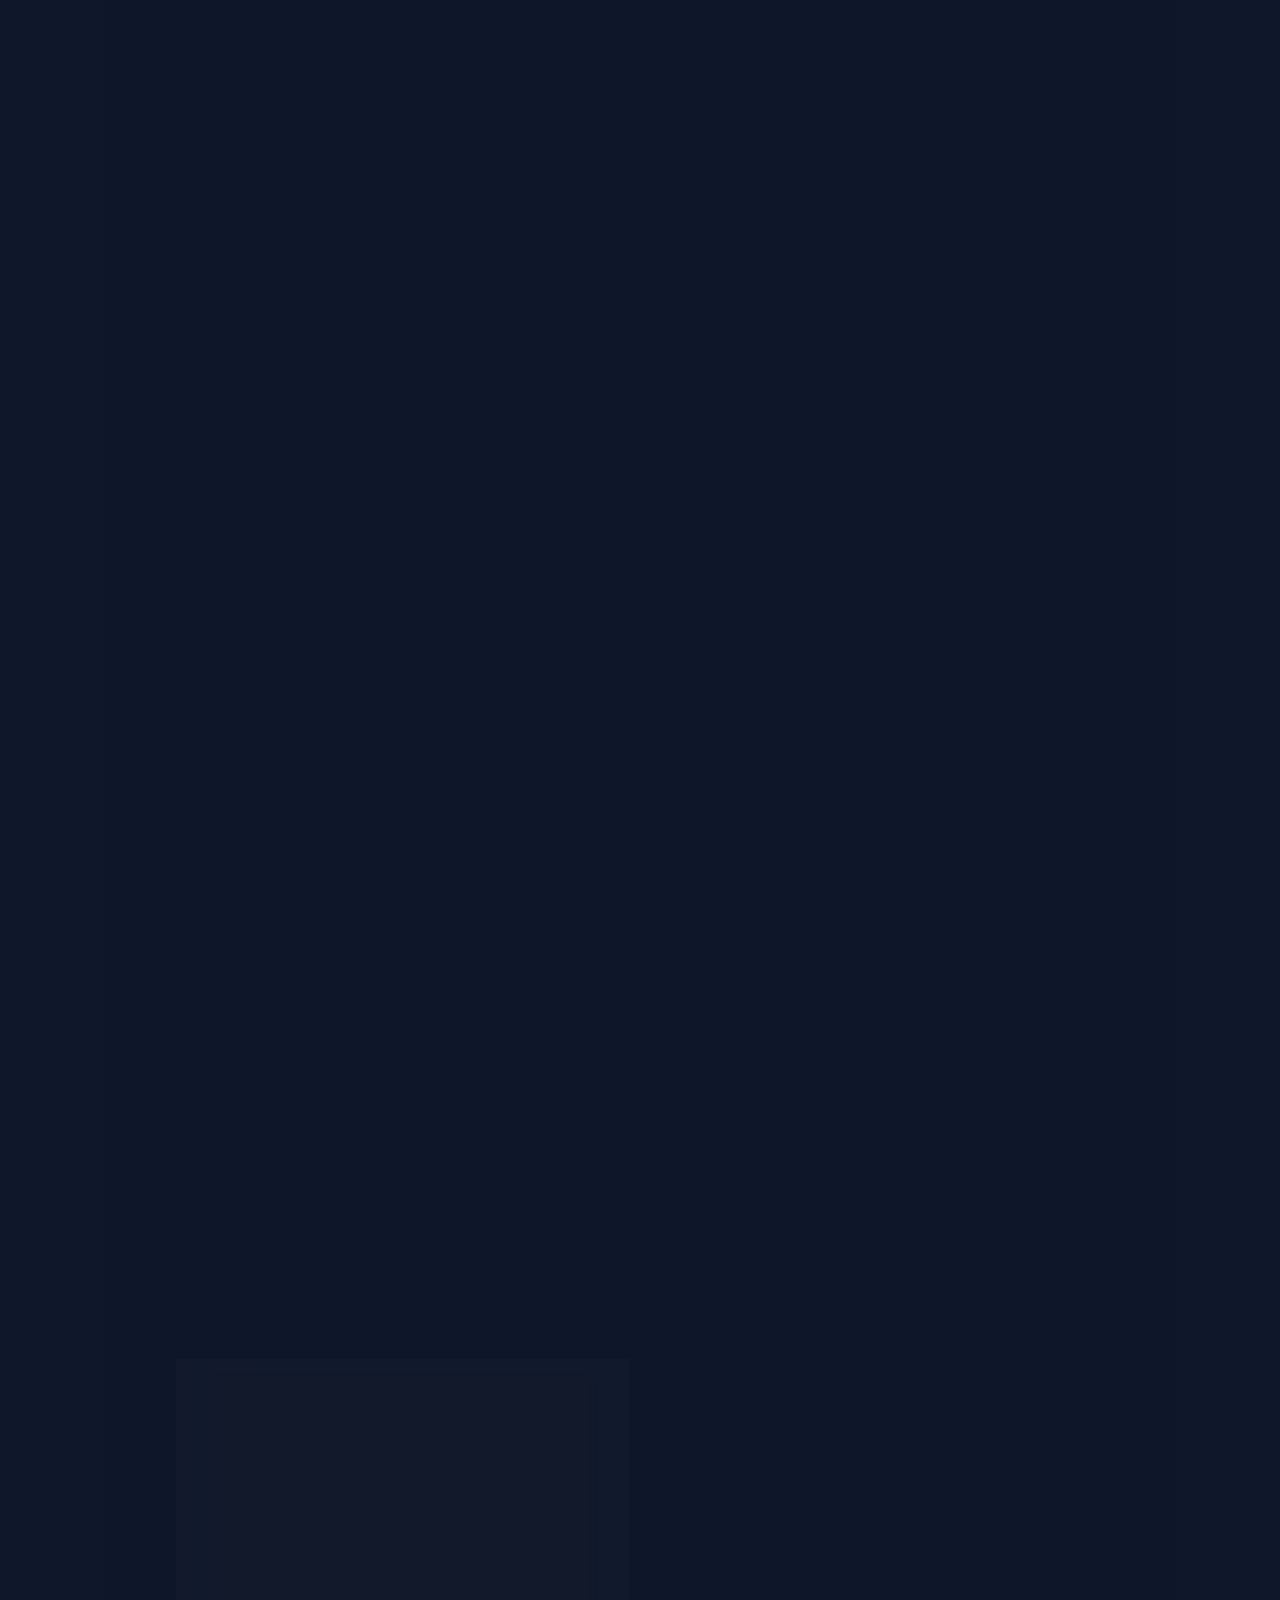
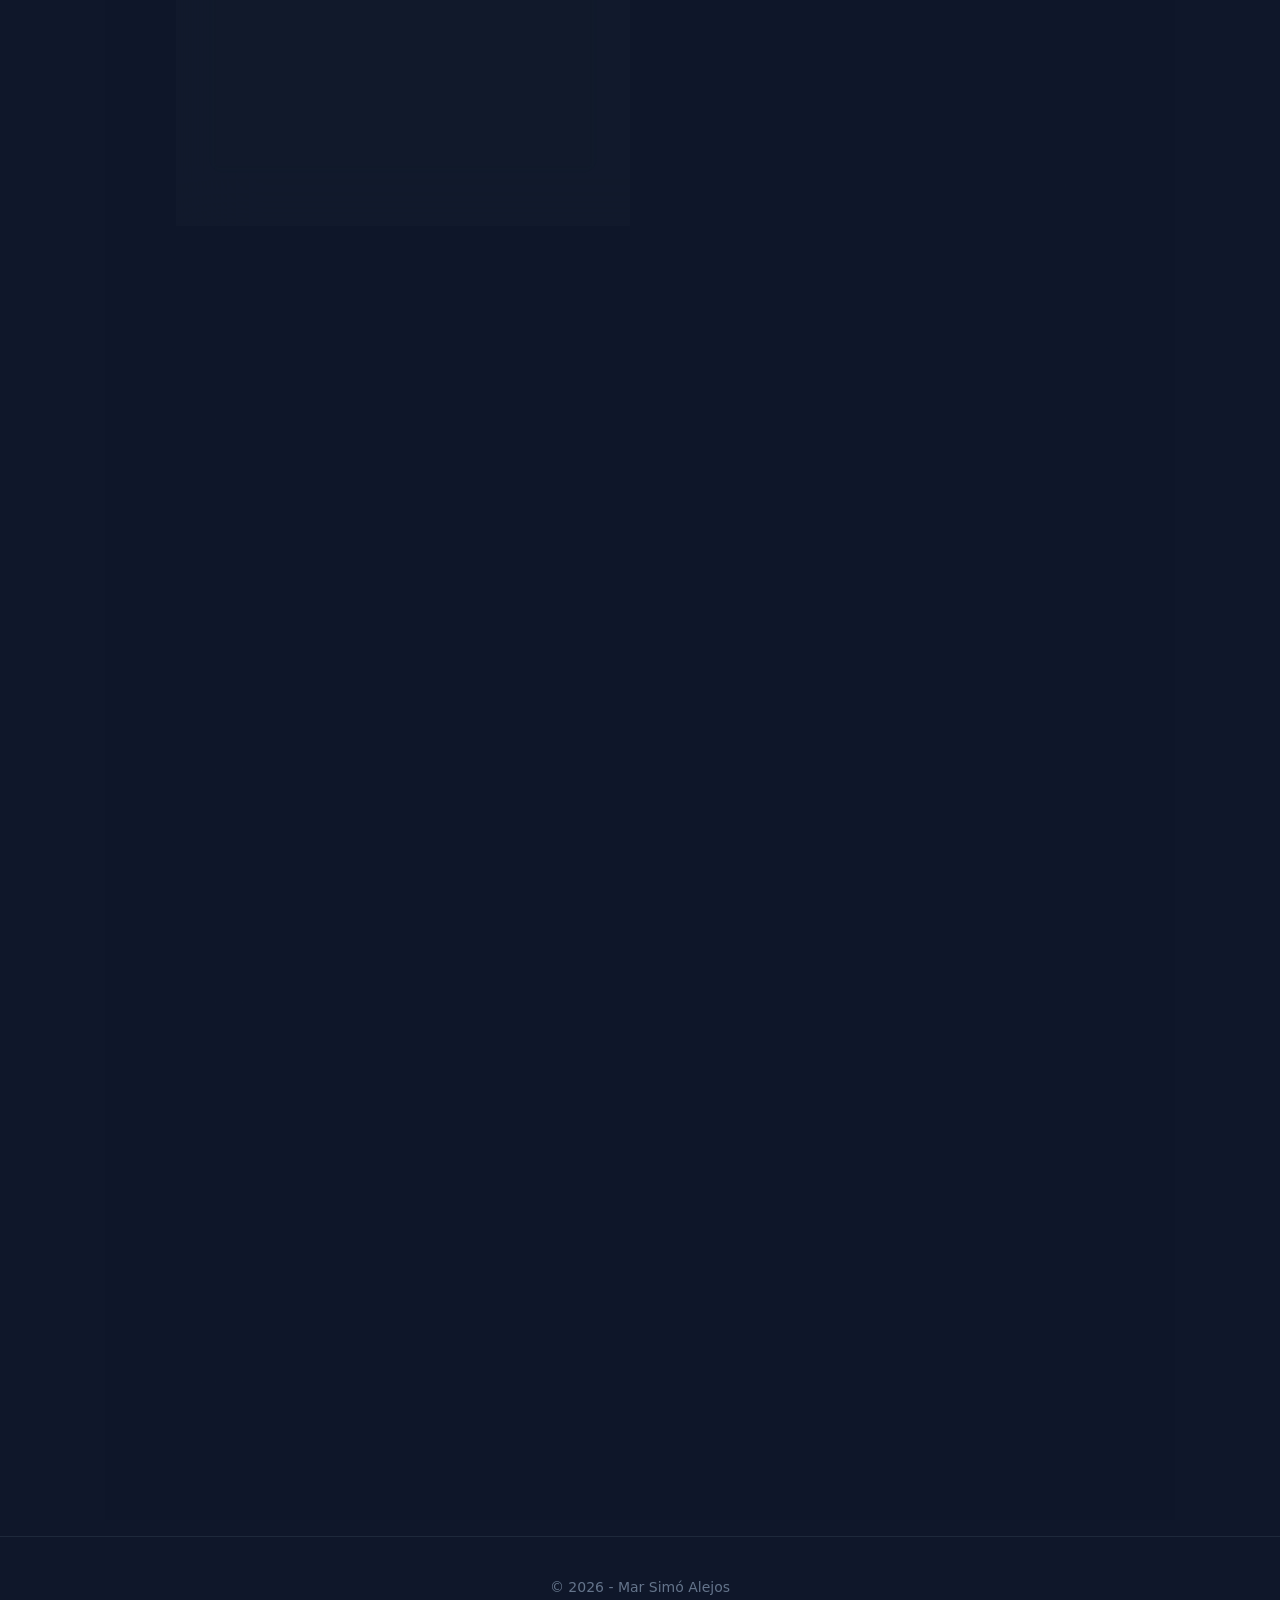
==== commit dd8008f1: "fix: image thumbnail" ====
--- a/index.html
+++ b/index.html
@@ -5,8 +5,8 @@
     <link rel="icon" type="image/svg+xml" href="./vite.svg" />
     <meta name="viewport" content="width=device-width, initial-scale=1.0" />
     <title>Mar Simó - Backend Developer</title>
-    <script type="module" crossorigin src="./assets/index-CPNklBTO.js"></script>
-    <link rel="stylesheet" crossorigin href="./assets/index-rCw7AZE2.css">
+    <script type="module" crossorigin src="./assets/index-DWTcEf3K.js"></script>
+    <link rel="stylesheet" crossorigin href="./assets/index-DvlZr0LS.css">
   </head>
   <body>
     <div id="root"></div>
--- a/assets/index-DvlZr0LS.css
+++ b/assets/index-DvlZr0LS.css
@@ -0,0 +1 @@
+@import"https://fonts.googleapis.com/css2?family=Fira+Code:wght@300;500&family=Inter:wght@300;400;700&display=swap";*,:before,:after{--tw-border-spacing-x: 0;--tw-border-spacing-y: 0;--tw-translate-x: 0;--tw-translate-y: 0;--tw-rotate: 0;--tw-skew-x: 0;--tw-skew-y: 0;--tw-scale-x: 1;--tw-scale-y: 1;--tw-pan-x: ;--tw-pan-y: ;--tw-pinch-zoom: ;--tw-scroll-snap-strictness: proximity;--tw-gradient-from-position: ;--tw-gradient-via-position: ;--tw-gradient-to-position: ;--tw-ordinal: ;--tw-slashed-zero: ;--tw-numeric-figure: ;--tw-numeric-spacing: ;--tw-numeric-fraction: ;--tw-ring-inset: ;--tw-ring-offset-width: 0px;--tw-ring-offset-color: #fff;--tw-ring-color: rgb(59 130 246 / .5);--tw-ring-offset-shadow: 0 0 #0000;--tw-ring-shadow: 0 0 #0000;--tw-shadow: 0 0 #0000;--tw-shadow-colored: 0 0 #0000;--tw-blur: ;--tw-brightness: ;--tw-contrast: ;--tw-grayscale: ;--tw-hue-rotate: ;--tw-invert: ;--tw-saturate: ;--tw-sepia: ;--tw-drop-shadow: ;--tw-backdrop-blur: ;--tw-backdrop-brightness: ;--tw-backdrop-contrast: ;--tw-backdrop-grayscale: ;--tw-backdrop-hue-rotate: ;--tw-backdrop-invert: ;--tw-backdrop-opacity: ;--tw-backdrop-saturate: ;--tw-backdrop-sepia: ;--tw-contain-size: ;--tw-contain-layout: ;--tw-contain-paint: ;--tw-contain-style: }::backdrop{--tw-border-spacing-x: 0;--tw-border-spacing-y: 0;--tw-translate-x: 0;--tw-translate-y: 0;--tw-rotate: 0;--tw-skew-x: 0;--tw-skew-y: 0;--tw-scale-x: 1;--tw-scale-y: 1;--tw-pan-x: ;--tw-pan-y: ;--tw-pinch-zoom: ;--tw-scroll-snap-strictness: proximity;--tw-gradient-from-position: ;--tw-gradient-via-position: ;--tw-gradient-to-position: ;--tw-ordinal: ;--tw-slashed-zero: ;--tw-numeric-figure: ;--tw-numeric-spacing: ;--tw-numeric-fraction: ;--tw-ring-inset: ;--tw-ring-offset-width: 0px;--tw-ring-offset-color: #fff;--tw-ring-color: rgb(59 130 246 / .5);--tw-ring-offset-shadow: 0 0 #0000;--tw-ring-shadow: 0 0 #0000;--tw-shadow: 0 0 #0000;--tw-shadow-colored: 0 0 #0000;--tw-blur: ;--tw-brightness: ;--tw-contrast: ;--tw-grayscale: ;--tw-hue-rotate: ;--tw-invert: ;--tw-saturate: ;--tw-sepia: ;--tw-drop-shadow: ;--tw-backdrop-blur: ;--tw-backdrop-brightness: ;--tw-backdrop-contrast: ;--tw-backdrop-grayscale: ;--tw-backdrop-hue-rotate: ;--tw-backdrop-invert: ;--tw-backdrop-opacity: ;--tw-backdrop-saturate: ;--tw-backdrop-sepia: ;--tw-contain-size: ;--tw-contain-layout: ;--tw-contain-paint: ;--tw-contain-style: }*,:before,:after{box-sizing:border-box;border-width:0;border-style:solid;border-color:#e5e7eb}:before,:after{--tw-content: ""}html,:host{line-height:1.5;-webkit-text-size-adjust:100%;-moz-tab-size:4;-o-tab-size:4;tab-size:4;font-family:ui-sans-serif,system-ui,sans-serif,"Apple Color Emoji","Segoe UI Emoji",Segoe UI Symbol,"Noto Color Emoji";font-feature-settings:normal;font-variation-settings:normal;-webkit-tap-highlight-color:transparent}body{margin:0;line-height:inherit}hr{height:0;color:inherit;border-top-width:1px}abbr:where([title]){-webkit-text-decoration:underline dotted;text-decoration:underline dotted}h1,h2,h3,h4,h5,h6{font-size:inherit;font-weight:inherit}a{color:inherit;text-decoration:inherit}b,strong{font-weight:bolder}code,kbd,samp,pre{font-family:ui-monospace,SFMono-Regular,Menlo,Monaco,Consolas,Liberation Mono,Courier New,monospace;font-feature-settings:normal;font-variation-settings:normal;font-size:1em}small{font-size:80%}sub,sup{font-size:75%;line-height:0;position:relative;vertical-align:baseline}sub{bottom:-.25em}sup{top:-.5em}table{text-indent:0;border-color:inherit;border-collapse:collapse}button,input,optgroup,select,textarea{font-family:inherit;font-feature-settings:inherit;font-variation-settings:inherit;font-size:100%;font-weight:inherit;line-height:inherit;letter-spacing:inherit;color:inherit;margin:0;padding:0}button,select{text-transform:none}button,input:where([type=button]),input:where([type=reset]),input:where([type=submit]){-webkit-appearance:button;background-color:transparent;background-image:none}:-moz-focusring{outline:auto}:-moz-ui-invalid{box-shadow:none}progress{vertical-align:baseline}::-webkit-inner-spin-button,::-webkit-outer-spin-button{height:auto}[type=search]{-webkit-appearance:textfield;outline-offset:-2px}::-webkit-search-decoration{-webkit-appearance:none}::-webkit-file-upload-button{-webkit-appearance:button;font:inherit}summary{display:list-item}blockquote,dl,dd,h1,h2,h3,h4,h5,h6,hr,figure,p,pre{margin:0}fieldset{margin:0;padding:0}legend{padding:0}ol,ul,menu{list-style:none;margin:0;padding:0}dialog{padding:0}textarea{resize:vertical}input::-moz-placeholder,textarea::-moz-placeholder{opacity:1;color:#9ca3af}input::placeholder,textarea::placeholder{opacity:1;color:#9ca3af}button,[role=button]{cursor:pointer}:disabled{cursor:default}img,svg,video,canvas,audio,iframe,embed,object{display:block;vertical-align:middle}img,video{max-width:100%;height:auto}[hidden]:where(:not([hidden=until-found])){display:none}.fixed{position:fixed}.absolute{position:absolute}.relative{position:relative}.inset-0{inset:0}.bottom-4{bottom:1rem}.left-0{left:0}.right-4{right:1rem}.top-0{top:0}.-z-10{z-index:-10}.z-10{z-index:10}.z-50{z-index:50}.mx-auto{margin-left:auto;margin-right:auto}.mb-10{margin-bottom:2.5rem}.mb-2{margin-bottom:.5rem}.mb-4{margin-bottom:1rem}.mb-5{margin-bottom:1.25rem}.mb-6{margin-bottom:1.5rem}.mb-8{margin-bottom:2rem}.ml-1{margin-left:.25rem}.ml-4{margin-left:1rem}.ml-auto{margin-left:auto}.mr-2{margin-right:.5rem}.mt-1{margin-top:.25rem}.mt-2{margin-top:.5rem}.mt-4{margin-top:1rem}.mt-8{margin-top:2rem}.flex{display:flex}.grid{display:grid}.hidden{display:none}.h-1{height:.25rem}.h-1\.5{height:.375rem}.h-10{height:2.5rem}.h-2\.5{height:.625rem}.h-3{height:.75rem}.h-60{height:15rem}.h-full{height:100%}.h-px{height:1px}.min-h-\[1\.2em\]{min-height:1.2em}.min-h-\[3em\]{min-height:3em}.min-h-screen{min-height:100vh}.w-1{width:.25rem}.w-1\.5{width:.375rem}.w-10{width:2.5rem}.w-2\.5{width:.625rem}.w-3{width:.75rem}.w-\[calc\(100\%-3\.5rem\)\]{width:calc(100% - 3.5rem)}.w-full{width:100%}.max-w-2xl{max-width:42rem}.max-w-4xl{max-width:56rem}.max-w-5xl{max-width:64rem}.flex-1{flex:1 1 0%}.shrink-0{flex-shrink:0}@keyframes pulse{50%{opacity:.5}}.animate-pulse{animation:pulse 2s cubic-bezier(.4,0,.6,1) infinite}.cursor-default{cursor:default}.resize-none{resize:none}.grid-cols-1{grid-template-columns:repeat(1,minmax(0,1fr))}.flex-col{flex-direction:column}.flex-wrap{flex-wrap:wrap}.items-start{align-items:flex-start}.items-center{align-items:center}.justify-center{justify-content:center}.justify-between{justify-content:space-between}.gap-1{gap:.25rem}.gap-1\.5{gap:.375rem}.gap-12{gap:3rem}.gap-2{gap:.5rem}.gap-3{gap:.75rem}.gap-4{gap:1rem}.gap-6{gap:1.5rem}.gap-8{gap:2rem}.gap-x-2{-moz-column-gap:.5rem;column-gap:.5rem}.space-y-12>:not([hidden])~:not([hidden]){--tw-space-y-reverse: 0;margin-top:calc(3rem * calc(1 - var(--tw-space-y-reverse)));margin-bottom:calc(3rem * var(--tw-space-y-reverse))}.space-y-16>:not([hidden])~:not([hidden]){--tw-space-y-reverse: 0;margin-top:calc(4rem * calc(1 - var(--tw-space-y-reverse)));margin-bottom:calc(4rem * var(--tw-space-y-reverse))}.space-y-2>:not([hidden])~:not([hidden]){--tw-space-y-reverse: 0;margin-top:calc(.5rem * calc(1 - var(--tw-space-y-reverse)));margin-bottom:calc(.5rem * var(--tw-space-y-reverse))}.space-y-3>:not([hidden])~:not([hidden]){--tw-space-y-reverse: 0;margin-top:calc(.75rem * calc(1 - var(--tw-space-y-reverse)));margin-bottom:calc(.75rem * var(--tw-space-y-reverse))}.space-y-4>:not([hidden])~:not([hidden]){--tw-space-y-reverse: 0;margin-top:calc(1rem * calc(1 - var(--tw-space-y-reverse)));margin-bottom:calc(1rem * var(--tw-space-y-reverse))}.space-y-5>:not([hidden])~:not([hidden]){--tw-space-y-reverse: 0;margin-top:calc(1.25rem * calc(1 - var(--tw-space-y-reverse)));margin-bottom:calc(1.25rem * var(--tw-space-y-reverse))}.space-y-7>:not([hidden])~:not([hidden]){--tw-space-y-reverse: 0;margin-top:calc(1.75rem * calc(1 - var(--tw-space-y-reverse)));margin-bottom:calc(1.75rem * var(--tw-space-y-reverse))}.space-y-8>:not([hidden])~:not([hidden]){--tw-space-y-reverse: 0;margin-top:calc(2rem * calc(1 - var(--tw-space-y-reverse)));margin-bottom:calc(2rem * var(--tw-space-y-reverse))}.overflow-hidden{overflow:hidden}.whitespace-nowrap{white-space:nowrap}.rounded{border-radius:.25rem}.rounded-2xl{border-radius:1rem}.rounded-full{border-radius:9999px}.rounded-lg{border-radius:.5rem}.rounded-xl{border-radius:.75rem}.border{border-width:1px}.border-b{border-bottom-width:1px}.border-t{border-top-width:1px}.border-emerald-500\/20{border-color:#10b98133}.border-purple-500\/10{border-color:#a855f71a}.border-purple-500\/20{border-color:#a855f733}.border-slate-700{--tw-border-opacity: 1;border-color:rgb(51 65 85 / var(--tw-border-opacity, 1))}.border-slate-700\/50{border-color:#33415580}.border-slate-800{--tw-border-opacity: 1;border-color:rgb(30 41 59 / var(--tw-border-opacity, 1))}.border-slate-800\/30{border-color:#1e293b4d}.border-slate-800\/50{border-color:#1e293b80}.border-slate-800\/80{border-color:#1e293bcc}.bg-\[\#27c93f\]{--tw-bg-opacity: 1;background-color:rgb(39 201 63 / var(--tw-bg-opacity, 1))}.bg-\[\#ff5f56\]{--tw-bg-opacity: 1;background-color:rgb(255 95 86 / var(--tw-bg-opacity, 1))}.bg-\[\#ffbd2e\]{--tw-bg-opacity: 1;background-color:rgb(255 189 46 / var(--tw-bg-opacity, 1))}.bg-blue-500\/40{background-color:#3b82f666}.bg-emerald-500{--tw-bg-opacity: 1;background-color:rgb(16 185 129 / var(--tw-bg-opacity, 1))}.bg-emerald-500\/10{background-color:#10b9811a}.bg-purple-500{--tw-bg-opacity: 1;background-color:rgb(168 85 247 / var(--tw-bg-opacity, 1))}.bg-purple-500\/10{background-color:#a855f71a}.bg-purple-500\/5{background-color:#a855f70d}.bg-purple-600{--tw-bg-opacity: 1;background-color:rgb(147 51 234 / var(--tw-bg-opacity, 1))}.bg-purple-900\/10{background-color:#581c871a}.bg-slate-800{--tw-bg-opacity: 1;background-color:rgb(30 41 59 / var(--tw-bg-opacity, 1))}.bg-slate-800\/10{background-color:#1e293b1a}.bg-slate-800\/20{background-color:#1e293b33}.bg-slate-800\/30{background-color:#1e293b4d}.bg-slate-800\/40{background-color:#1e293b66}.bg-slate-800\/80{background-color:#1e293bcc}.bg-slate-900{--tw-bg-opacity: 1;background-color:rgb(15 23 42 / var(--tw-bg-opacity, 1))}.bg-slate-900\/40{background-color:#0f172a66}.bg-slate-900\/50{background-color:#0f172a80}.bg-slate-900\/70{background-color:#0f172ab3}.bg-slate-900\/80{background-color:#0f172acc}.bg-slate-950{--tw-bg-opacity: 1;background-color:rgb(2 6 23 / var(--tw-bg-opacity, 1))}.bg-slate-950\/50{background-color:#02061780}.bg-gradient-to-r{background-image:linear-gradient(to right,var(--tw-gradient-stops))}.from-blue-400{--tw-gradient-from: #60a5fa var(--tw-gradient-from-position);--tw-gradient-to: rgb(96 165 250 / 0) var(--tw-gradient-to-position);--tw-gradient-stops: var(--tw-gradient-from), var(--tw-gradient-to)}.from-blue-600{--tw-gradient-from: #2563eb var(--tw-gradient-from-position);--tw-gradient-to: rgb(37 99 235 / 0) var(--tw-gradient-to-position);--tw-gradient-stops: var(--tw-gradient-from), var(--tw-gradient-to)}.via-indigo-400{--tw-gradient-to: rgb(129 140 248 / 0) var(--tw-gradient-to-position);--tw-gradient-stops: var(--tw-gradient-from), #818cf8 var(--tw-gradient-via-position), var(--tw-gradient-to)}.to-indigo-600{--tw-gradient-to: #4f46e5 var(--tw-gradient-to-position)}.to-purple-500{--tw-gradient-to: #a855f7 var(--tw-gradient-to-position)}.bg-clip-text{-webkit-background-clip:text;background-clip:text}.object-cover{-o-object-fit:cover;object-fit:cover}.p-3{padding:.75rem}.p-4{padding:1rem}.p-5{padding:1.25rem}.p-6{padding:1.5rem}.px-2{padding-left:.5rem;padding-right:.5rem}.px-3{padding-left:.75rem;padding-right:.75rem}.px-4{padding-left:1rem;padding-right:1rem}.px-6{padding-left:1.5rem;padding-right:1.5rem}.px-8{padding-left:2rem;padding-right:2rem}.py-0{padding-top:0;padding-bottom:0}.py-0\.5{padding-top:.125rem;padding-bottom:.125rem}.py-1{padding-top:.25rem;padding-bottom:.25rem}.py-1\.5{padding-top:.375rem;padding-bottom:.375rem}.py-10{padding-top:2.5rem;padding-bottom:2.5rem}.py-2{padding-top:.5rem;padding-bottom:.5rem}.py-2\.5{padding-top:.625rem;padding-bottom:.625rem}.py-20{padding-top:5rem;padding-bottom:5rem}.py-3{padding-top:.75rem;padding-bottom:.75rem}.py-4{padding-top:1rem;padding-bottom:1rem}.pb-20{padding-bottom:5rem}.pt-1{padding-top:.25rem}.pt-10{padding-top:2.5rem}.pt-14{padding-top:3.5rem}.pt-2{padding-top:.5rem}.pt-4{padding-top:1rem}.pt-6{padding-top:1.5rem}.text-left{text-align:left}.text-center{text-align:center}.font-mono{font-family:ui-monospace,SFMono-Regular,Menlo,Monaco,Consolas,Liberation Mono,Courier New,monospace}.font-sans{font-family:ui-sans-serif,system-ui,sans-serif,"Apple Color Emoji","Segoe UI Emoji",Segoe UI Symbol,"Noto Color Emoji"}.text-3xl{font-size:1.875rem;line-height:2.25rem}.text-4xl{font-size:2.25rem;line-height:2.5rem}.text-\[10px\]{font-size:10px}.text-\[11px\]{font-size:11px}.text-\[13px\]{font-size:13px}.text-\[8px\]{font-size:8px}.text-\[9px\]{font-size:9px}.text-base{font-size:1rem;line-height:1.5rem}.text-lg{font-size:1.125rem;line-height:1.75rem}.text-sm{font-size:.875rem;line-height:1.25rem}.text-xl{font-size:1.25rem;line-height:1.75rem}.text-xs{font-size:.75rem;line-height:1rem}.font-bold{font-weight:700}.font-light{font-weight:300}.uppercase{text-transform:uppercase}.leading-relaxed{line-height:1.625}.leading-tight{line-height:1.25}.tracking-\[0\.2em\]{letter-spacing:.2em}.tracking-\[0\.3em\]{letter-spacing:.3em}.tracking-\[0\.4em\]{letter-spacing:.4em}.tracking-tight{letter-spacing:-.025em}.tracking-tighter{letter-spacing:-.05em}.tracking-wider{letter-spacing:.05em}.tracking-widest{letter-spacing:.1em}.text-blue-400{--tw-text-opacity: 1;color:rgb(96 165 250 / var(--tw-text-opacity, 1))}.text-blue-500{--tw-text-opacity: 1;color:rgb(59 130 246 / var(--tw-text-opacity, 1))}.text-blue-500\/50{color:#3b82f680}.text-emerald-400{--tw-text-opacity: 1;color:rgb(52 211 153 / var(--tw-text-opacity, 1))}.text-emerald-500{--tw-text-opacity: 1;color:rgb(16 185 129 / var(--tw-text-opacity, 1))}.text-purple-300\/60{color:#d8b4fe99}.text-purple-300\/80{color:#d8b4fecc}.text-purple-400{--tw-text-opacity: 1;color:rgb(192 132 252 / var(--tw-text-opacity, 1))}.text-purple-500{--tw-text-opacity: 1;color:rgb(168 85 247 / var(--tw-text-opacity, 1))}.text-purple-500\/50{color:#a855f780}.text-rose-400{--tw-text-opacity: 1;color:rgb(251 113 133 / var(--tw-text-opacity, 1))}.text-slate-200{--tw-text-opacity: 1;color:rgb(226 232 240 / var(--tw-text-opacity, 1))}.text-slate-300{--tw-text-opacity: 1;color:rgb(203 213 225 / var(--tw-text-opacity, 1))}.text-slate-400{--tw-text-opacity: 1;color:rgb(148 163 184 / var(--tw-text-opacity, 1))}.text-slate-500{--tw-text-opacity: 1;color:rgb(100 116 139 / var(--tw-text-opacity, 1))}.text-slate-600{--tw-text-opacity: 1;color:rgb(71 85 105 / var(--tw-text-opacity, 1))}.text-slate-700{--tw-text-opacity: 1;color:rgb(51 65 85 / var(--tw-text-opacity, 1))}.text-slate-800{--tw-text-opacity: 1;color:rgb(30 41 59 / var(--tw-text-opacity, 1))}.text-transparent{color:transparent}.text-white{--tw-text-opacity: 1;color:rgb(255 255 255 / var(--tw-text-opacity, 1))}.opacity-0{opacity:0}.opacity-5{opacity:.05}.opacity-50{opacity:.5}.opacity-70{opacity:.7}.opacity-80{opacity:.8}.shadow-2xl{--tw-shadow: 0 25px 50px -12px rgb(0 0 0 / .25);--tw-shadow-colored: 0 25px 50px -12px var(--tw-shadow-color);box-shadow:var(--tw-ring-offset-shadow, 0 0 #0000),var(--tw-ring-shadow, 0 0 #0000),var(--tw-shadow)}.shadow-\[0_0_15px_rgba\(168\,85\,247\,0\.15\)\]{--tw-shadow: 0 0 15px rgba(168,85,247,.15);--tw-shadow-colored: 0 0 15px var(--tw-shadow-color);box-shadow:var(--tw-ring-offset-shadow, 0 0 #0000),var(--tw-ring-shadow, 0 0 #0000),var(--tw-shadow)}.shadow-\[0_0_20px_rgba\(168\,85\,247\,0\.15\)\]{--tw-shadow: 0 0 20px rgba(168,85,247,.15);--tw-shadow-colored: 0 0 20px var(--tw-shadow-color);box-shadow:var(--tw-ring-offset-shadow, 0 0 #0000),var(--tw-ring-shadow, 0 0 #0000),var(--tw-shadow)}.shadow-\[0_0_50px_-12px_rgba\(168\,85\,247\,0\.25\)\]{--tw-shadow: 0 0 50px -12px rgba(168,85,247,.25);--tw-shadow-colored: 0 0 50px -12px var(--tw-shadow-color);box-shadow:var(--tw-ring-offset-shadow, 0 0 #0000),var(--tw-ring-shadow, 0 0 #0000),var(--tw-shadow)}.shadow-\[0_10px_20px_-10px_rgba\(168\,85\,247\,0\.4\)\]{--tw-shadow: 0 10px 20px -10px rgba(168,85,247,.4);--tw-shadow-colored: 0 10px 20px -10px var(--tw-shadow-color);box-shadow:var(--tw-ring-offset-shadow, 0 0 #0000),var(--tw-ring-shadow, 0 0 #0000),var(--tw-shadow)}.shadow-\[inset_0_1px_1px_rgba\(255\,255\,255\,0\.3\)\]{--tw-shadow: inset 0 1px 1px rgba(255,255,255,.3);--tw-shadow-colored: inset 0 1px 1px var(--tw-shadow-color);box-shadow:var(--tw-ring-offset-shadow, 0 0 #0000),var(--tw-ring-shadow, 0 0 #0000),var(--tw-shadow)}.shadow-inner{--tw-shadow: inset 0 2px 4px 0 rgb(0 0 0 / .05);--tw-shadow-colored: inset 0 2px 4px 0 var(--tw-shadow-color);box-shadow:var(--tw-ring-offset-shadow, 0 0 #0000),var(--tw-ring-shadow, 0 0 #0000),var(--tw-shadow)}.shadow-lg{--tw-shadow: 0 10px 15px -3px rgb(0 0 0 / .1), 0 4px 6px -4px rgb(0 0 0 / .1);--tw-shadow-colored: 0 10px 15px -3px var(--tw-shadow-color), 0 4px 6px -4px var(--tw-shadow-color);box-shadow:var(--tw-ring-offset-shadow, 0 0 #0000),var(--tw-ring-shadow, 0 0 #0000),var(--tw-shadow)}.shadow-sm{--tw-shadow: 0 1px 2px 0 rgb(0 0 0 / .05);--tw-shadow-colored: 0 1px 2px 0 var(--tw-shadow-color);box-shadow:var(--tw-ring-offset-shadow, 0 0 #0000),var(--tw-ring-shadow, 0 0 #0000),var(--tw-shadow)}.shadow-xl{--tw-shadow: 0 20px 25px -5px rgb(0 0 0 / .1), 0 8px 10px -6px rgb(0 0 0 / .1);--tw-shadow-colored: 0 20px 25px -5px var(--tw-shadow-color), 0 8px 10px -6px var(--tw-shadow-color);box-shadow:var(--tw-ring-offset-shadow, 0 0 #0000),var(--tw-ring-shadow, 0 0 #0000),var(--tw-shadow)}.blur-xl{--tw-blur: blur(24px);filter:var(--tw-blur) var(--tw-brightness) var(--tw-contrast) var(--tw-grayscale) var(--tw-hue-rotate) var(--tw-invert) var(--tw-saturate) var(--tw-sepia) var(--tw-drop-shadow)}.grayscale-\[40\%\]{--tw-grayscale: grayscale(40%);filter:var(--tw-blur) var(--tw-brightness) var(--tw-contrast) var(--tw-grayscale) var(--tw-hue-rotate) var(--tw-invert) var(--tw-saturate) var(--tw-sepia) var(--tw-drop-shadow)}.backdrop-blur-2xl{--tw-backdrop-blur: blur(40px);-webkit-backdrop-filter:var(--tw-backdrop-blur) var(--tw-backdrop-brightness) var(--tw-backdrop-contrast) var(--tw-backdrop-grayscale) var(--tw-backdrop-hue-rotate) var(--tw-backdrop-invert) var(--tw-backdrop-opacity) var(--tw-backdrop-saturate) var(--tw-backdrop-sepia);backdrop-filter:var(--tw-backdrop-blur) var(--tw-backdrop-brightness) var(--tw-backdrop-contrast) var(--tw-backdrop-grayscale) var(--tw-backdrop-hue-rotate) var(--tw-backdrop-invert) var(--tw-backdrop-opacity) var(--tw-backdrop-saturate) var(--tw-backdrop-sepia)}.backdrop-blur-sm{--tw-backdrop-blur: blur(4px);-webkit-backdrop-filter:var(--tw-backdrop-blur) var(--tw-backdrop-brightness) var(--tw-backdrop-contrast) var(--tw-backdrop-grayscale) var(--tw-backdrop-hue-rotate) var(--tw-backdrop-invert) var(--tw-backdrop-opacity) var(--tw-backdrop-saturate) var(--tw-backdrop-sepia);backdrop-filter:var(--tw-backdrop-blur) var(--tw-backdrop-brightness) var(--tw-backdrop-contrast) var(--tw-backdrop-grayscale) var(--tw-backdrop-hue-rotate) var(--tw-backdrop-invert) var(--tw-backdrop-opacity) var(--tw-backdrop-saturate) var(--tw-backdrop-sepia)}.backdrop-blur-xl{--tw-backdrop-blur: blur(24px);-webkit-backdrop-filter:var(--tw-backdrop-blur) var(--tw-backdrop-brightness) var(--tw-backdrop-contrast) var(--tw-backdrop-grayscale) var(--tw-backdrop-hue-rotate) var(--tw-backdrop-invert) var(--tw-backdrop-opacity) var(--tw-backdrop-saturate) var(--tw-backdrop-sepia);backdrop-filter:var(--tw-backdrop-blur) var(--tw-backdrop-brightness) var(--tw-backdrop-contrast) var(--tw-backdrop-grayscale) var(--tw-backdrop-hue-rotate) var(--tw-backdrop-invert) var(--tw-backdrop-opacity) var(--tw-backdrop-saturate) var(--tw-backdrop-sepia)}.transition-all{transition-property:all;transition-timing-function:cubic-bezier(.4,0,.2,1);transition-duration:.15s}.transition-colors{transition-property:color,background-color,border-color,text-decoration-color,fill,stroke;transition-timing-function:cubic-bezier(.4,0,.2,1);transition-duration:.15s}.transition-opacity{transition-property:opacity;transition-timing-function:cubic-bezier(.4,0,.2,1);transition-duration:.15s}.transition-transform{transition-property:transform;transition-timing-function:cubic-bezier(.4,0,.2,1);transition-duration:.15s}.duration-300{transition-duration:.3s}.duration-500{transition-duration:.5s}.duration-700{transition-duration:.7s}body{font-family:Inter,sans-serif;--tw-bg-opacity: 1;background-color:rgb(15 23 42 / var(--tw-bg-opacity, 1));--tw-text-opacity: 1;color:rgb(226 232 240 / var(--tw-text-opacity, 1))}.font-code{font-family:Fira Code,monospace}.selection\:bg-blue-500\/30 *::-moz-selection{background-color:#3b82f64d}.selection\:bg-blue-500\/30 *::selection{background-color:#3b82f64d}.selection\:bg-blue-500\/30::-moz-selection{background-color:#3b82f64d}.selection\:bg-blue-500\/30::selection{background-color:#3b82f64d}.placeholder\:text-slate-700::-moz-placeholder{--tw-text-opacity: 1;color:rgb(51 65 85 / var(--tw-text-opacity, 1))}.placeholder\:text-slate-700::placeholder{--tw-text-opacity: 1;color:rgb(51 65 85 / var(--tw-text-opacity, 1))}.before\:absolute:before{content:var(--tw-content);position:absolute}.before\:inset-0:before{content:var(--tw-content);inset:0}.before\:ml-5:before{content:var(--tw-content);margin-left:1.25rem}.before\:h-full:before{content:var(--tw-content);height:100%}.before\:w-0\.5:before{content:var(--tw-content);width:.125rem}.before\:-translate-x-px:before{content:var(--tw-content);--tw-translate-x: -1px;transform:translate(var(--tw-translate-x),var(--tw-translate-y)) rotate(var(--tw-rotate)) skew(var(--tw-skew-x)) skewY(var(--tw-skew-y)) scaleX(var(--tw-scale-x)) scaleY(var(--tw-scale-y))}.before\:bg-gradient-to-b:before{content:var(--tw-content);background-image:linear-gradient(to bottom,var(--tw-gradient-stops))}.before\:from-transparent:before{content:var(--tw-content);--tw-gradient-from: transparent var(--tw-gradient-from-position);--tw-gradient-to: rgb(0 0 0 / 0) var(--tw-gradient-to-position);--tw-gradient-stops: var(--tw-gradient-from), var(--tw-gradient-to)}.before\:via-purple-500\/20:before{content:var(--tw-content);--tw-gradient-to: rgb(168 85 247 / 0) var(--tw-gradient-to-position);--tw-gradient-stops: var(--tw-gradient-from), rgb(168 85 247 / .2) var(--tw-gradient-via-position), var(--tw-gradient-to)}.before\:to-transparent:before{content:var(--tw-content);--tw-gradient-to: transparent var(--tw-gradient-to-position)}.hover\:-translate-y-1:hover{--tw-translate-y: -.25rem;transform:translate(var(--tw-translate-x),var(--tw-translate-y)) rotate(var(--tw-rotate)) skew(var(--tw-skew-x)) skewY(var(--tw-skew-y)) scaleX(var(--tw-scale-x)) scaleY(var(--tw-scale-y))}.hover\:border-purple-500:hover{--tw-border-opacity: 1;border-color:rgb(168 85 247 / var(--tw-border-opacity, 1))}.hover\:border-purple-500\/30:hover{border-color:#a855f74d}.hover\:border-purple-500\/40:hover{border-color:#a855f766}.hover\:border-purple-500\/50:hover{border-color:#a855f780}.hover\:bg-purple-500:hover{--tw-bg-opacity: 1;background-color:rgb(168 85 247 / var(--tw-bg-opacity, 1))}.hover\:bg-purple-500\/10:hover{background-color:#a855f71a}.hover\:bg-slate-800\/20:hover{background-color:#1e293b33}.hover\:bg-slate-800\/30:hover{background-color:#1e293b4d}.hover\:text-blue-400:hover{--tw-text-opacity: 1;color:rgb(96 165 250 / var(--tw-text-opacity, 1))}.hover\:text-purple-400:hover{--tw-text-opacity: 1;color:rgb(192 132 252 / var(--tw-text-opacity, 1))}.hover\:text-white:hover{--tw-text-opacity: 1;color:rgb(255 255 255 / var(--tw-text-opacity, 1))}.hover\:shadow-\[0_10px_30px_-10px_rgba\(168\,85\,247\,0\.15\)\]:hover{--tw-shadow: 0 10px 30px -10px rgba(168,85,247,.15);--tw-shadow-colored: 0 10px 30px -10px var(--tw-shadow-color);box-shadow:var(--tw-ring-offset-shadow, 0 0 #0000),var(--tw-ring-shadow, 0 0 #0000),var(--tw-shadow)}.hover\:shadow-purple-500\/10:hover{--tw-shadow-color: rgb(168 85 247 / .1);--tw-shadow: var(--tw-shadow-colored)}.focus\:border-purple-500\/50:focus{border-color:#a855f780}.focus\:outline-none:focus{outline:2px solid transparent;outline-offset:2px}.disabled\:opacity-50:disabled{opacity:.5}.group:hover .group-hover\:-translate-y-1{--tw-translate-y: -.25rem;transform:translate(var(--tw-translate-x),var(--tw-translate-y)) rotate(var(--tw-rotate)) skew(var(--tw-skew-x)) skewY(var(--tw-skew-y)) scaleX(var(--tw-scale-x)) scaleY(var(--tw-scale-y))}.group:hover .group-hover\:translate-x-1{--tw-translate-x: .25rem;transform:translate(var(--tw-translate-x),var(--tw-translate-y)) rotate(var(--tw-rotate)) skew(var(--tw-skew-x)) skewY(var(--tw-skew-y)) scaleX(var(--tw-scale-x)) scaleY(var(--tw-scale-y))}.group:hover .group-hover\:translate-y-0\.5{--tw-translate-y: .125rem;transform:translate(var(--tw-translate-x),var(--tw-translate-y)) rotate(var(--tw-rotate)) skew(var(--tw-skew-x)) skewY(var(--tw-skew-y)) scaleX(var(--tw-scale-x)) scaleY(var(--tw-scale-y))}.group:hover .group-hover\:scale-105{--tw-scale-x: 1.05;--tw-scale-y: 1.05;transform:translate(var(--tw-translate-x),var(--tw-translate-y)) rotate(var(--tw-rotate)) skew(var(--tw-skew-x)) skewY(var(--tw-skew-y)) scaleX(var(--tw-scale-x)) scaleY(var(--tw-scale-y))}.group:hover .group-hover\:scale-110{--tw-scale-x: 1.1;--tw-scale-y: 1.1;transform:translate(var(--tw-translate-x),var(--tw-translate-y)) rotate(var(--tw-rotate)) skew(var(--tw-skew-x)) skewY(var(--tw-skew-y)) scaleX(var(--tw-scale-x)) scaleY(var(--tw-scale-y))}.group:hover .group-hover\:border-purple-500\/30{border-color:#a855f74d}.group:hover .group-hover\:border-purple-500\/50{border-color:#a855f780}.group:hover .group-hover\:bg-transparent{background-color:transparent}.group\/badge:hover .group-hover\/badge\:text-purple-300{--tw-text-opacity: 1;color:rgb(216 180 254 / var(--tw-text-opacity, 1))}.group:hover .group-hover\:text-purple-400{--tw-text-opacity: 1;color:rgb(192 132 252 / var(--tw-text-opacity, 1))}.group:hover .group-hover\:opacity-100{opacity:1}.group:hover .group-hover\:opacity-20{opacity:.2}.group:hover .group-hover\:shadow-purple-500\/40{--tw-shadow-color: rgb(168 85 247 / .4);--tw-shadow: var(--tw-shadow-colored)}.group:hover .group-hover\:grayscale-0{--tw-grayscale: grayscale(0);filter:var(--tw-blur) var(--tw-brightness) var(--tw-contrast) var(--tw-grayscale) var(--tw-hue-rotate) var(--tw-invert) var(--tw-saturate) var(--tw-sepia) var(--tw-drop-shadow)}@media(min-width:640px){.sm\:inline{display:inline}.sm\:text-5xl{font-size:3rem;line-height:1}}@media(min-width:768px){.md\:absolute{position:absolute}.md\:left-1\/2{left:50%}.md\:ml-0{margin-left:0}.md\:mt-0{margin-top:0}.md\:flex{display:flex}.md\:hidden{display:none}.md\:w-\[45\%\]{width:45%}.md\:-translate-x-1\/2{--tw-translate-x: -50%;transform:translate(var(--tw-translate-x),var(--tw-translate-y)) rotate(var(--tw-rotate)) skew(var(--tw-skew-x)) skewY(var(--tw-skew-y)) scaleX(var(--tw-scale-x)) scaleY(var(--tw-scale-y))}.md\:grid-cols-2{grid-template-columns:repeat(2,minmax(0,1fr))}.md\:items-center{align-items:center}.md\:justify-normal{justify-content:normal}.md\:justify-between{justify-content:space-between}.md\:gap-3{gap:.75rem}.md\:p-10{padding:2.5rem}.md\:p-6{padding:1.5rem}.md\:text-left{text-align:left}.md\:text-7xl{font-size:4.5rem;line-height:1}.md\:text-\[10px\]{font-size:10px}.md\:text-\[11px\]{font-size:11px}.md\:text-\[9px\]{font-size:9px}.md\:text-lg{font-size:1.125rem;line-height:1.75rem}.md\:text-sm{font-size:.875rem;line-height:1.25rem}.md\:text-xl{font-size:1.25rem;line-height:1.75rem}.md\:before\:mx-auto:before{content:var(--tw-content);margin-left:auto;margin-right:auto}.md\:odd\:flex-row-reverse:nth-child(odd){flex-direction:row-reverse}.group:nth-child(odd) .md\:group-odd\:mr-auto{margin-right:auto}.group:nth-child(2n) .md\:group-even\:ml-auto{margin-left:auto}}@media(min-width:1024px){.lg\:flex{display:flex}.lg\:pt-14{padding-top:3.5rem}}
